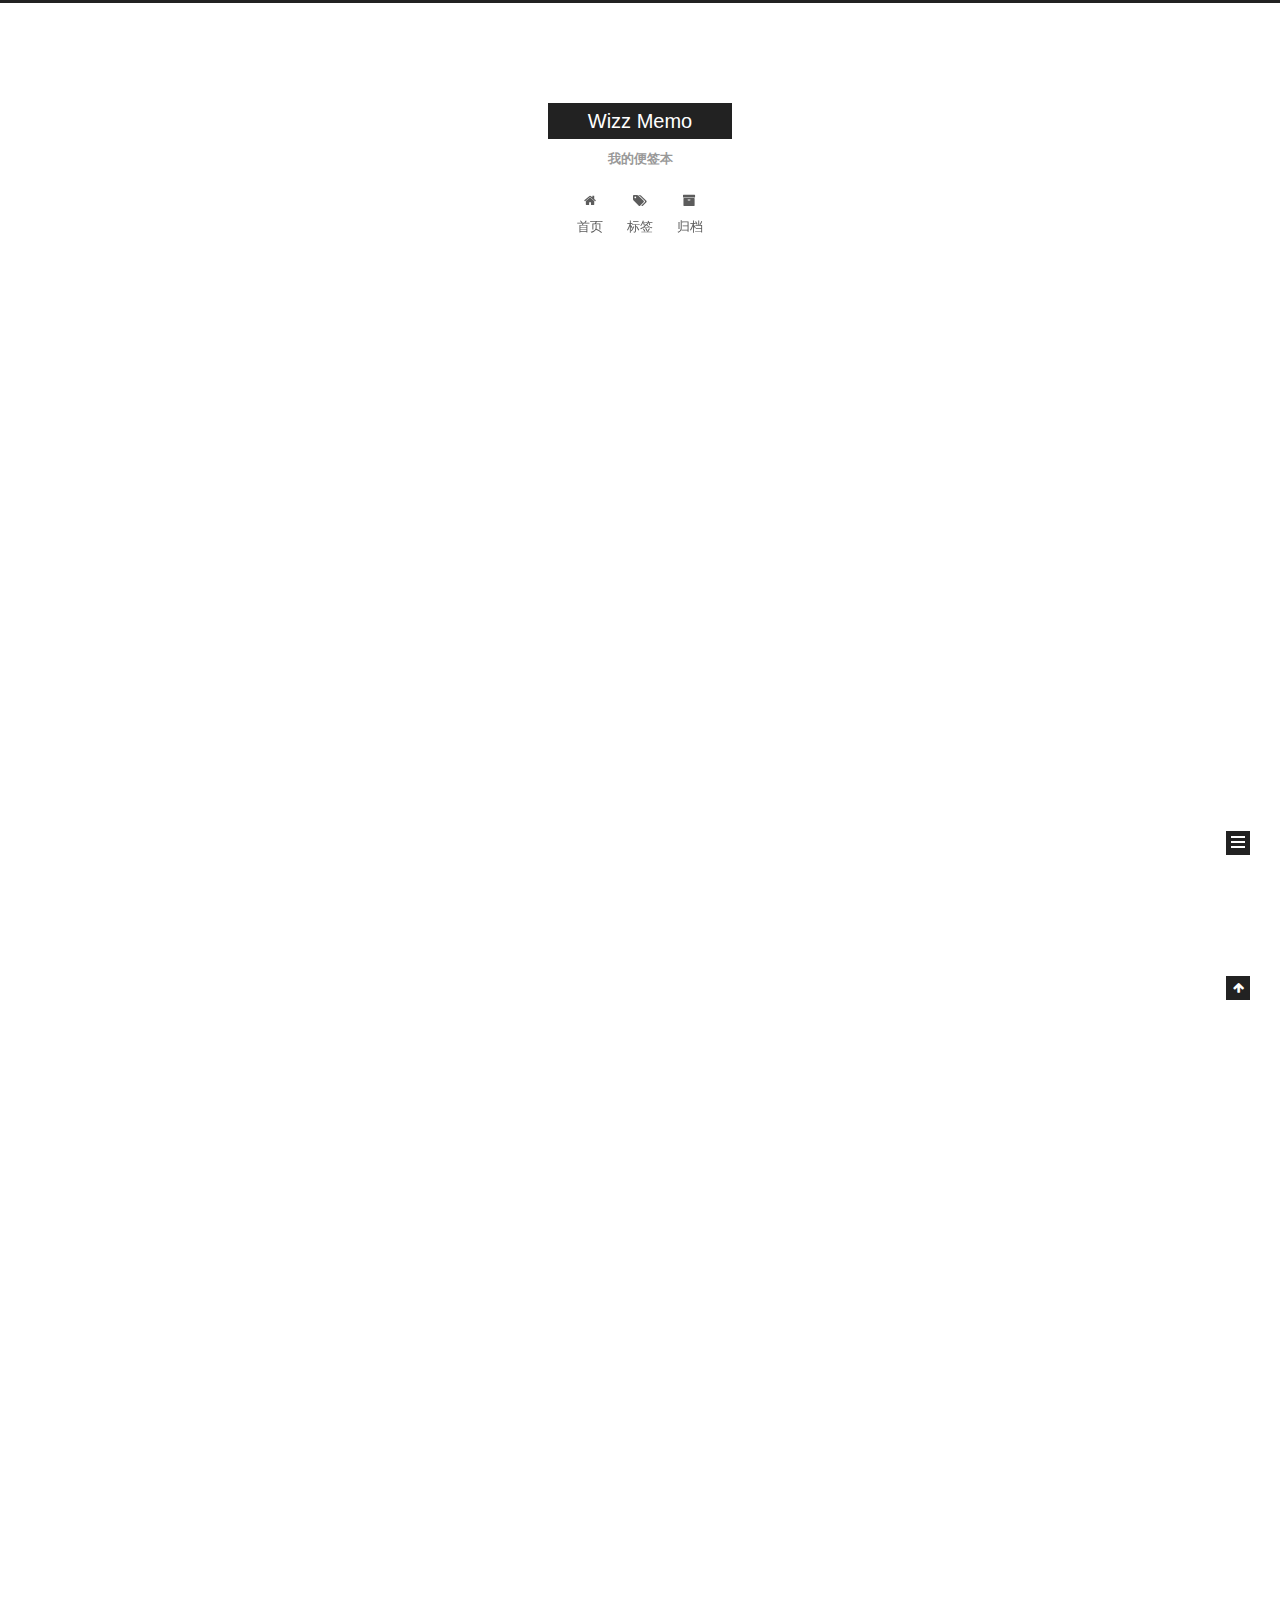
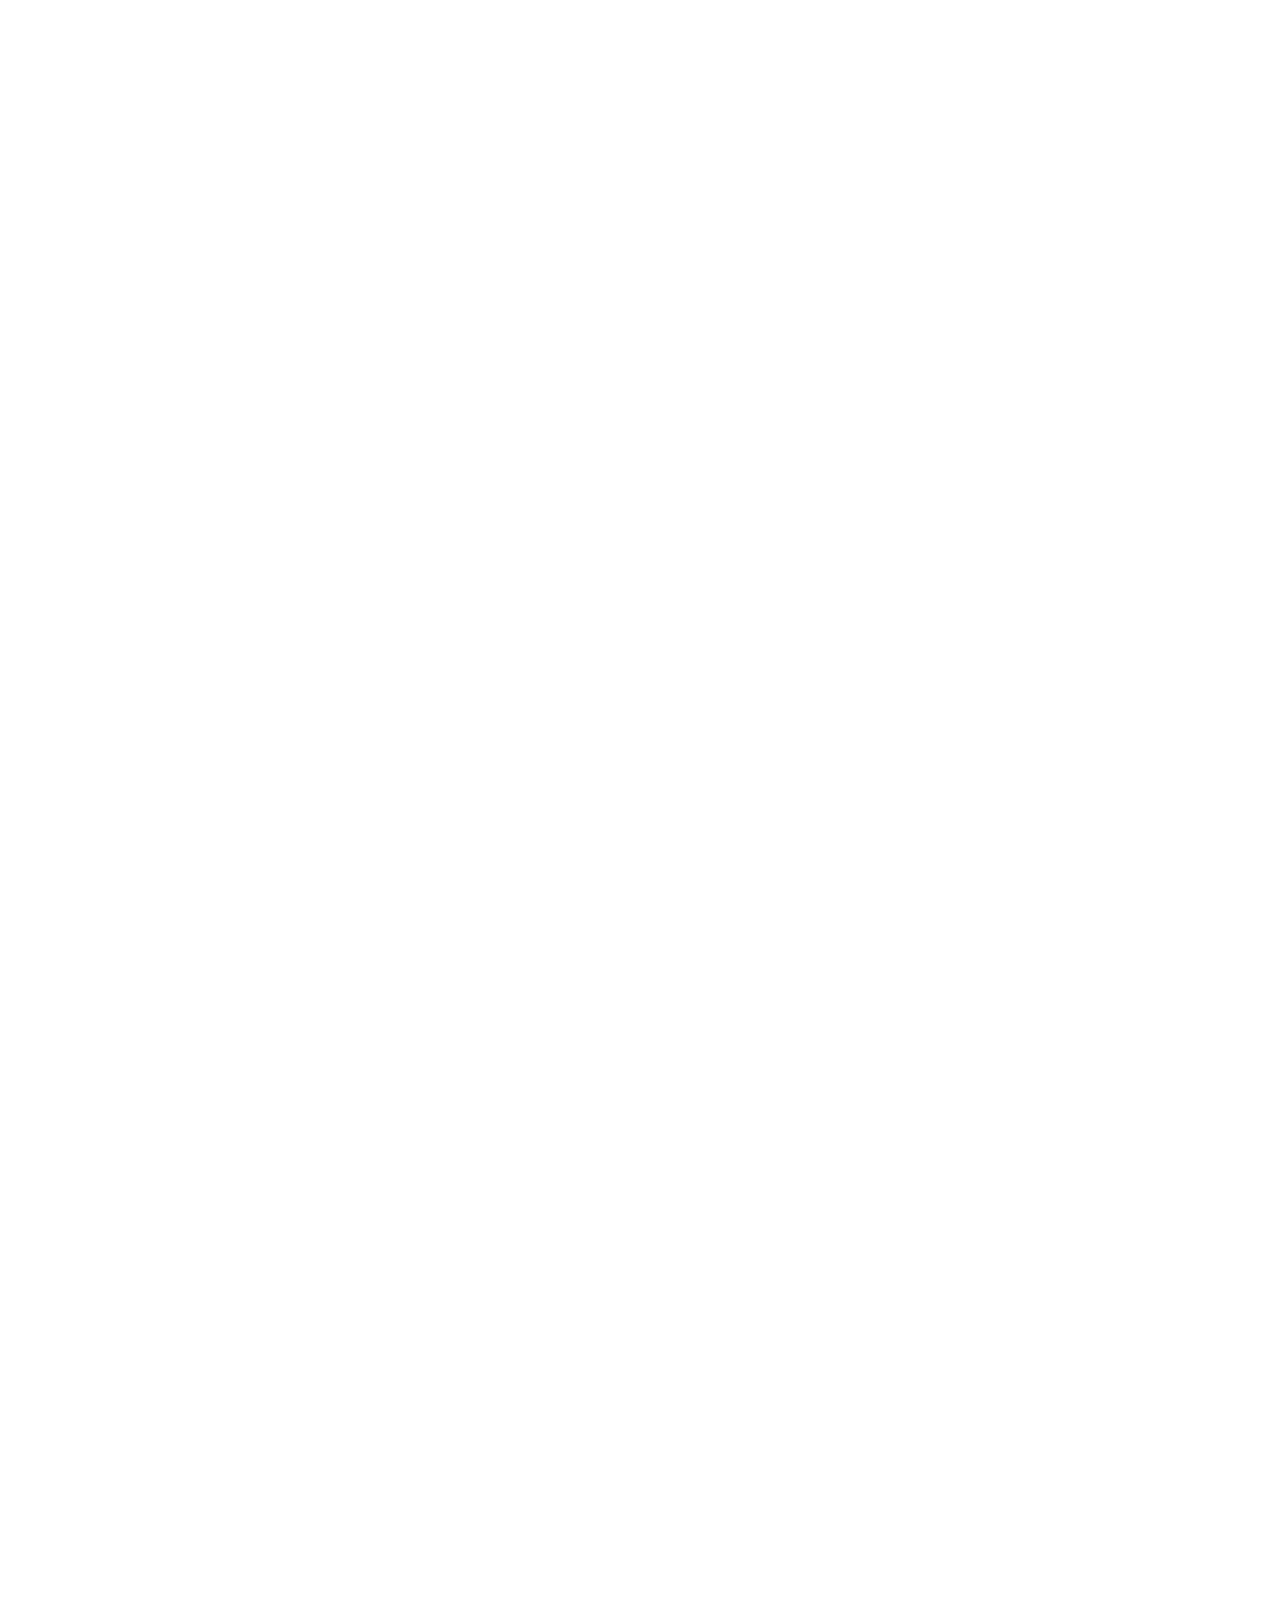
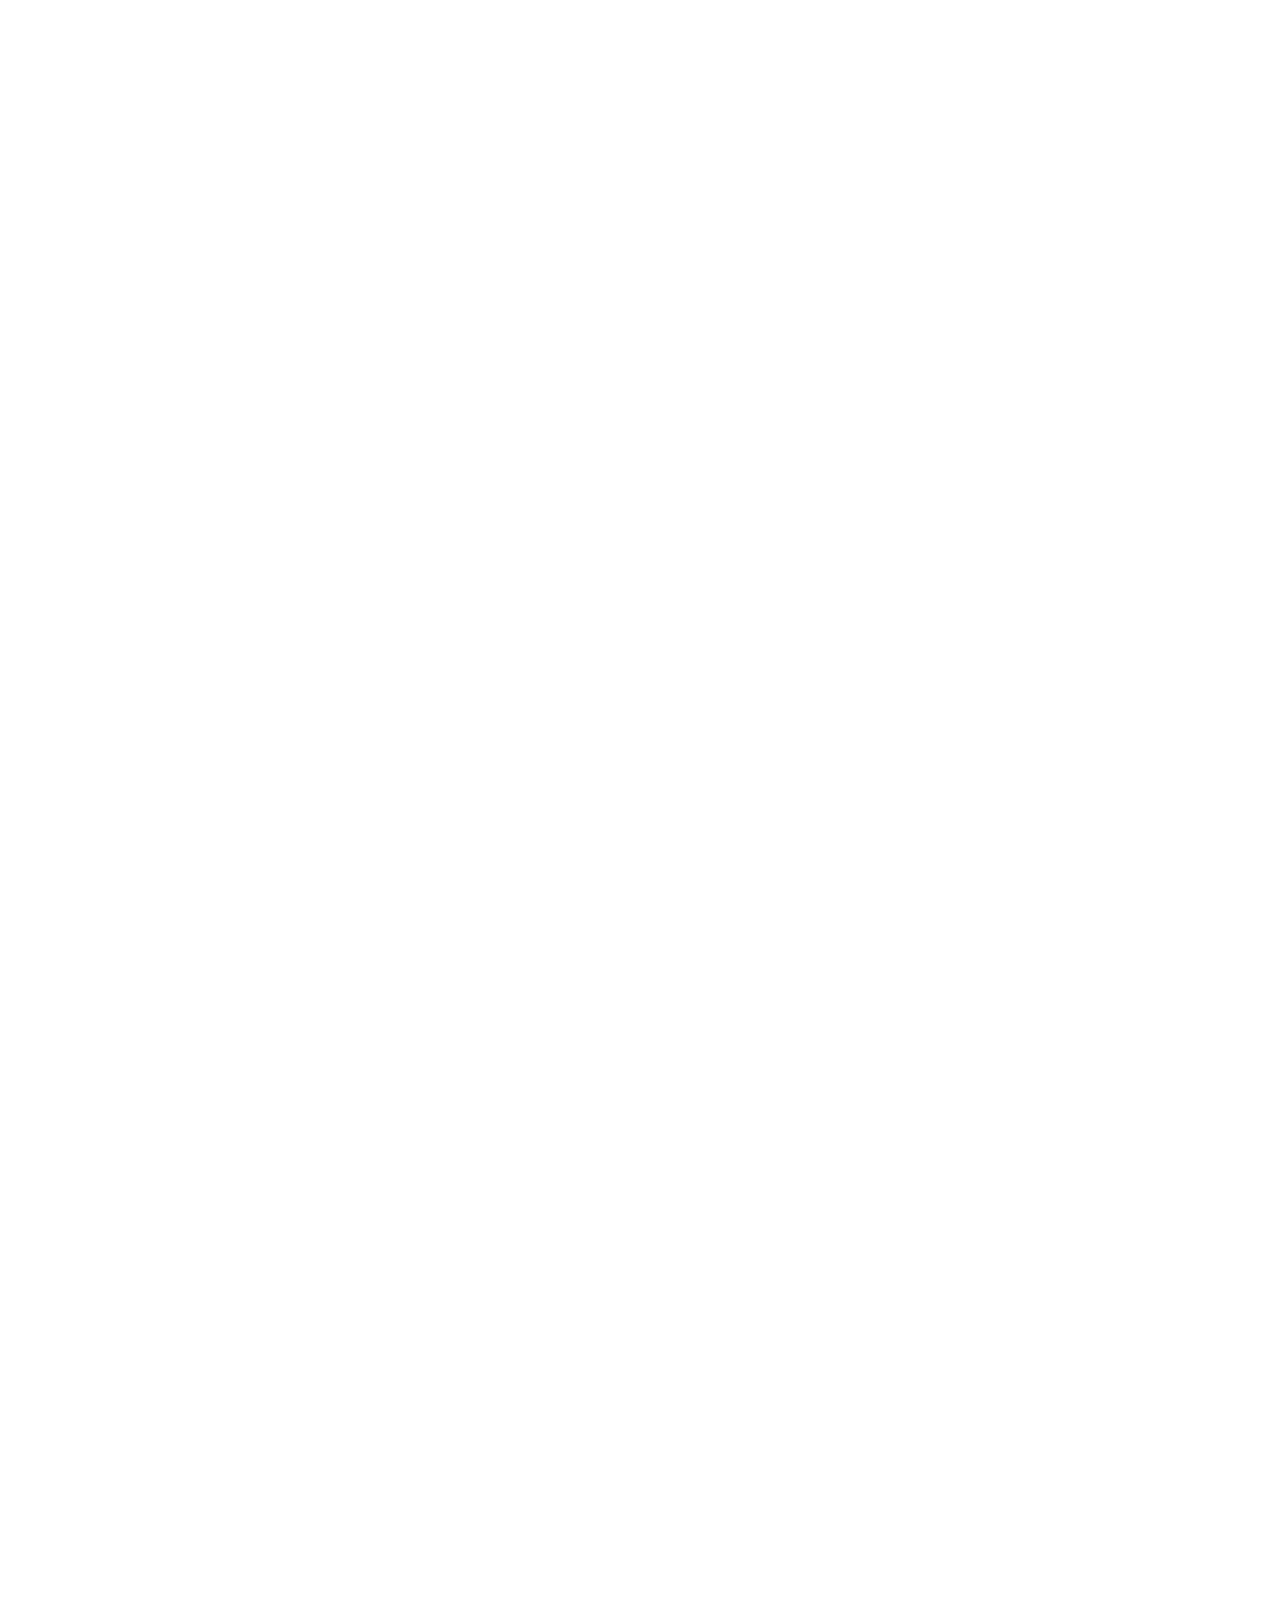
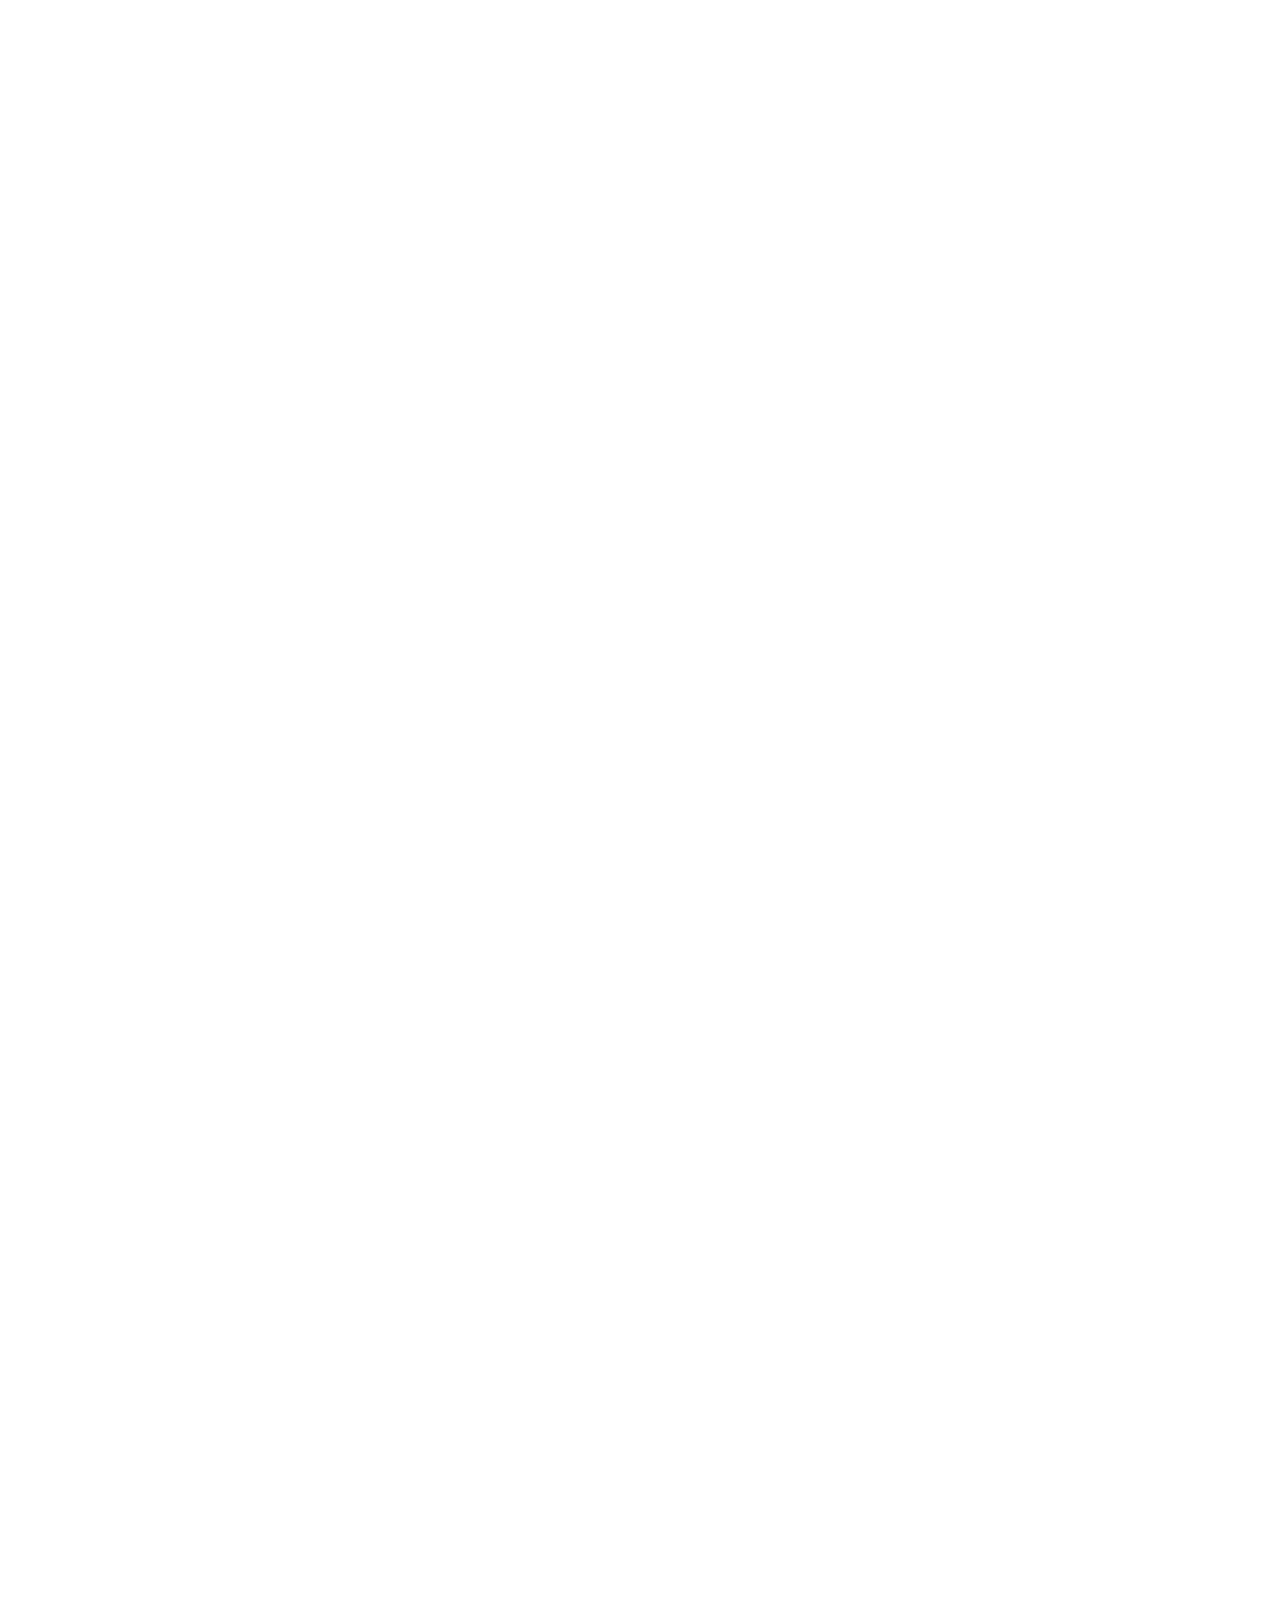
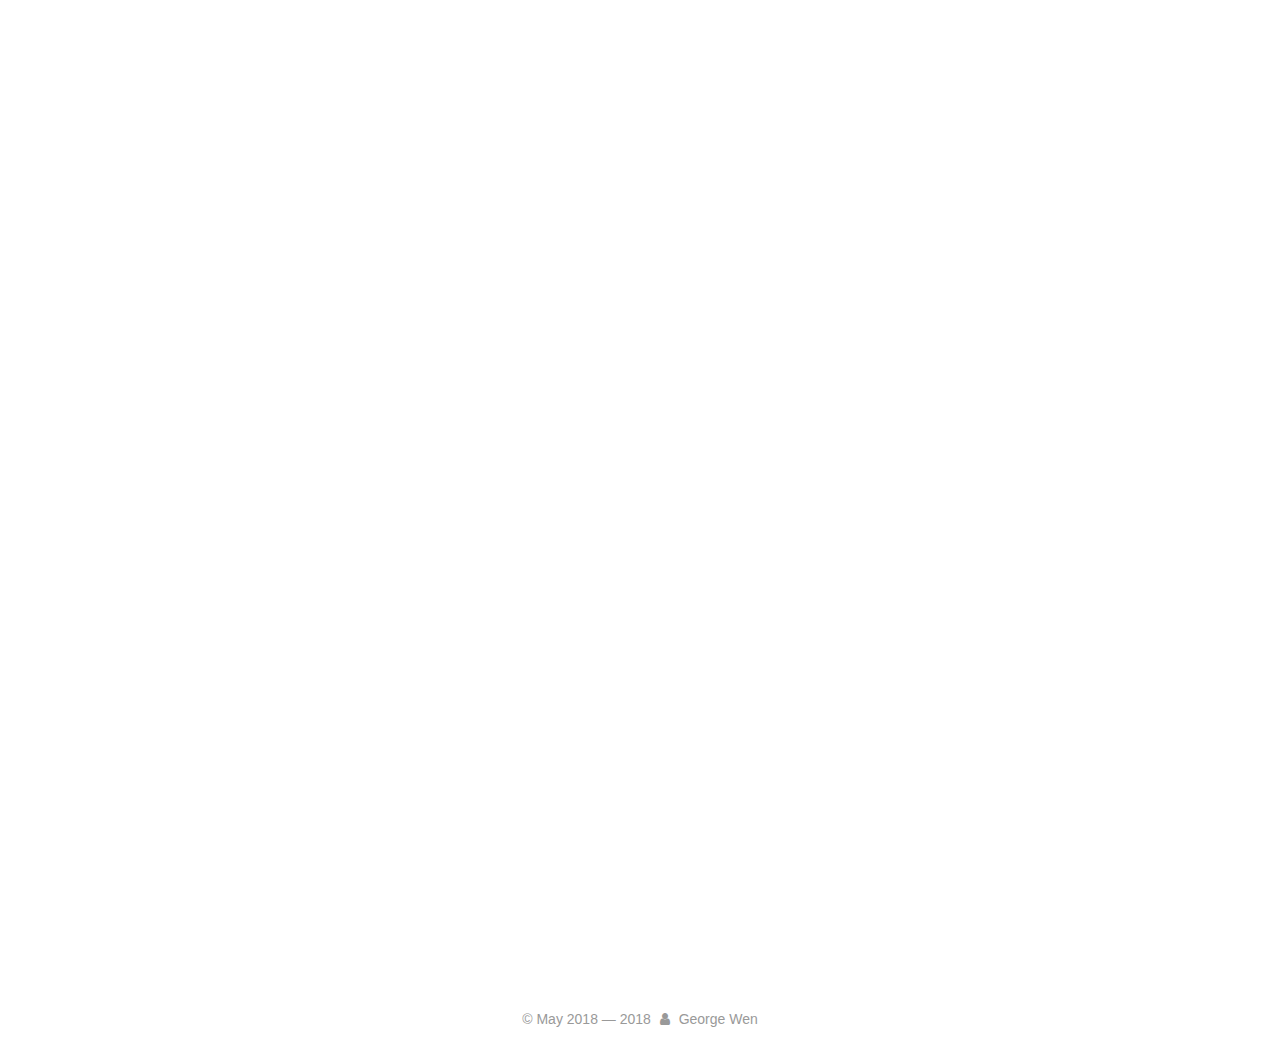
==== index.html @ 34a1b2c3 "Site updated: 2018-05-14 02:49:56" ====
<!DOCTYPE html>



  


<html class="theme-next muse use-motion" lang="zh-Hans">
<head>
  <meta charset="UTF-8"/>
<meta http-equiv="X-UA-Compatible" content="IE=edge" />
<meta name="viewport" content="width=device-width, initial-scale=1, maximum-scale=1"/>
<meta name="theme-color" content="#222">









<meta http-equiv="Cache-Control" content="no-transform" />
<meta http-equiv="Cache-Control" content="no-siteapp" />
















  
  
  <link href="/lib/fancybox/source/jquery.fancybox.css?v=2.1.5" rel="stylesheet" type="text/css" />







<link href="/lib/font-awesome/css/font-awesome.min.css?v=4.6.2" rel="stylesheet" type="text/css" />

<link href="/css/main.css?v=5.1.4" rel="stylesheet" type="text/css" />


  <link rel="apple-touch-icon" sizes="180x180" href="/images/apple-touch-icon-next.png?v=5.1.4">


  <link rel="icon" type="image/png" sizes="32x32" href="/images/favicon-32x32-next.png?v=5.1.4">


  <link rel="icon" type="image/png" sizes="16x16" href="/images/favicon-16x16-next.png?v=5.1.4">


  <link rel="mask-icon" href="/images/logo.svg?v=5.1.4" color="#222">





  <meta name="keywords" content="wizz, wizzhi" />










<meta name="keywords" content="wizz">
<meta property="og:type" content="website">
<meta property="og:title" content="Wizz Memo">
<meta property="og:url" content="http://wizzhi.giethub.io/index.html">
<meta property="og:site_name" content="Wizz Memo">
<meta property="og:locale" content="zh-Hans">
<meta name="twitter:card" content="summary">
<meta name="twitter:title" content="Wizz Memo">



<script type="text/javascript" id="hexo.configurations">
  var NexT = window.NexT || {};
  var CONFIG = {
    root: '/',
    scheme: 'Muse',
    version: '5.1.4',
    sidebar: {"position":"left","display":"post","offset":12,"b2t":false,"scrollpercent":false,"onmobile":false},
    fancybox: true,
    tabs: true,
    motion: {"enable":true,"async":false,"transition":{"post_block":"fadeIn","post_header":"slideDownIn","post_body":"slideDownIn","coll_header":"slideLeftIn","sidebar":"slideUpIn"}},
    duoshuo: {
      userId: '0',
      author: '博主'
    },
    algolia: {
      applicationID: '',
      apiKey: '',
      indexName: '',
      hits: {"per_page":10},
      labels: {"input_placeholder":"Search for Posts","hits_empty":"We didn't find any results for the search: ${query}","hits_stats":"${hits} results found in ${time} ms"}
    }
  };
</script>



  <link rel="canonical" href="http://wizzhi.giethub.io/"/>





  <title>Wizz Memo</title>
  








</head>

<body itemscope itemtype="http://schema.org/WebPage" lang="zh-Hans">

  
  
    
  

  <div class="container sidebar-position-left 
  page-home">
    <div class="headband"></div>

    <header id="header" class="header" itemscope itemtype="http://schema.org/WPHeader">
      <div class="header-inner"><div class="site-brand-wrapper">
  <div class="site-meta ">
    

    <div class="custom-logo-site-title">
      <a href="/"  class="brand" rel="start">
        <span class="logo-line-before"><i></i></span>
        <span class="site-title">Wizz Memo</span>
        <span class="logo-line-after"><i></i></span>
      </a>
    </div>
      
        <h1 class="site-subtitle" itemprop="description">我的便签本</h1>
      
  </div>

  <div class="site-nav-toggle">
    <button>
      <span class="btn-bar"></span>
      <span class="btn-bar"></span>
      <span class="btn-bar"></span>
    </button>
  </div>
</div>

<nav class="site-nav">
  

  
    <ul id="menu" class="menu">
      
        
        <li class="menu-item menu-item-home">
          <a href="/" rel="section">
            
              <i class="menu-item-icon fa fa-fw fa-home"></i> <br />
            
            首页
          </a>
        </li>
      
        
        <li class="menu-item menu-item-tags">
          <a href="/tags/" rel="section">
            
              <i class="menu-item-icon fa fa-fw fa-tags"></i> <br />
            
            标签
          </a>
        </li>
      
        
        <li class="menu-item menu-item-archives">
          <a href="/archives/" rel="section">
            
              <i class="menu-item-icon fa fa-fw fa-archive"></i> <br />
            
            归档
          </a>
        </li>
      

      
    </ul>
  

  
</nav>



 </div>
    </header>

    <main id="main" class="main">
      <div class="main-inner">
        <div class="content-wrap">
          <div id="content" class="content">
            
  <section id="posts" class="posts-expand">
    
      

  

  
  
  

  <article class="post post-type-normal" itemscope itemtype="http://schema.org/Article">
  
  
  
  <div class="post-block">
    <link itemprop="mainEntityOfPage" href="http://wizzhi.giethub.io/2018/05/13/diyWindowScreen/">

    <span hidden itemprop="author" itemscope itemtype="http://schema.org/Person">
      <meta itemprop="name" content="George Wen">
      <meta itemprop="description" content="">
      <meta itemprop="image" content="/images/avatar.gif">
    </span>

    <span hidden itemprop="publisher" itemscope itemtype="http://schema.org/Organization">
      <meta itemprop="name" content="Wizz Memo">
    </span>

    
      <header class="post-header">

        
        
          <h2 class="post-title" itemprop="name headline">
                
                <a class="post-title-link" href="/2018/05/13/diyWindowScreen/" itemprop="url">磁贴纱窗DIY</a></h2>
        

        <div class="post-meta">
          <span class="post-time">
            
              <span class="post-meta-item-icon">
                <i class="fa fa-calendar-o"></i>
              </span>
              
                <span class="post-meta-item-text">发表于</span>
              
              <time title="创建于" itemprop="dateCreated datePublished" datetime="2018-05-13T22:53:47+08:00">
                2018-05-13
              </time>
            

            

            
          </span>

          

          
            
          

          
          

          

          

          

        </div>
      </header>
    

    
    
    
    <div class="post-body" itemprop="articleBody">

      
      

      
        
          
            <h1 id="缘起"><a href="#缘起" class="headerlink" title="缘起"></a>缘起</h1><p>蚊子越来越厉害了，但是家里有几个窗户是外推的，不知道这种窗户该怎么装纱窗。忧桑，难道设计来就是四季全屋新风，窗户根本不开的？一番搜索，发现淘宝有人卖塑料磁条固定的纱窗，茅塞顿开，遂山寨之～</p>
<h1 id="材料"><a href="#材料" class="headerlink" title="材料"></a>材料</h1><p><img src="/img/diyWindowScreen/bom.jpg" alt="“材料”"></p>
<h1 id="步骤"><a href="#步骤" class="headerlink" title="步骤"></a>步骤</h1><h3 id="一、清洁"><a href="#一、清洁" class="headerlink" title="一、清洁"></a>一、清洁</h3><p>不干胶粘比较容易脱落，粘贴表面一定要光滑，清洁，否则分分钟开胶。所以这一步很重要，一定不能偷懒哦～</p>
<h3 id="二、顶部贴魔术贴的钩面"><a href="#二、顶部贴魔术贴的钩面" class="headerlink" title="二、顶部贴魔术贴的钩面"></a>二、顶部贴魔术贴的钩面</h3><p>磁贴开关方便但是牢度不够，魔术贴正好相反，所以上面用魔术贴固定保证不掉，下面用磁贴更加方便。<br>贴上后使劲压实哦！防止脱胶。<br><img src="/img/diyWindowScreen/1.jpg" width="50%" height="50%"></p>
<h3 id="三、下，左，右面贴橡胶磁贴"><a href="#三、下，左，右面贴橡胶磁贴" class="headerlink" title="三、下，左，右面贴橡胶磁贴"></a>三、下，左，右面贴橡胶磁贴</h3><p>重要的事情多说一遍，贴上后使劲按！<br><img src="/img/diyWindowScreen/2.jpg" width="50%" height="50%"></p>
<h3 id="四、顶部贴魔术勾面基础上贴毛面"><a href="#四、顶部贴魔术勾面基础上贴毛面" class="headerlink" title="四、顶部贴魔术勾面基础上贴毛面"></a>四、顶部贴魔术勾面基础上贴毛面</h3><p>贴好后揭开背胶，方便下一步对窗纱位置。<br><img src="/img/diyWindowScreen/3.jpg" width="50%" height="50%"></p>
<h3 id="五、试贴窗纱"><a href="#五、试贴窗纱" class="headerlink" title="五、试贴窗纱"></a>五、试贴窗纱</h3><p>窗纱很软比较难操作，可以先剪富余一些，再在第七步裁掉多余的。</p>
<h3 id="六、吸上第二层磁条，调整窗纱位置"><a href="#六、吸上第二层磁条，调整窗纱位置" class="headerlink" title="六、吸上第二层磁条，调整窗纱位置"></a>六、吸上第二层磁条，调整窗纱位置</h3><p>磁条压上后调节窗纱就容易多了，尽量把纱绷平会比较美观。<br><img src="/img/diyWindowScreen/4.jpg" width="50%" height="50%"></p>
<h3 id="七、切掉多余窗纱，余边翻回来贴在背胶上"><a href="#七、切掉多余窗纱，余边翻回来贴在背胶上" class="headerlink" title="七、切掉多余窗纱，余边翻回来贴在背胶上"></a>七、切掉多余窗纱，余边翻回来贴在背胶上</h3><p><img src="/img/diyWindowScreen/5.jpg" width="50%" height="50%"></p>
<h3 id="八、胶布封边"><a href="#八、胶布封边" class="headerlink" title="八、胶布封边"></a>八、胶布封边</h3><p>最后一次使劲按紧，否则开胶。<br><img src="/img/diyWindowScreen/6.jpg" width="50%" height="50%"></p>
<h1 id="结论"><a href="#结论" class="headerlink" title="结论"></a>结论</h1><p>产品上线一天，系统运行正常，稳定。用户体验良好。随手拉开，一放手，它啪地吸回去，妥妥帖帖，真的有一种强迫症患者的满足感^_^<br>唯一的担心是烈日暴晒会不会开胶，等吧，我想最坏的结果就是多钉一排订书钉了。<br><img src="/img/diyWindowScreen/7.jpg"></p>

          
        
      
    </div>
    
    
    

    

    

    

    <footer class="post-footer">
      

      

      

      
      
        <div class="post-eof"></div>
      
    </footer>
  </div>
  
  
  
  </article>


    
      

  

  
  
  

  <article class="post post-type-normal" itemscope itemtype="http://schema.org/Article">
  
  
  
  <div class="post-block">
    <link itemprop="mainEntityOfPage" href="http://wizzhi.giethub.io/2018/05/09/openemr/">

    <span hidden itemprop="author" itemscope itemtype="http://schema.org/Person">
      <meta itemprop="name" content="George Wen">
      <meta itemprop="description" content="">
      <meta itemprop="image" content="/images/avatar.gif">
    </span>

    <span hidden itemprop="publisher" itemscope itemtype="http://schema.org/Organization">
      <meta itemprop="name" content="Wizz Memo">
    </span>

    
      <header class="post-header">

        
        
          <h2 class="post-title" itemprop="name headline">
                
                <a class="post-title-link" href="/2018/05/09/openemr/" itemprop="url">openemr</a></h2>
        

        <div class="post-meta">
          <span class="post-time">
            
              <span class="post-meta-item-icon">
                <i class="fa fa-calendar-o"></i>
              </span>
              
                <span class="post-meta-item-text">发表于</span>
              
              <time title="创建于" itemprop="dateCreated datePublished" datetime="2018-05-09T08:58:57+08:00">
                2018-05-09
              </time>
            

            

            
          </span>

          

          
            
          

          
          

          

          

          

        </div>
      </header>
    

    
    
    
    <div class="post-body" itemprop="articleBody">

      
      

      
        
          
            <h1 id="安装-XAMPP-vm"><a href="#安装-XAMPP-vm" class="headerlink" title="安装 XAMPP-vm"></a>安装 XAMPP-vm</h1><figure class="highlight bash"><table><tr><td class="gutter"><pre><span class="line">1</span><br><span class="line">2</span><br><span class="line">3</span><br><span class="line">4</span><br><span class="line">5</span><br></pre></td><td class="code"><pre><span class="line"><span class="comment"># 用已有的证书登录到虚机</span></span><br><span class="line">$ ssh -i ~/.bitnami/stackman/machines/xampp/ssh/id_rsa root@192.168.64.2</span><br><span class="line"></span><br><span class="line"><span class="comment"># 连接虚机文件系统</span></span><br><span class="line">$ mount -t nfs 192.168.64.2:/opt/lampp ./lampp</span><br></pre></td></tr></table></figure>
<h1 id="检查php-ini"><a href="#检查php-ini" class="headerlink" title="检查php.ini"></a>检查php.ini</h1><figure class="highlight bash"><table><tr><td class="gutter"><pre><span class="line">1</span><br><span class="line">2</span><br><span class="line">3</span><br><span class="line">4</span><br></pre></td><td class="code"><pre><span class="line">$ vi /opt/lampp/etc/php.ini</span><br><span class="line">  line 533 display_errors=Off</span><br><span class="line"></span><br><span class="line"><span class="comment"># more detail: https://www.open-emr.org/wiki/index.php/FAQ#What_are_the_correct_PHP_settings_.28can_be_found_in_the_php.ini_file.29.3F</span></span><br></pre></td></tr></table></figure>
<h1 id="安装-openemr"><a href="#安装-openemr" class="headerlink" title="安装 openemr"></a>安装 openemr</h1><figure class="highlight bash"><table><tr><td class="gutter"><pre><span class="line">1</span><br><span class="line">2</span><br><span class="line">3</span><br></pre></td><td class="code"><pre><span class="line">$ git <span class="built_in">clone</span> ...</span><br><span class="line">$ git checkout rel-501</span><br><span class="line">$ chmod ...</span><br></pre></td></tr></table></figure>

          
        
      
    </div>
    
    
    

    

    

    

    <footer class="post-footer">
      

      

      

      
      
        <div class="post-eof"></div>
      
    </footer>
  </div>
  
  
  
  </article>


    
      

  

  
  
  

  <article class="post post-type-normal" itemscope itemtype="http://schema.org/Article">
  
  
  
  <div class="post-block">
    <link itemprop="mainEntityOfPage" href="http://wizzhi.giethub.io/2018/05/08/hello-world/">

    <span hidden itemprop="author" itemscope itemtype="http://schema.org/Person">
      <meta itemprop="name" content="George Wen">
      <meta itemprop="description" content="">
      <meta itemprop="image" content="/images/avatar.gif">
    </span>

    <span hidden itemprop="publisher" itemscope itemtype="http://schema.org/Organization">
      <meta itemprop="name" content="Wizz Memo">
    </span>

    
      <header class="post-header">

        
        
          <h2 class="post-title" itemprop="name headline">
                
                <a class="post-title-link" href="/2018/05/08/hello-world/" itemprop="url">Hello World</a></h2>
        

        <div class="post-meta">
          <span class="post-time">
            
              <span class="post-meta-item-icon">
                <i class="fa fa-calendar-o"></i>
              </span>
              
                <span class="post-meta-item-text">发表于</span>
              
              <time title="创建于" itemprop="dateCreated datePublished" datetime="2018-05-08T18:10:57+08:00">
                2018-05-08
              </time>
            

            

            
          </span>

          

          
            
          

          
          

          

          

          

        </div>
      </header>
    

    
    
    
    <div class="post-body" itemprop="articleBody">

      
      

      
        
          
            <h2 id="好吧，我又回来了，希望这次能用久一点"><a href="#好吧，我又回来了，希望这次能用久一点" class="headerlink" title="好吧，我又回来了，希望这次能用久一点~~"></a>好吧，我又回来了，希望这次能用久一点~~</h2><h2 id="简单记一下安装步骤"><a href="#简单记一下安装步骤" class="headerlink" title="简单记一下安装步骤"></a>简单记一下安装步骤</h2><figure class="highlight bash"><table><tr><td class="gutter"><pre><span class="line">1</span><br><span class="line">2</span><br><span class="line">3</span><br><span class="line">4</span><br><span class="line">5</span><br><span class="line">6</span><br><span class="line">7</span><br><span class="line">8</span><br><span class="line">9</span><br><span class="line">10</span><br><span class="line">11</span><br></pre></td><td class="code"><pre><span class="line"><span class="comment"># install homebrew on my new  MacBook</span></span><br><span class="line">$ ruby -e <span class="string">"<span class="variable">$(curl -fsSL https://raw.githubusercontent.com/Homebrew/install/master/install)</span>"</span></span><br><span class="line"></span><br><span class="line"><span class="comment"># install node.js</span></span><br><span class="line">$ homebrew install node</span><br><span class="line"></span><br><span class="line"><span class="comment"># install hexo</span></span><br><span class="line">$ sudo npm install hexo-cli -g</span><br><span class="line">$ npm install hexo-deployer-git --save</span><br><span class="line"></span><br><span class="line"><span class="comment"># basically follow the quick guid at https://www.jianshu.com/p/4eaddcbe4d12</span></span><br></pre></td></tr></table></figure>

          
        
      
    </div>
    
    
    

    

    

    

    <footer class="post-footer">
      

      

      

      
      
        <div class="post-eof"></div>
      
    </footer>
  </div>
  
  
  
  </article>


    
  </section>

  


          </div>
          


          

        </div>
        
          
  
  <div class="sidebar-toggle">
    <div class="sidebar-toggle-line-wrap">
      <span class="sidebar-toggle-line sidebar-toggle-line-first"></span>
      <span class="sidebar-toggle-line sidebar-toggle-line-middle"></span>
      <span class="sidebar-toggle-line sidebar-toggle-line-last"></span>
    </div>
  </div>

  <aside id="sidebar" class="sidebar">
    
    <div class="sidebar-inner">

      

      

      <section class="site-overview-wrap sidebar-panel sidebar-panel-active">
        <div class="site-overview">
          <div class="site-author motion-element" itemprop="author" itemscope itemtype="http://schema.org/Person">
            
              <p class="site-author-name" itemprop="name">George Wen</p>
              <p class="site-description motion-element" itemprop="description"></p>
          </div>

          <nav class="site-state motion-element">

            
              <div class="site-state-item site-state-posts">
              
                <a href="/archives/">
              
                  <span class="site-state-item-count">3</span>
                  <span class="site-state-item-name">日志</span>
                </a>
              </div>
            

            

            
              
              
              <div class="site-state-item site-state-tags">
                <a href="/tags/index.html">
                  <span class="site-state-item-count">7</span>
                  <span class="site-state-item-name">标签</span>
                </a>
              </div>
            

          </nav>

          

          

          
          

          
          

          

        </div>
      </section>

      

      

    </div>
  </aside>


        
      </div>
    </main>

    <footer id="footer" class="footer">
      <div class="footer-inner">
        <div class="copyright">&copy; May 2018 &mdash; <span itemprop="copyrightYear">2018</span>
  <span class="with-love">
    <i class="fa fa-user"></i>
  </span>
  <span class="author" itemprop="copyrightHolder">George Wen</span>

  
</div>









        







        
      </div>
    </footer>

    
      <div class="back-to-top">
        <i class="fa fa-arrow-up"></i>
        
      </div>
    

    

  </div>

  

<script type="text/javascript">
  if (Object.prototype.toString.call(window.Promise) !== '[object Function]') {
    window.Promise = null;
  }
</script>









  












  
  
    <script type="text/javascript" src="/lib/jquery/index.js?v=2.1.3"></script>
  

  
  
    <script type="text/javascript" src="/lib/fastclick/lib/fastclick.min.js?v=1.0.6"></script>
  

  
  
    <script type="text/javascript" src="/lib/jquery_lazyload/jquery.lazyload.js?v=1.9.7"></script>
  

  
  
    <script type="text/javascript" src="/lib/velocity/velocity.min.js?v=1.2.1"></script>
  

  
  
    <script type="text/javascript" src="/lib/velocity/velocity.ui.min.js?v=1.2.1"></script>
  

  
  
    <script type="text/javascript" src="/lib/fancybox/source/jquery.fancybox.pack.js?v=2.1.5"></script>
  


  


  <script type="text/javascript" src="/js/src/utils.js?v=5.1.4"></script>

  <script type="text/javascript" src="/js/src/motion.js?v=5.1.4"></script>



  
  

  

  


  <script type="text/javascript" src="/js/src/bootstrap.js?v=5.1.4"></script>



  


  




	





  





  












  





  

  

  

  
  

  

  

  

</body>
</html>
---- css/main.css ----
/* normalize.css v3.0.2 | MIT License | git.io/normalize */
html {
  font-family: sans-serif; /* 1 */
  -ms-text-size-adjust: 100%; /* 2 */
  -webkit-text-size-adjust: 100%; /* 2 */
}
body {
  margin: 0;
}
article,
aside,
details,
figcaption,
figure,
footer,
header,
hgroup,
main,
menu,
nav,
section,
summary {
  display: block;
}
audio,
canvas,
progress,
video {
  display: inline-block; /* 1 */
  vertical-align: baseline; /* 2 */
}
audio:not([controls]) {
  display: none;
  height: 0;
}
[hidden],
template {
  display: none;
}
a {
  background-color: transparent;
}
a:active,
a:hover {
  outline: 0;
}
abbr[title] {
  border-bottom: 1px dotted;
}
b,
strong {
  font-weight: bold;
}
dfn {
  font-style: italic;
}
h1 {
  font-size: 2em;
  margin: 0.67em 0;
}
mark {
  background: #ff0;
  color: #000;
}
small {
  font-size: 80%;
}
sub,
sup {
  font-size: 75%;
  line-height: 0;
  position: relative;
  vertical-align: baseline;
}
sup {
  top: -0.5em;
}
sub {
  bottom: -0.25em;
}
img {
  border: 0;
}
svg:not(:root) {
  overflow: hidden;
}
figure {
  margin: 1em 40px;
}
hr {
  -moz-box-sizing: content-box;
  box-sizing: content-box;
  height: 0;
}
pre {
  overflow: auto;
}
code,
kbd,
pre,
samp {
  font-family: monospace, monospace;
  font-size: 1em;
}
button,
input,
optgroup,
select,
textarea {
  color: inherit; /* 1 */
  font: inherit; /* 2 */
  margin: 0; /* 3 */
}
button {
  overflow: visible;
}
button,
select {
  text-transform: none;
}
button,
html input[type="button"],
input[type="reset"],
input[type="submit"] {
  -webkit-appearance: button; /* 2 */
  cursor: pointer; /* 3 */
}
button[disabled],
html input[disabled] {
  cursor: default;
}
button::-moz-focus-inner,
input::-moz-focus-inner {
  border: 0;
  padding: 0;
}
input {
  line-height: normal;
}
input[type="checkbox"],
input[type="radio"] {
  box-sizing: border-box; /* 1 */
  padding: 0; /* 2 */
}
input[type="number"]::-webkit-inner-spin-button,
input[type="number"]::-webkit-outer-spin-button {
  height: auto;
}
input[type="search"] {
  -webkit-appearance: textfield; /* 1 */
  -moz-box-sizing: content-box;
  -webkit-box-sizing: content-box; /* 2 */
  box-sizing: content-box;
}
input[type="search"]::-webkit-search-cancel-button,
input[type="search"]::-webkit-search-decoration {
  -webkit-appearance: none;
}
fieldset {
  border: 1px solid #c0c0c0;
  margin: 0 2px;
  padding: 0.35em 0.625em 0.75em;
}
legend {
  border: 0; /* 1 */
  padding: 0; /* 2 */
}
textarea {
  overflow: auto;
}
optgroup {
  font-weight: bold;
}
table {
  border-collapse: collapse;
  border-spacing: 0;
}
td,
th {
  padding: 0;
}
::selection {
  background: #262a30;
  color: #fff;
}
body {
  position: relative;
  font-family: 'Lato', "PingFang SC", "Microsoft YaHei", sans-serif;
  font-size: 14px;
  line-height: 2;
  color: #555;
  background: #fff;
}
@media (max-width: 767px) {
  body {
    padding-right: 0 !important;
  }
}
@media (min-width: 768px) and (max-width: 991px) {
  body {
    padding-right: 0 !important;
  }
}
@media (min-width: 1600px) {
  body {
    font-size: 16px;
  }
}
h1,
h2,
h3,
h4,
h5,
h6 {
  margin: 0;
  padding: 0;
  font-weight: bold;
  line-height: 1.5;
  font-family: 'Lato', "PingFang SC", "Microsoft YaHei", sans-serif;
}
h2,
h3,
h4,
h5,
h6 {
  margin: 20px 0 15px;
}
h1 {
  font-size: 22px;
}
@media (max-width: 767px) {
  h1 {
    font-size: 18px;
  }
}
h2 {
  font-size: 20px;
}
@media (max-width: 767px) {
  h2 {
    font-size: 16px;
  }
}
h3 {
  font-size: 18px;
}
@media (max-width: 767px) {
  h3 {
    font-size: 14px;
  }
}
h4 {
  font-size: 16px;
}
@media (max-width: 767px) {
  h4 {
    font-size: 12px;
  }
}
h5 {
  font-size: 14px;
}
@media (max-width: 767px) {
  h5 {
    font-size: 10px;
  }
}
h6 {
  font-size: 12px;
}
@media (max-width: 767px) {
  h6 {
    font-size: 8px;
  }
}
p {
  margin: 0 0 20px 0;
}
a {
  color: #555;
  text-decoration: none;
  outline: none;
  border-bottom: 1px solid #999;
  word-wrap: break-word;
}
a:hover {
  color: #222;
  border-bottom-color: #222;
}
blockquote {
  margin: 0;
  padding: 0;
}
img {
  display: block;
  margin: auto;
  max-width: 100%;
  height: auto;
}
hr {
  margin: 40px 0;
  height: 3px;
  border: none;
  background-color: #ddd;
  background-image: repeating-linear-gradient(-45deg, #fff, #fff 4px, transparent 4px, transparent 8px);
}
blockquote {
  padding: 0 15px;
  color: #666;
  border-left: 4px solid #ddd;
}
blockquote cite::before {
  content: "-";
  padding: 0 5px;
}
dt {
  font-weight: 700;
}
dd {
  margin: 0;
  padding: 0;
}
kbd {
  border: 1px solid #ccc;
  border-radius: 0.2em;
  box-shadow: 0.1em 0.1em 0.2em rgba(0,0,0,0.1);
  background-color: #f9f9f9;
  font-family: inherit;
  background-image: -webkit-linear-gradient(top, #eee, #fff, #eee);
  padding: 0.1em 0.3em;
  white-space: nowrap;
}
.text-left {
  text-align: left;
}
.text-center {
  text-align: center;
}
.text-right {
  text-align: right;
}
.text-justify {
  text-align: justify;
}
.text-nowrap {
  white-space: nowrap;
}
.text-lowercase {
  text-transform: lowercase;
}
.text-uppercase {
  text-transform: uppercase;
}
.text-capitalize {
  text-transform: capitalize;
}
.center-block {
  display: block;
  margin-left: auto;
  margin-right: auto;
}
.clearfix:before,
.clearfix:after {
  content: " ";
  display: table;
}
.clearfix:after {
  clear: both;
}
.pullquote {
  width: 45%;
}
.pullquote.left {
  float: left;
  margin-left: 5px;
  margin-right: 10px;
}
.pullquote.right {
  float: right;
  margin-left: 10px;
  margin-right: 5px;
}
.affix.affix.affix {
  position: fixed;
}
.translation {
  margin-top: -20px;
  font-size: 14px;
  color: #999;
}
.scrollbar-measure {
  width: 100px;
  height: 100px;
  overflow: scroll;
  position: absolute;
  top: -9999px;
}
.use-motion .motion-element {
  opacity: 0;
}
table {
  margin: 20px 0;
  width: 100%;
  border-collapse: collapse;
  border-spacing: 0;
  border: 1px solid #ddd;
  font-size: 14px;
  table-layout: fixed;
  word-wrap: break-all;
}
table>tbody>tr:nth-of-type(odd) {
  background-color: #f9f9f9;
}
table>tbody>tr:hover {
  background-color: #f5f5f5;
}
caption,
th,
td {
  padding: 8px;
  text-align: left;
  vertical-align: middle;
  font-weight: normal;
}
th,
td {
  border-bottom: 3px solid #ddd;
  border-right: 1px solid #eee;
}
th {
  padding-bottom: 10px;
  font-weight: 700;
}
td {
  border-bottom-width: 1px;
}
html,
body {
  height: 100%;
}
.container {
  position: relative;
  min-height: 100%;
}
.header-inner {
  margin: 0 auto;
  padding: 100px 0 70px;
  width: 700px;
}
@media (min-width: 1600px) {
  .container .header-inner {
    width: 900px;
  }
}
.main {
  padding-bottom: 150px;
}
.main-inner {
  margin: 0 auto;
  width: 700px;
}
@media (min-width: 1600px) {
  .container .main-inner {
    width: 900px;
  }
}
.footer {
  position: absolute;
  left: 0;
  bottom: 0;
  width: 100%;
  min-height: 50px;
}
.footer-inner {
  box-sizing: border-box;
  margin: 20px auto;
  width: 700px;
}
@media (min-width: 1600px) {
  .container .footer-inner {
    width: 900px;
  }
}
pre,
.highlight {
  overflow: auto;
  margin: 20px 0;
  padding: 0;
  font-size: 13px;
  color: #4d4d4c;
  background: #f7f7f7;
  line-height: 1.6;
}
pre,
code {
  font-family: consolas, Menlo, "PingFang SC", "Microsoft YaHei", monospace;
}
code {
  padding: 2px 4px;
  word-wrap: break-word;
  color: #555;
  background: #eee;
  border-radius: 3px;
  font-size: 13px;
}
pre {
  padding: 10px;
}
pre code {
  padding: 0;
  color: #4d4d4c;
  background: none;
  text-shadow: none;
}
.highlight {
  border-radius: 1px;
}
.highlight pre {
  border: none;
  margin: 0;
  padding: 10px 0;
}
.highlight table {
  margin: 0;
  width: auto;
  border: none;
}
.highlight td {
  border: none;
  padding: 0;
}
.highlight figcaption {
  font-size: 1em;
  color: #4d4d4c;
  line-height: 1em;
  margin-bottom: 1em;
}
.highlight figcaption:before,
.highlight figcaption:after {
  content: " ";
  display: table;
}
.highlight figcaption:after {
  clear: both;
}
.highlight figcaption a {
  float: right;
  color: #4d4d4c;
}
.highlight figcaption a:hover {
  border-bottom-color: #4d4d4c;
}
.highlight .gutter pre {
  padding-left: 10px;
  padding-right: 10px;
  color: #869194;
  text-align: right;
  background-color: #eff2f3;
}
.highlight .code pre {
  width: 100%;
  padding-left: 10px;
  padding-right: 10px;
  background-color: #f7f7f7;
}
.highlight .line {
  height: 20px;
}
.gutter {
  -webkit-user-select: none;
  -moz-user-select: none;
  -ms-user-select: none;
  user-select: none;
}
.gist table {
  width: auto;
}
.gist table td {
  border: none;
}
pre .deletion {
  background: #fdd;
}
pre .addition {
  background: #dfd;
}
pre .meta {
  color: #8959a8;
}
pre .comment {
  color: #8e908c;
}
pre .variable,
pre .attribute,
pre .tag,
pre .regexp,
pre .ruby .constant,
pre .xml .tag .title,
pre .xml .pi,
pre .xml .doctype,
pre .html .doctype,
pre .css .id,
pre .css .class,
pre .css .pseudo {
  color: #c82829;
}
pre .number,
pre .preprocessor,
pre .built_in,
pre .literal,
pre .params,
pre .constant,
pre .command {
  color: #f5871f;
}
pre .ruby .class .title,
pre .css .rules .attribute,
pre .string,
pre .value,
pre .inheritance,
pre .header,
pre .ruby .symbol,
pre .xml .cdata,
pre .special,
pre .number,
pre .formula {
  color: #718c00;
}
pre .title,
pre .css .hexcolor {
  color: #3e999f;
}
pre .function,
pre .python .decorator,
pre .python .title,
pre .ruby .function .title,
pre .ruby .title .keyword,
pre .perl .sub,
pre .javascript .title,
pre .coffeescript .title {
  color: #4271ae;
}
pre .keyword,
pre .javascript .function {
  color: #8959a8;
}
.full-image.full-image.full-image.full-image {
  border: none;
  max-width: 100%;
  width: auto;
  margin: 20px auto 25px;
}
@media (min-width: 992px) {
  .full-image.full-image.full-image.full-image {
    max-width: none;
    width: 110%;
    margin: 25px -5%;
  }
}
.blockquote-center,
.page-home .post-type-quote blockquote,
.page-post-detail .post-type-quote blockquote {
  position: relative;
  margin: 40px 0;
  padding: 0;
  border-left: none;
  text-align: center;
}
.blockquote-center::before,
.page-home .post-type-quote blockquote::before,
.page-post-detail .post-type-quote blockquote::before,
.blockquote-center::after,
.page-home .post-type-quote blockquote::after,
.page-post-detail .post-type-quote blockquote::after {
  position: absolute;
  content: ' ';
  display: block;
  width: 100%;
  height: 24px;
  opacity: 0.2;
  background-repeat: no-repeat;
  background-position: 0 -6px;
  background-size: 22px 22px;
}
.blockquote-center::before,
.page-home .post-type-quote blockquote::before,
.page-post-detail .post-type-quote blockquote::before {
  top: -20px;
  background-image: url("../images/quote-l.svg");
  border-top: 1px solid #ccc;
}
.blockquote-center::after,
.page-home .post-type-quote blockquote::after,
.page-post-detail .post-type-quote blockquote::after {
  bottom: -20px;
  background-image: url("../images/quote-r.svg");
  border-bottom: 1px solid #ccc;
  background-position: 100% 8px;
}
.blockquote-center p,
.page-home .post-type-quote blockquote p,
.page-post-detail .post-type-quote blockquote p,
.blockquote-center div,
.page-home .post-type-quote blockquote div,
.page-post-detail .post-type-quote blockquote div {
  text-align: center;
}
.post .post-body .group-picture img {
  box-sizing: border-box;
  padding: 0 3px;
  border: none;
}
.post .group-picture-row {
  overflow: hidden;
  margin-top: 6px;
}
.post .group-picture-row:first-child {
  margin-top: 0;
}
.post .group-picture-column {
  float: left;
}
.page-post-detail .post-body .group-picture-column {
  float: none;
  margin-top: 10px;
  width: auto !important;
}
.page-post-detail .post-body .group-picture-column img {
  margin: 0 auto;
}
.page-archive .group-picture-container {
  overflow: hidden;
}
.page-archive .group-picture-row {
  float: left;
}
.page-archive .group-picture-row:first-child {
  margin-top: 6px;
}
.page-archive .group-picture-column {
  max-width: 150px;
  max-height: 150px;
}
.post-body .note {
  position: relative;
  padding: 15px;
  margin-bottom: 20px;
  border: 1px solid #eee;
  border-left-width: 5px;
  border-radius: 3px;
}
.post-body .note h2,
.post-body .note h3,
.post-body .note h4,
.post-body .note h5,
.post-body .note h6 {
  margin-top: 0;
  margin-bottom: 0;
  border-bottom: initial;
  padding-top: 0 !important;
}
.post-body .note p:first-child,
.post-body .note ul:first-child,
.post-body .note ol:first-child,
.post-body .note table:first-child,
.post-body .note pre:first-child,
.post-body .note blockquote:first-child {
  margin-top: 0;
}
.post-body .note p:last-child,
.post-body .note ul:last-child,
.post-body .note ol:last-child,
.post-body .note table:last-child,
.post-body .note pre:last-child,
.post-body .note blockquote:last-child {
  margin-bottom: 0;
}
.post-body .note.default {
  border-left-color: #777;
}
.post-body .note.default h2,
.post-body .note.default h3,
.post-body .note.default h4,
.post-body .note.default h5,
.post-body .note.default h6 {
  color: #777;
}
.post-body .note.primary {
  border-left-color: #6f42c1;
}
.post-body .note.primary h2,
.post-body .note.primary h3,
.post-body .note.primary h4,
.post-body .note.primary h5,
.post-body .note.primary h6 {
  color: #6f42c1;
}
.post-body .note.info {
  border-left-color: #428bca;
}
.post-body .note.info h2,
.post-body .note.info h3,
.post-body .note.info h4,
.post-body .note.info h5,
.post-body .note.info h6 {
  color: #428bca;
}
.post-body .note.success {
  border-left-color: #5cb85c;
}
.post-body .note.success h2,
.post-body .note.success h3,
.post-body .note.success h4,
.post-body .note.success h5,
.post-body .note.success h6 {
  color: #5cb85c;
}
.post-body .note.warning {
  border-left-color: #f0ad4e;
}
.post-body .note.warning h2,
.post-body .note.warning h3,
.post-body .note.warning h4,
.post-body .note.warning h5,
.post-body .note.warning h6 {
  color: #f0ad4e;
}
.post-body .note.danger {
  border-left-color: #d9534f;
}
.post-body .note.danger h2,
.post-body .note.danger h3,
.post-body .note.danger h4,
.post-body .note.danger h5,
.post-body .note.danger h6 {
  color: #d9534f;
}
.post-body .label {
  display: inline;
  padding: 0 2px;
  white-space: nowrap;
}
.post-body .label.default {
  background-color: #f0f0f0;
}
.post-body .label.primary {
  background-color: #efe6f7;
}
.post-body .label.info {
  background-color: #e5f2f8;
}
.post-body .label.success {
  background-color: #e7f4e9;
}
.post-body .label.warning {
  background-color: #fcf6e1;
}
.post-body .label.danger {
  background-color: #fae8eb;
}
.post-body .tabs {
  position: relative;
  display: block;
  margin-bottom: 20px;
  padding-top: 10px;
}
.post-body .tabs ul.nav-tabs {
  margin: 0;
  padding: 0;
  display: flex;
  margin-bottom: -1px;
}
@media (max-width: 413px) {
  .post-body .tabs ul.nav-tabs {
    display: block;
    margin-bottom: 5px;
  }
}
.post-body .tabs ul.nav-tabs li.tab {
  list-style-type: none !important;
  margin: 0 0.25em 0 0;
  border-top: 3px solid transparent;
  border-left: 1px solid transparent;
  border-right: 1px solid transparent;
}
@media (max-width: 413px) {
  .post-body .tabs ul.nav-tabs li.tab {
    margin: initial;
    border-top: 1px solid transparent;
    border-left: 3px solid transparent;
    border-right: 1px solid transparent;
    border-bottom: 1px solid transparent;
  }
}
.post-body .tabs ul.nav-tabs li.tab a {
  outline: 0;
  border-bottom: initial;
  display: block;
  line-height: 1.8em;
  padding: 0.25em 0.75em;
  transition-duration: 0.2s;
  transition-timing-function: ease-out;
  transition-delay: 0s;
}
.post-body .tabs ul.nav-tabs li.tab a i {
  width: 1.285714285714286em;
}
.post-body .tabs ul.nav-tabs li.tab.active {
  border-top: 3px solid #fc6423;
  border-left: 1px solid #ddd;
  border-right: 1px solid #ddd;
  background-color: #fff;
}
@media (max-width: 413px) {
  .post-body .tabs ul.nav-tabs li.tab.active {
    border-top: 1px solid #ddd;
    border-left: 3px solid #fc6423;
    border-right: 1px solid #ddd;
    border-bottom: 1px solid #ddd;
  }
}
.post-body .tabs ul.nav-tabs li.tab.active a {
  cursor: default;
  color: #555;
}
.post-body .tabs .tab-content {
  background-color: #fff;
}
.post-body .tabs .tab-content .tab-pane {
  border: 1px solid #ddd;
  padding: 20px 20px 0 20px;
}
.post-body .tabs .tab-content .tab-pane:not(.active) {
  display: none !important;
}
.post-body .tabs .tab-content .tab-pane.active {
  display: block !important;
}
.btn {
  display: inline-block;
  padding: 0 20px;
  font-size: 14px;
  color: #fff;
  background: #222;
  border: 2px solid #222;
  text-decoration: none;
  border-radius: 0;
  transition-property: background-color;
  transition-duration: 0.2s;
  transition-timing-function: ease-in-out;
  transition-delay: 0s;
  line-height: 2;
}
.btn:hover {
  border-color: #222;
  color: #222;
  background: #fff;
}
.btn +.btn {
  margin: 0 0 8px 8px;
}
.btn .fa-fw {
  width: 1.285714285714286em;
  text-align: left;
}
.btn-bar {
  display: block;
  width: 22px;
  height: 2px;
  background: #555;
  border-radius: 1px;
}
.btn-bar+.btn-bar {
  margin-top: 4px;
}
.pagination {
  margin: 120px 0 40px;
  text-align: center;
  border-top: 1px solid #eee;
}
.page-number-basic,
.pagination .prev,
.pagination .next,
.pagination .page-number,
.pagination .space {
  display: inline-block;
  position: relative;
  top: -1px;
  margin: 0 10px;
  padding: 0 11px;
}
@media (max-width: 767px) {
  .page-number-basic,
  .pagination .prev,
  .pagination .next,
  .pagination .page-number,
  .pagination .space {
    margin: 0 5px;
  }
}
.pagination .prev,
.pagination .next,
.pagination .page-number {
  border-bottom: 0;
  border-top: 1px solid #eee;
  transition-property: border-color;
  transition-duration: 0.2s;
  transition-timing-function: ease-in-out;
  transition-delay: 0s;
}
.pagination .prev:hover,
.pagination .next:hover,
.pagination .page-number:hover {
  border-top-color: #222;
}
.pagination .space {
  padding: 0;
  margin: 0;
}
.pagination .prev {
  margin-left: 0;
}
.pagination .next {
  margin-right: 0;
}
.pagination .page-number.current {
  color: #fff;
  background: #ccc;
  border-top-color: #ccc;
}
@media (max-width: 767px) {
  .pagination {
    border-top: none;
  }
  .pagination .prev,
  .pagination .next,
  .pagination .page-number {
    margin-bottom: 10px;
    border-top: 0;
    border-bottom: 1px solid #eee;
    padding: 0 10px;
  }
  .pagination .prev:hover,
  .pagination .next:hover,
  .pagination .page-number:hover {
    border-bottom-color: #222;
  }
}
.comments {
  margin: 60px 20px 0;
}
.tag-cloud {
  text-align: center;
}
.tag-cloud a {
  display: inline-block;
  margin: 10px;
}
.back-to-top {
  box-sizing: border-box;
  position: fixed;
  bottom: -100px;
  right: 30px;
  z-index: 1050;
  padding: 0 6px;
  width: 24px;
  background: #222;
  font-size: 12px;
  opacity: 1;
  color: #fff;
  cursor: pointer;
  text-align: center;
  -webkit-transform: translateZ(0);
  transition-property: bottom;
  transition-duration: 0.2s;
  transition-timing-function: ease-in-out;
  transition-delay: 0s;
}
@media (min-width: 768px) and (max-width: 991px) {
  .back-to-top {
    display: none !important;
  }
}
@media (max-width: 767px) {
  .back-to-top {
    display: none !important;
  }
}
.back-to-top.back-to-top-on {
  bottom: 19px;
}
.header {
  background: transparent;
}
.header-inner {
  position: relative;
}
.headband {
  height: 3px;
  background: #222;
}
.site-meta {
  margin: 0;
  text-align: center;
}
@media (max-width: 767px) {
  .site-meta {
    text-align: center;
  }
}
.brand {
  position: relative;
  display: inline-block;
  padding: 0 40px;
  color: #fff;
  background: #222;
  border-bottom: none;
}
.brand:hover {
  color: #fff;
}
.logo {
  display: inline-block;
  margin-right: 5px;
  line-height: 36px;
  vertical-align: top;
}
.site-title {
  display: inline-block;
  vertical-align: top;
  line-height: 36px;
  font-size: 20px;
  font-weight: normal;
  font-family: 'Lato', "PingFang SC", "Microsoft YaHei", sans-serif;
}
.site-subtitle {
  margin-top: 10px;
  font-size: 13px;
  color: #999;
}
.use-motion .brand {
  opacity: 0;
}
.use-motion .logo,
.use-motion .site-title,
.use-motion .site-subtitle {
  opacity: 0;
  position: relative;
  top: -10px;
}
.site-nav-toggle {
  display: none;
  position: absolute;
  top: 10px;
  left: 10px;
}
@media (max-width: 767px) {
  .site-nav-toggle {
    display: block;
  }
}
.site-nav-toggle button {
  margin-top: 2px;
  padding: 9px 10px;
  background: transparent;
  border: none;
}
@media (max-width: 767px) {
  .site-nav {
    display: none;
    margin: 0 -10px;
    padding: 0 10px;
    clear: both;
    border-top: 1px solid #ddd;
  }
}
@media (min-width: 768px) and (max-width: 991px) {
  .site-nav {
    display: block !important;
  }
}
@media (min-width: 992px) {
  .site-nav {
    display: block !important;
  }
}
.menu {
  margin-top: 20px;
  padding-left: 0;
  text-align: center;
}
.menu .menu-item {
  display: inline-block;
  margin: 0 10px;
  list-style: none;
}
@media screen and (max-width: 767px) {
  .menu .menu-item {
    margin-top: 10px;
  }
}
.menu .menu-item a {
  display: block;
  font-size: 13px;
  line-height: inherit;
  border-bottom: 1px solid transparent;
  transition-property: border-color;
  transition-duration: 0.2s;
  transition-timing-function: ease-in-out;
  transition-delay: 0s;
}
.menu .menu-item a:hover {
  border-bottom-color: #222;
}
.menu .menu-item .fa {
  margin-right: 5px;
}
.use-motion .menu-item {
  opacity: 0;
}
.post-body {
  font-family: 'Lato', "PingFang SC", "Microsoft YaHei", sans-serif;
}
@media (max-width: 767px) {
  .post-body {
    word-break: break-word;
  }
}
.post-body .fancybox img {
  display: block !important;
  margin: 0 auto;
  cursor: pointer;
  cursor: zoom-in;
  cursor: -webkit-zoom-in;
}
.post-body .image-caption,
.post-body .figure .caption {
  margin: -20px auto 15px;
  text-align: center;
  font-size: 14px;
  color: #999;
  font-weight: bold;
  line-height: 1;
}
.post-sticky-flag {
  display: inline-block;
  font-size: 16px;
  -ms-transform: rotate(30deg);
  -webkit-transform: rotate(30deg);
  -moz-transform: rotate(30deg);
  -ms-transform: rotate(30deg);
  -o-transform: rotate(30deg);
  transform: rotate(30deg);
}
.use-motion .post-block,
.use-motion .pagination,
.use-motion .comments {
  opacity: 0;
}
.use-motion .post-header {
  opacity: 0;
}
.use-motion .post-body {
  opacity: 0;
}
.use-motion .collection-title {
  opacity: 0;
}
.posts-expand {
  padding-top: 40px;
}
@media (max-width: 767px) {
  .posts-expand {
    margin: 0 20px;
  }
  .post-body pre .gutter pre {
    padding-right: 10px;
  }
  .post-body .highlight {
    margin-left: 0px;
    margin-right: 0px;
    padding: 0;
  }
  .post-body .highlight .gutter pre {
    padding-right: 10px;
  }
}
@media (min-width: 992px) {
  .posts-expand .post-body {
    text-align: justify;
  }
}
.posts-expand .post-body h2,
.posts-expand .post-body h3,
.posts-expand .post-body h4,
.posts-expand .post-body h5,
.posts-expand .post-body h6 {
  padding-top: 10px;
}
.posts-expand .post-body h2 .header-anchor,
.posts-expand .post-body h3 .header-anchor,
.posts-expand .post-body h4 .header-anchor,
.posts-expand .post-body h5 .header-anchor,
.posts-expand .post-body h6 .header-anchor {
  float: right;
  margin-left: 10px;
  color: #ccc;
  border-bottom-style: none;
  visibility: hidden;
}
.posts-expand .post-body h2 .header-anchor:hover,
.posts-expand .post-body h3 .header-anchor:hover,
.posts-expand .post-body h4 .header-anchor:hover,
.posts-expand .post-body h5 .header-anchor:hover,
.posts-expand .post-body h6 .header-anchor:hover {
  color: inherit;
}
.posts-expand .post-body h2:hover .header-anchor,
.posts-expand .post-body h3:hover .header-anchor,
.posts-expand .post-body h4:hover .header-anchor,
.posts-expand .post-body h5:hover .header-anchor,
.posts-expand .post-body h6:hover .header-anchor {
  visibility: visible;
}
.posts-expand .post-body ul li {
  list-style: circle;
}
.posts-expand .post-body img {
  box-sizing: border-box;
  margin: auto;
  padding: 3px;
  border: 1px solid #ddd;
}
.posts-expand .post-body .fancybox img {
  margin: 0 auto 25px;
}
@media (max-width: 767px) {
  .posts-collapse {
    margin: 0 20px;
  }
  .posts-collapse .post-title,
  .posts-collapse .post-meta {
    display: block;
    width: auto;
    text-align: left;
  }
}
.posts-collapse {
  position: relative;
  z-index: 1010;
  margin-left: 55px;
}
.posts-collapse::after {
  content: " ";
  position: absolute;
  top: 20px;
  left: 0;
  margin-left: -2px;
  width: 4px;
  height: 100%;
  background: #f5f5f5;
  z-index: -1;
}
@media (max-width: 767px) {
  .posts-collapse {
    margin: 0 20px;
  }
}
.posts-collapse .collection-title {
  position: relative;
  margin: 60px 0;
}
.posts-collapse .collection-title h1,
.posts-collapse .collection-title h2 {
  margin-left: 20px;
}
.posts-collapse .collection-title small {
  color: #bbb;
  margin-left: 5px;
}
.posts-collapse .collection-title::before {
  content: " ";
  position: absolute;
  left: 0;
  top: 50%;
  margin-left: -4px;
  margin-top: -4px;
  width: 8px;
  height: 8px;
  background: #bbb;
  border-radius: 50%;
}
.posts-collapse .post {
  margin: 30px 0;
}
.posts-collapse .post-header {
  position: relative;
  transition-duration: 0.2s;
  transition-timing-function: ease-in-out;
  transition-delay: 0s;
  transition-property: border;
  border-bottom: 1px dashed #ccc;
}
.posts-collapse .post-header::before {
  content: " ";
  position: absolute;
  left: 0;
  top: 12px;
  width: 6px;
  height: 6px;
  margin-left: -4px;
  background: #bbb;
  border-radius: 50%;
  border: 1px solid #fff;
  transition-duration: 0.2s;
  transition-timing-function: ease-in-out;
  transition-delay: 0s;
  transition-property: background;
}
.posts-collapse .post-header:hover {
  border-bottom-color: #666;
}
.posts-collapse .post-header:hover::before {
  background: #222;
}
.posts-collapse .post-meta {
  position: absolute;
  font-size: 12px;
  left: 20px;
  top: 5px;
}
.posts-collapse .post-comments-count {
  display: none;
}
.posts-collapse .post-title {
  margin-left: 60px;
  font-size: 16px;
  font-weight: normal;
  line-height: inherit;
}
.posts-collapse .post-title::after {
  margin-left: 3px;
  opacity: 0.6;
}
.posts-collapse .post-title a {
  color: #666;
  border-bottom: none;
}
.page-home .post-type-quote .post-header,
.page-post-detail .post-type-quote .post-header,
.page-home .post-type-quote .post-tags,
.page-post-detail .post-type-quote .post-tags {
  display: none;
}
.posts-expand .post-title {
  text-align: center;
  word-break: break-word;
  font-weight: 400;
}
.posts-expand .post-title-link {
  display: inline-block;
  position: relative;
  color: #555;
  border-bottom: none;
  line-height: 1.2;
  vertical-align: top;
}
.posts-expand .post-title-link::before {
  content: "";
  position: absolute;
  width: 100%;
  height: 2px;
  bottom: 0;
  left: 0;
  background-color: #000;
  visibility: hidden;
  -webkit-transform: scaleX(0);
  -moz-transform: scaleX(0);
  -ms-transform: scaleX(0);
  -o-transform: scaleX(0);
  transform: scaleX(0);
  transition-duration: 0.2s;
  transition-timing-function: ease-in-out;
  transition-delay: 0s;
}
.posts-expand .post-title-link:hover::before {
  visibility: visible;
  -webkit-transform: scaleX(1);
  -moz-transform: scaleX(1);
  -ms-transform: scaleX(1);
  -o-transform: scaleX(1);
  transform: scaleX(1);
}
.posts-expand .post-title-link .fa {
  font-size: 16px;
}
.posts-expand .post-meta {
  margin: 3px 0 60px 0;
  color: #999;
  font-family: 'Lato', "PingFang SC", "Microsoft YaHei", sans-serif;
  font-size: 12px;
  text-align: center;
}
.posts-expand .post-meta .post-category-list {
  display: inline-block;
  margin: 0;
  padding: 3px;
}
.posts-expand .post-meta .post-category-list-link {
  color: #999;
}
.posts-expand .post-meta .post-description {
  font-size: 14px;
  margin-top: 2px;
}
.post-meta-divider {
  margin: 0 0.5em;
}
.post-meta-item-icon {
  margin-right: 3px;
}
@media (min-width: 768px) and (max-width: 991px) {
  .post-meta-item-icon {
    display: inline-block;
  }
}
@media (max-width: 767px) {
  .post-meta-item-icon {
    display: inline-block;
  }
}
@media (min-width: 768px) and (max-width: 991px) {
  .post-meta-item-text {
    display: none;
  }
}
@media (max-width: 767px) {
  .post-meta-item-text {
    display: none;
  }
}
@media (max-width: 767px) {
  .posts-expand .post-comments-count {
    display: none;
  }
}
.post-button {
  margin-top: 40px;
}
.posts-expand .post-tags {
  margin-top: 40px;
  text-align: center;
}
.posts-expand .post-tags a {
  display: inline-block;
  margin-right: 10px;
  font-size: 13px;
}
.post-nav {
  display: table;
  margin-top: 15px;
  width: 100%;
  border-top: 1px solid #eee;
}
.post-nav-divider {
  display: table-cell;
  width: 10%;
}
.post-nav-item {
  display: table-cell;
  padding: 10px 0 0 0;
  width: 45%;
  vertical-align: top;
}
.post-nav-item a {
  position: relative;
  display: block;
  line-height: 25px;
  font-size: 14px;
  color: #555;
  border-bottom: none;
}
.post-nav-item a:hover {
  color: #222;
  border-bottom: none;
}
.post-nav-item a:active {
  top: 2px;
}
.post-nav-item .fa {
  position: absolute;
  top: 8px;
  left: 0;
  font-size: 12px;
}
.post-nav-next a {
  padding-left: 15px;
}
.post-nav-prev {
  text-align: right;
}
.post-nav-prev a {
  padding-right: 15px;
}
.post-nav-prev .fa {
  right: 0;
  left: auto;
}
.posts-expand .post-eof {
  display: block;
  margin: 80px auto 60px;
  width: 8%;
  height: 1px;
  background: #ccc;
  text-align: center;
}
.post:last-child .post-eof.post-eof.post-eof {
  display: none;
}
.post-gallery {
  display: table;
  table-layout: fixed;
  width: 100%;
  border-collapse: separate;
}
.post-gallery-row {
  display: table-row;
}
.post-gallery .post-gallery-img {
  display: table-cell;
  text-align: center;
  vertical-align: middle;
  border: none;
}
.post-gallery .post-gallery-img img {
  max-width: 100%;
  max-height: 100%;
  border: none;
}
.fancybox-close,
.fancybox-close:hover {
  border: none;
}
.rtl.post-body p,
.rtl.post-body a,
.rtl.post-body h1,
.rtl.post-body h2,
.rtl.post-body h3,
.rtl.post-body h4,
.rtl.post-body h5,
.rtl.post-body h6,
.rtl.post-body li,
.rtl.post-body ul,
.rtl.post-body ol {
  direction: rtl;
  font-family: UKIJ Ekran;
}
.rtl.post-title {
  font-family: UKIJ Ekran;
}
.sidebar {
  position: fixed;
  right: 0;
  top: 0;
  bottom: 0;
  width: 0;
  z-index: 1040;
  box-shadow: inset 0 2px 6px #000;
  background: #222;
  -webkit-transform: translateZ(0);
}
.sidebar a {
  color: #999;
  border-bottom-color: #555;
}
.sidebar a:hover {
  color: #eee;
}
@media (min-width: 768px) and (max-width: 991px) {
  .sidebar {
    display: none !important;
  }
}
@media (max-width: 767px) {
  .sidebar {
    display: none !important;
  }
}
.sidebar-inner {
  position: relative;
  padding: 20px 10px;
  color: #999;
  text-align: center;
}
.site-overview-wrap {
  overflow: hidden;
}
.site-overview {
  overflow-y: auto;
  overflow-x: hidden;
}
.sidebar-toggle {
  position: fixed;
  right: 30px;
  bottom: 45px;
  width: 14px;
  height: 14px;
  padding: 5px;
  background: #222;
  line-height: 0;
  z-index: 1050;
  cursor: pointer;
  -webkit-transform: translateZ(0);
}
@media (min-width: 768px) and (max-width: 991px) {
  .sidebar-toggle {
    display: none !important;
  }
}
@media (max-width: 767px) {
  .sidebar-toggle {
    display: none !important;
  }
}
.sidebar-toggle-line {
  position: relative;
  display: inline-block;
  vertical-align: top;
  height: 2px;
  width: 100%;
  background: #fff;
  margin-top: 3px;
}
.sidebar-toggle-line:first-child {
  margin-top: 0;
}
.site-author-image {
  display: block;
  margin: 0 auto;
  padding: 2px;
  max-width: 96px;
  height: auto;
  border: 2px solid #333;
}
.site-author-name {
  margin: 5px 0 0;
  text-align: center;
  color: #f5f5f5;
  font-weight: normal;
}
.site-description {
  margin-top: 5px;
  text-align: center;
  font-size: 14px;
  color: #999;
}
.site-state {
  overflow: hidden;
  line-height: 1.4;
  white-space: nowrap;
  text-align: center;
}
.site-state-item {
  display: inline-block;
  padding: 0 15px;
  border-left: 1px solid #333;
}
.site-state-item:first-child {
  border-left: none;
}
.site-state-item a {
  border-bottom: none;
}
.site-state-item-count {
  display: block;
  text-align: center;
  color: inherit;
  font-weight: 600;
  font-size: 18px;
}
.site-state-item-name {
  font-size: 13px;
  color: inherit;
}
.feed-link {
  margin-top: 20px;
}
.feed-link a {
  display: inline-block;
  padding: 0 15px;
  color: #fc6423;
  border: 1px solid #fc6423;
  border-radius: 4px;
}
.feed-link a i {
  color: #fc6423;
  font-size: 14px;
}
.feed-link a:hover {
  color: #fff;
  background: #fc6423;
}
.feed-link a:hover i {
  color: #fff;
}
.links-of-author {
  margin-top: 20px;
}
.links-of-author a {
  display: inline-block;
  vertical-align: middle;
  margin-right: 10px;
  margin-bottom: 10px;
  border-bottom-color: #555;
  font-size: 13px;
}
.links-of-author a:before {
  display: inline-block;
  vertical-align: middle;
  margin-right: 3px;
  content: " ";
  width: 4px;
  height: 4px;
  border-radius: 50%;
  background: #91c4ff;
}
.links-of-blogroll {
  font-size: 13px;
}
.links-of-blogroll-title {
  margin-top: 20px;
  font-size: 14px;
  font-weight: 600;
}
.links-of-blogroll-list {
  margin: 0;
  padding: 0;
  list-style: none;
}
.links-of-blogroll-item {
  padding: 2px 10px;
}
.links-of-blogroll-item a {
  max-width: 280px;
  box-sizing: border-box;
  display: inline-block;
  overflow: hidden;
  white-space: nowrap;
  text-overflow: ellipsis;
}
.sidebar-nav {
  margin: 0 0 20px;
  padding-left: 0;
}
.sidebar-nav li {
  display: inline-block;
  cursor: pointer;
  border-bottom: 1px solid transparent;
  font-size: 14px;
  color: #555;
}
.sidebar-nav li:hover {
  color: #f5f5f5;
}
.page-post-detail .sidebar-nav-toc {
  padding: 0 5px;
}
.page-post-detail .sidebar-nav-overview {
  margin-left: 10px;
}
.sidebar-nav .sidebar-nav-active {
  color: #87daff;
  border-bottom-color: #87daff;
}
.sidebar-nav .sidebar-nav-active:hover {
  color: #87daff;
}
.sidebar-panel {
  display: none;
}
.sidebar-panel-active {
  display: block;
}
.post-toc-empty {
  font-size: 14px;
  color: #666;
}
.post-toc-wrap {
  overflow: hidden;
}
.post-toc {
  overflow: auto;
}
.post-toc ol {
  margin: 0;
  padding: 0 2px 5px 10px;
  text-align: left;
  list-style: none;
  font-size: 14px;
}
.post-toc ol > ol {
  padding-left: 0;
}
.post-toc ol a {
  transition-duration: 0.2s;
  transition-timing-function: ease-in-out;
  transition-delay: 0s;
  transition-property: all;
  color: #999;
  border-bottom-color: #555;
}
.post-toc ol a:hover {
  color: #ccc;
  border-bottom-color: #ccc;
}
.post-toc .nav-item {
  overflow: hidden;
  text-overflow: ellipsis;
  text-align: justify;
  white-space: nowrap;
  line-height: 1.8;
}
.post-toc .nav .nav-child {
  display: none;
}
.post-toc .nav .active > .nav-child {
  display: block;
}
.post-toc .nav .active-current > .nav-child {
  display: block;
}
.post-toc .nav .active-current > .nav-child > .nav-item {
  display: block;
}
.post-toc .nav .active > a {
  color: #87daff;
  border-bottom-color: #87daff;
}
.post-toc .nav .active-current > a {
  color: #87daff;
}
.post-toc .nav .active-current > a:hover {
  color: #87daff;
}
.footer {
  font-size: 14px;
  color: #999;
}
.footer img {
  border: none;
}
.footer-inner {
  text-align: center;
}
.with-love {
  display: inline-block;
  margin: 0 5px;
}
.powered-by,
.theme-info {
  display: inline-block;
}
.cc-license {
  margin-top: 10px;
  text-align: center;
}
.cc-license .cc-opacity {
  opacity: 0.7;
  border-bottom: none;
}
.cc-license .cc-opacity:hover {
  opacity: 0.9;
}
.cc-license img {
  display: inline-block;
}
.theme-next #ds-thread #ds-reset {
  color: #555;
}
.theme-next #ds-thread #ds-reset .ds-replybox {
  margin-bottom: 30px;
}
.theme-next #ds-thread #ds-reset .ds-replybox .ds-avatar,
.theme-next #ds-reset .ds-avatar img {
  box-shadow: none;
}
.theme-next #ds-thread #ds-reset .ds-textarea-wrapper {
  border-color: #c7d4e1;
  background: none;
  border-top-right-radius: 3px;
  border-top-left-radius: 3px;
}
.theme-next #ds-thread #ds-reset .ds-textarea-wrapper textarea {
  height: 60px;
}
.theme-next #ds-reset .ds-rounded-top {
  border-radius: 0;
}
.theme-next #ds-thread #ds-reset .ds-post-toolbar {
  box-sizing: border-box;
  border: 1px solid #c7d4e1;
  background: #f6f8fa;
}
.theme-next #ds-thread #ds-reset .ds-post-options {
  height: 40px;
  border: none;
  background: none;
}
.theme-next #ds-thread #ds-reset .ds-toolbar-buttons {
  top: 11px;
}
.theme-next #ds-thread #ds-reset .ds-sync {
  top: 5px;
}
.theme-next #ds-thread #ds-reset .ds-post-button {
  top: 4px;
  right: 5px;
  width: 90px;
  height: 30px;
  border: 1px solid #c5ced7;
  border-radius: 3px;
  background-image: linear-gradient(#fbfbfc, #f5f7f9);
  color: #60676d;
}
.theme-next #ds-thread #ds-reset .ds-post-button:hover {
  background-position: 0 -30px;
  color: #60676d;
}
.theme-next #ds-thread #ds-reset .ds-comments-info {
  padding: 10px 0;
}
.theme-next #ds-thread #ds-reset .ds-sort {
  display: none;
}
.theme-next #ds-thread #ds-reset li.ds-tab a.ds-current {
  border: none;
  background: #f6f8fa;
  color: #60676d;
}
.theme-next #ds-thread #ds-reset li.ds-tab a.ds-current:hover {
  background-color: #e9f0f7;
  color: #60676d;
}
.theme-next #ds-thread #ds-reset li.ds-tab a {
  border-radius: 2px;
  padding: 5px;
}
.theme-next #ds-thread #ds-reset .ds-login-buttons p {
  color: #999;
  line-height: 36px;
}
.theme-next #ds-thread #ds-reset .ds-login-buttons .ds-service-list li {
  height: 28px;
}
.theme-next #ds-thread #ds-reset .ds-service-list a {
  background: none;
  padding: 5px;
  border: 1px solid;
  border-radius: 3px;
  text-align: center;
}
.theme-next #ds-thread #ds-reset .ds-service-list a:hover {
  color: #fff;
  background: #666;
}
.theme-next #ds-thread #ds-reset .ds-service-list .ds-weibo {
  color: #fc9b00;
  border-color: #fc9b00;
}
.theme-next #ds-thread #ds-reset .ds-service-list .ds-weibo:hover {
  background: #fc9b00;
}
.theme-next #ds-thread #ds-reset .ds-service-list .ds-qq {
  color: #60a3ec;
  border-color: #60a3ec;
}
.theme-next #ds-thread #ds-reset .ds-service-list .ds-qq:hover {
  background: #60a3ec;
}
.theme-next #ds-thread #ds-reset .ds-service-list .ds-renren {
  color: #2e7ac4;
  border-color: #2e7ac4;
}
.theme-next #ds-thread #ds-reset .ds-service-list .ds-renren:hover {
  background: #2e7ac4;
}
.theme-next #ds-thread #ds-reset .ds-service-list .ds-douban {
  color: #37994c;
  border-color: #37994c;
}
.theme-next #ds-thread #ds-reset .ds-service-list .ds-douban:hover {
  background: #37994c;
}
.theme-next #ds-thread #ds-reset .ds-service-list .ds-kaixin {
  color: #fef20d;
  border-color: #fef20d;
}
.theme-next #ds-thread #ds-reset .ds-service-list .ds-kaixin:hover {
  background: #fef20d;
}
.theme-next #ds-thread #ds-reset .ds-service-list .ds-netease {
  color: #f00;
  border-color: #f00;
}
.theme-next #ds-thread #ds-reset .ds-service-list .ds-netease:hover {
  background: #f00;
}
.theme-next #ds-thread #ds-reset .ds-service-list .ds-sohu {
  color: #ffcb05;
  border-color: #ffcb05;
}
.theme-next #ds-thread #ds-reset .ds-service-list .ds-sohu:hover {
  background: #ffcb05;
}
.theme-next #ds-thread #ds-reset .ds-service-list .ds-baidu {
  color: #2831e0;
  border-color: #2831e0;
}
.theme-next #ds-thread #ds-reset .ds-service-list .ds-baidu:hover {
  background: #2831e0;
}
.theme-next #ds-thread #ds-reset .ds-service-list .ds-google {
  color: #166bec;
  border-color: #166bec;
}
.theme-next #ds-thread #ds-reset .ds-service-list .ds-google:hover {
  background: #166bec;
}
.theme-next #ds-thread #ds-reset .ds-service-list .ds-weixin {
  color: #00ce0d;
  border-color: #00ce0d;
}
.theme-next #ds-thread #ds-reset .ds-service-list .ds-weixin:hover {
  background: #00ce0d;
}
.theme-next #ds-thread #ds-reset .ds-service-list .ds-more-services {
  border: none;
}
.theme-next #ds-thread #ds-reset .ds-service-list .ds-more-services:hover {
  background: none;
}
.theme-next #ds-reset .duoshuo-ua-admin {
  display: inline-block;
  color: #f00;
}
.theme-next #ds-reset .duoshuo-ua-platform,
.theme-next #ds-reset .duoshuo-ua-browser {
  color: #ccc;
}
.theme-next #ds-reset .duoshuo-ua-platform .fa,
.theme-next #ds-reset .duoshuo-ua-browser .fa {
  display: inline-block;
  margin-right: 3px;
}
.theme-next #ds-reset .duoshuo-ua-separator {
  display: inline-block;
  margin-left: 5px;
}
.theme-next .this_ua {
  background-color: #ccc !important;
  border-radius: 4px;
  padding: 0 5px !important;
  margin: 1px 1px !important;
  border: 1px solid #bbb !important;
  color: #fff;
  display: inline-block !important;
}
.theme-next .this_ua.admin {
  background-color: #d9534f !important;
  border-color: #d9534f !important;
}
.theme-next .this_ua.platform.iOS,
.theme-next .this_ua.platform.Mac,
.theme-next .this_ua.platform.Windows {
  background-color: #39b3d7 !important;
  border-color: #46b8da !important;
}
.theme-next .this_ua.platform.Linux {
  background-color: #3a3a3a !important;
  border-color: #1f1f1f !important;
}
.theme-next .this_ua.platform.Android {
  background-color: #00c47d !important;
  border-color: #01b171 !important;
}
.theme-next .this_ua.browser.Mobile,
.theme-next .this_ua.browser.Chrome {
  background-color: #5cb85c !important;
  border-color: #4cae4c !important;
}
.theme-next .this_ua.browser.Firefox {
  background-color: #f0ad4e !important;
  border-color: #eea236 !important;
}
.theme-next .this_ua.browser.Maxthon,
.theme-next .this_ua.browser.IE {
  background-color: #428bca !important;
  border-color: #357ebd !important;
}
.theme-next .this_ua.browser.baidu,
.theme-next .this_ua.browser.UCBrowser,
.theme-next .this_ua.browser.Opera {
  background-color: #d9534f !important;
  border-color: #d43f3a !important;
}
.theme-next .this_ua.browser.Android,
.theme-next .this_ua.browser.QQBrowser {
  background-color: #78ace9 !important;
  border-color: #4cae4c !important;
}
.post-spread {
  margin-top: 20px;
  text-align: center;
}
.jiathis_style {
  display: inline-block;
}
.jiathis_style a {
  border: none;
}
.fa {
  font-family: FontAwesome !important;
}
.post-spread {
  margin-top: 20px;
  text-align: center;
}
.bdshare-slide-button-box a {
  border: none;
}
.bdsharebuttonbox {
  display: inline-block;
}
.bdsharebuttonbox a {
  border: none;
}
.local-search-pop-overlay {
  position: fixed;
  width: 100%;
  height: 100%;
  top: 0;
  left: 0;
  z-index: 2080;
  background-color: rgba(0,0,0,0.3);
}
.local-search-popup {
  display: none;
  position: fixed;
  top: 10%;
  left: 50%;
  margin-left: -350px;
  width: 700px;
  height: 80%;
  padding: 0;
  background: #fff;
  color: #333;
  z-index: 9999;
  border-radius: 5px;
}
@media (max-width: 767px) {
  .local-search-popup {
    padding: 0;
    top: 0;
    left: 0;
    margin: 0;
    width: 100%;
    height: 100%;
    border-radius: 0;
  }
}
.local-search-popup ul.search-result-list {
  padding: 0;
  margin: 0 5px;
}
.local-search-popup p.search-result {
  border-bottom: 1px dashed #ccc;
  padding: 5px 0;
}
.local-search-popup a.search-result-title {
  font-weight: bold;
  font-size: 16px;
}
.local-search-popup .search-keyword {
  border-bottom: 1px dashed #f00;
  font-weight: bold;
  color: #f00;
}
.local-search-popup .local-search-header {
  padding: 5px;
  height: 36px;
  background: #f5f5f5;
  border-top-left-radius: 5px;
  border-top-right-radius: 5px;
}
.local-search-popup #local-search-result {
  overflow: auto;
  position: relative;
  padding: 5px 25px;
  height: calc(100% - 55px);
}
.local-search-popup .local-search-input-wrapper {
  display: inline-block;
  width: calc(100% - 90px);
  height: 36px;
  line-height: 36px;
  padding: 0 5px;
}
.local-search-popup .local-search-input-wrapper input {
  padding: 8px 0;
  height: 20px;
  display: block;
  width: 100%;
  outline: none;
  border: none;
  background: transparent;
  vertical-align: middle;
}
.local-search-popup .search-icon,
.local-search-popup .popup-btn-close {
  display: inline-block;
  font-size: 18px;
  color: #999;
  height: 36px;
  width: 18px;
  padding-left: 10px;
  padding-right: 10px;
}
.local-search-popup .search-icon {
  float: left;
}
.local-search-popup .popup-btn-close {
  border-left: 1px solid #eee;
  float: right;
  cursor: pointer;
}
.local-search-popup #no-result {
  position: absolute;
  left: 50%;
  top: 50%;
  -webkit-transform: translate(-50%, -50%);
  -webkit-transform: translate(-50%, -50%);
  -moz-transform: translate(-50%, -50%);
  -ms-transform: translate(-50%, -50%);
  -o-transform: translate(-50%, -50%);
  transform: translate(-50%, -50%);
  color: #ccc;
}
.site-uv,
.site-pv,
.page-pv {
  display: inline-block;
}
.site-uv .busuanzi-value,
.site-pv .busuanzi-value,
.page-pv .busuanzi-value {
  margin: 0 5px;
}
.site-uv {
  margin-right: 10px;
}
.site-uv::after {
  content: "|";
  padding-left: 10px;
}
.page-archive .archive-page-counter {
  position: relative;
  top: 3px;
  left: 20px;
}
@media (max-width: 767px) {
  .page-archive .archive-page-counter {
    top: 5px;
  }
}
.page-archive .posts-collapse .archive-move-on {
  position: absolute;
  top: 11px;
  left: 0;
  margin-left: -6px;
  width: 10px;
  height: 10px;
  opacity: 0.5;
  background: #555;
  border: 1px solid #fff;
  border-radius: 50%;
}
.category-all-page .category-all-title {
  text-align: center;
}
.category-all-page .category-all {
  margin-top: 20px;
}
.category-all-page .category-list {
  margin: 0;
  padding: 0;
  list-style: none;
}
.category-all-page .category-list-item {
  margin: 5px 10px;
}
.category-all-page .category-list-count {
  color: #bbb;
}
.category-all-page .category-list-count:before {
  display: inline;
  content: " (";
}
.category-all-page .category-list-count:after {
  display: inline;
  content: ") ";
}
.category-all-page .category-list-child {
  padding-left: 10px;
}
#schedule ul#event-list {
  padding-left: 30px;
}
#schedule ul#event-list hr {
  margin: 20px 0 45px 0 !important;
  background: #222;
}
#schedule ul#event-list hr:after {
  display: inline-block;
  content: 'NOW';
  background: #222;
  color: #fff;
  font-weight: bold;
  text-align: right;
  padding: 0 5px;
}
#schedule ul#event-list li.event {
  margin: 20px 0px;
  background: #f9f9f9;
  padding-left: 10px;
  min-height: 40px;
}
#schedule ul#event-list li.event h2.event-summary {
  margin: 0;
  padding-bottom: 3px;
}
#schedule ul#event-list li.event h2.event-summary:before {
  display: inline-block;
  font-family: FontAwesome;
  font-size: 8px;
  content: '\f111';
  vertical-align: middle;
  margin-right: 25px;
  color: #bbb;
}
#schedule ul#event-list li.event span.event-relative-time {
  display: inline-block;
  font-size: 12px;
  font-weight: 400;
  padding-left: 12px;
  color: #bbb;
}
#schedule ul#event-list li.event span.event-details {
  display: block;
  color: #bbb;
  margin-left: 56px;
  padding-top: 3px;
  padding-bottom: 6px;
  text-indent: -24px;
  line-height: 18px;
}
#schedule ul#event-list li.event span.event-details:before {
  text-indent: 0;
  display: inline-block;
  width: 14px;
  font-family: FontAwesome;
  text-align: center;
  margin-right: 9px;
  color: #bbb;
}
#schedule ul#event-list li.event span.event-details.event-location:before {
  content: '\f041';
}
#schedule ul#event-list li.event span.event-details.event-duration:before {
  content: '\f017';
}
#schedule ul#event-list li.event-past {
  background: #fcfcfc;
}
#schedule ul#event-list li.event-past > * {
  opacity: 0.6;
}
#schedule ul#event-list li.event-past h2.event-summary {
  color: #bbb;
}
#schedule ul#event-list li.event-past h2.event-summary:before {
  color: #dfdfdf;
}
#schedule ul#event-list li.event-now {
  background: #222;
  color: #fff;
  padding: 15px 0 15px 10px;
}
#schedule ul#event-list li.event-now h2.event-summary:before {
  -webkit-transform: scale(1.2);
  -moz-transform: scale(1.2);
  -ms-transform: scale(1.2);
  -o-transform: scale(1.2);
  transform: scale(1.2);
  color: #fff;
  animation: dot-flash 1s alternate infinite ease-in-out;
}
#schedule ul#event-list li.event-now * {
  color: #fff !important;
}
@-moz-keyframes dot-flash {
  from {
    opacity: 1;
    -webkit-transform: scale(1.1);
    -moz-transform: scale(1.1);
    -ms-transform: scale(1.1);
    -o-transform: scale(1.1);
    transform: scale(1.1);
  }
  to {
    opacity: 0;
    -webkit-transform: scale(1);
    -moz-transform: scale(1);
    -ms-transform: scale(1);
    -o-transform: scale(1);
    transform: scale(1);
  }
}
@-webkit-keyframes dot-flash {
  from {
    opacity: 1;
    -webkit-transform: scale(1.1);
    -moz-transform: scale(1.1);
    -ms-transform: scale(1.1);
    -o-transform: scale(1.1);
    transform: scale(1.1);
  }
  to {
    opacity: 0;
    -webkit-transform: scale(1);
    -moz-transform: scale(1);
    -ms-transform: scale(1);
    -o-transform: scale(1);
    transform: scale(1);
  }
}
@-o-keyframes dot-flash {
  from {
    opacity: 1;
    -webkit-transform: scale(1.1);
    -moz-transform: scale(1.1);
    -ms-transform: scale(1.1);
    -o-transform: scale(1.1);
    transform: scale(1.1);
  }
  to {
    opacity: 0;
    -webkit-transform: scale(1);
    -moz-transform: scale(1);
    -ms-transform: scale(1);
    -o-transform: scale(1);
    transform: scale(1);
  }
}
@keyframes dot-flash {
  from {
    opacity: 1;
    -webkit-transform: scale(1.1);
    -moz-transform: scale(1.1);
    -ms-transform: scale(1.1);
    -o-transform: scale(1.1);
    transform: scale(1.1);
  }
  to {
    opacity: 0;
    -webkit-transform: scale(1);
    -moz-transform: scale(1);
    -ms-transform: scale(1);
    -o-transform: scale(1);
    transform: scale(1);
  }
}
.page-post-detail .sidebar-toggle-line {
  background: #87daff;
}
.page-post-detail .comments {
  overflow: hidden;
}
@media (max-width: 767px) {
  .header-inner,
  .container .main-inner,
  .footer-inner {
    width: auto;
  }
}
embed {
  display: block;
  margin: 0px auto 25px auto;
}
.custom-logo .site-meta-headline {
  text-align: center;
}
.custom-logo .brand {
  background: none;
}
.custom-logo .site-title {
  margin: 10px auto 0;
  font-size: 24px;
  color: #222;
}
.custom-logo .site-title a {
  border: none;
}
.custom-logo-image {
  margin: 0 auto;
  padding: 5px;
  max-width: 150px;
  background: #fff;
}
@media (max-width: 767px) {
  .site-nav {
    position: absolute;
    left: 0;
    top: 52px;
    margin: 0;
    width: 100%;
    padding: 0;
    background: #fff;
    border-bottom: 1px solid #ddd;
    z-index: 1030;
  }
}
@media (max-width: 767px) {
  .menu {
    text-align: left;
  }
}
@media (max-width: 767px) {
  .menu .menu-item {
    display: block;
    margin: 0 10px;
    vertical-align: top;
  }
}
@media (max-width: 767px) {
  .menu .menu-item br {
    display: none;
  }
}
@media (max-width: 767px) {
  .menu .menu-item a {
    padding: 5px 10px;
  }
}
.menu .menu-item .fa {
  margin-right: 0;
}
.site-search form {
  display: none;
}
.links-of-blogroll-inline .links-of-blogroll-item {
  display: inline-block;
}
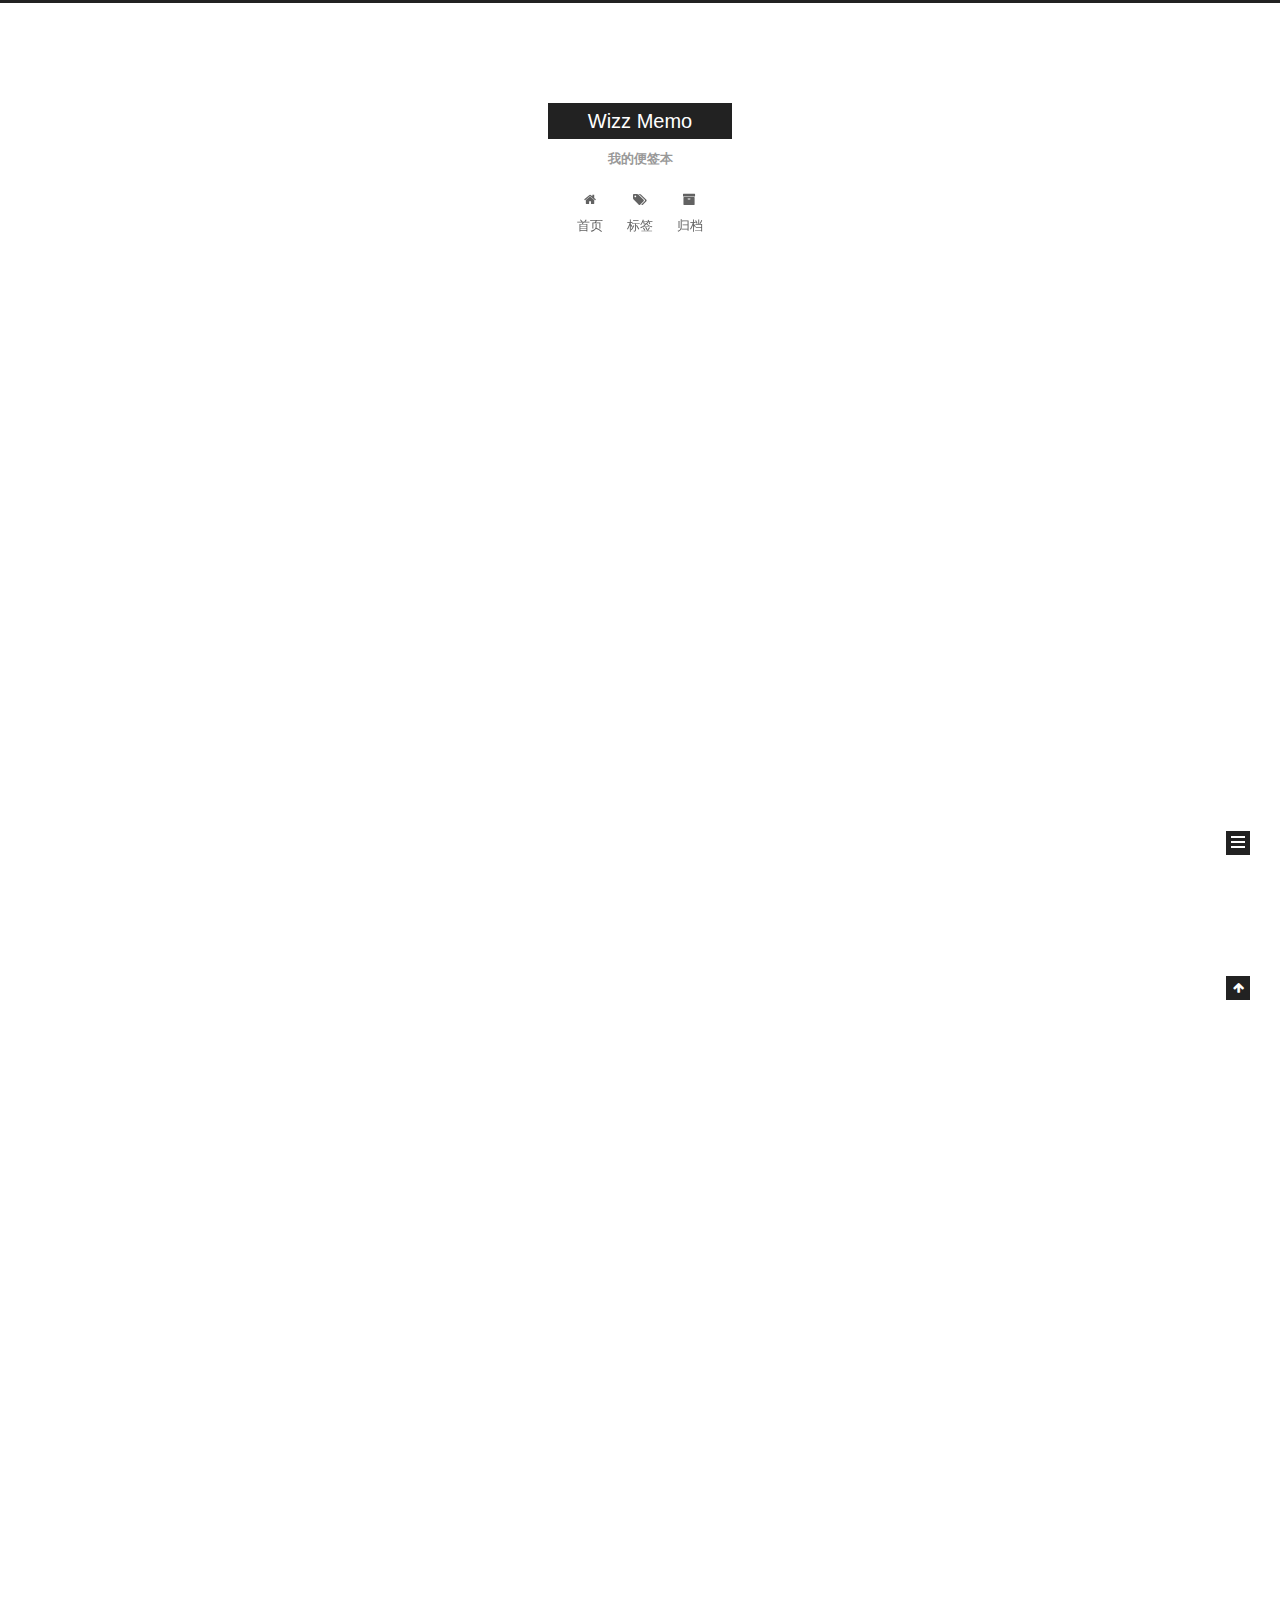
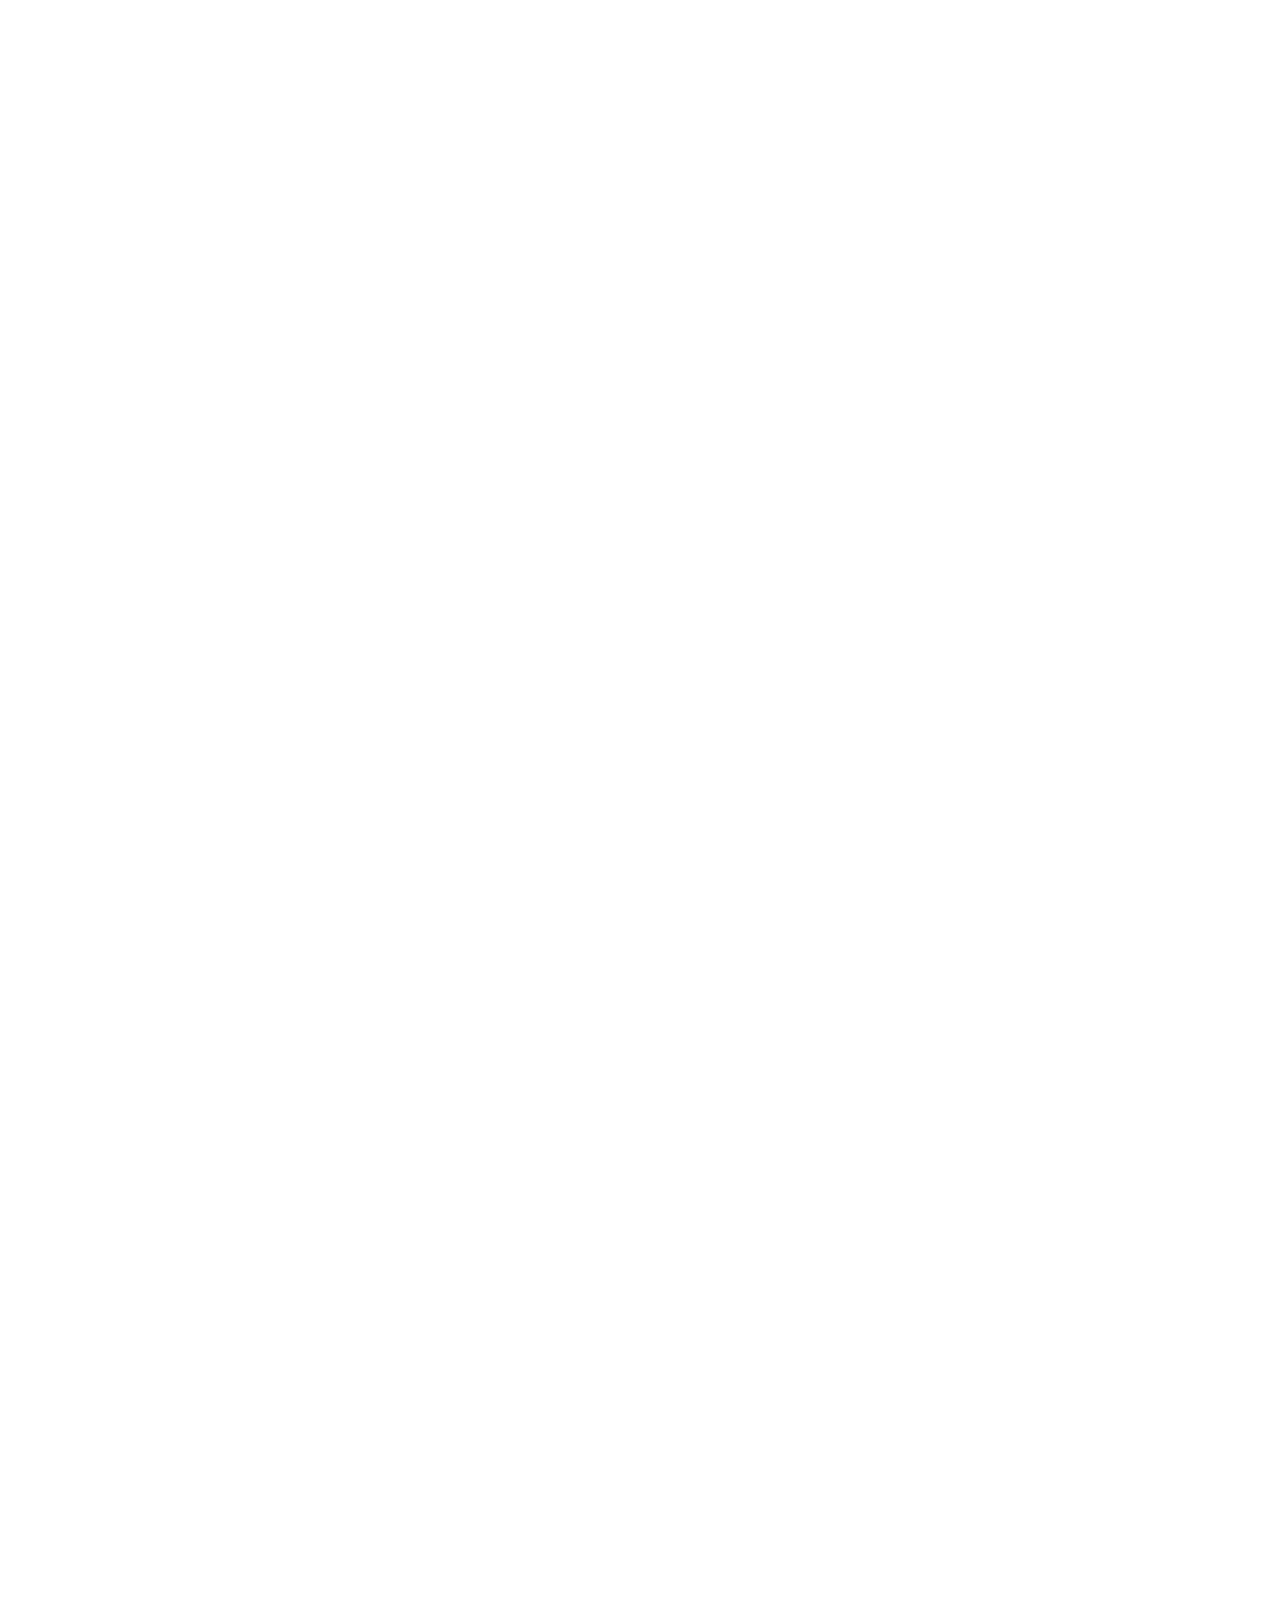
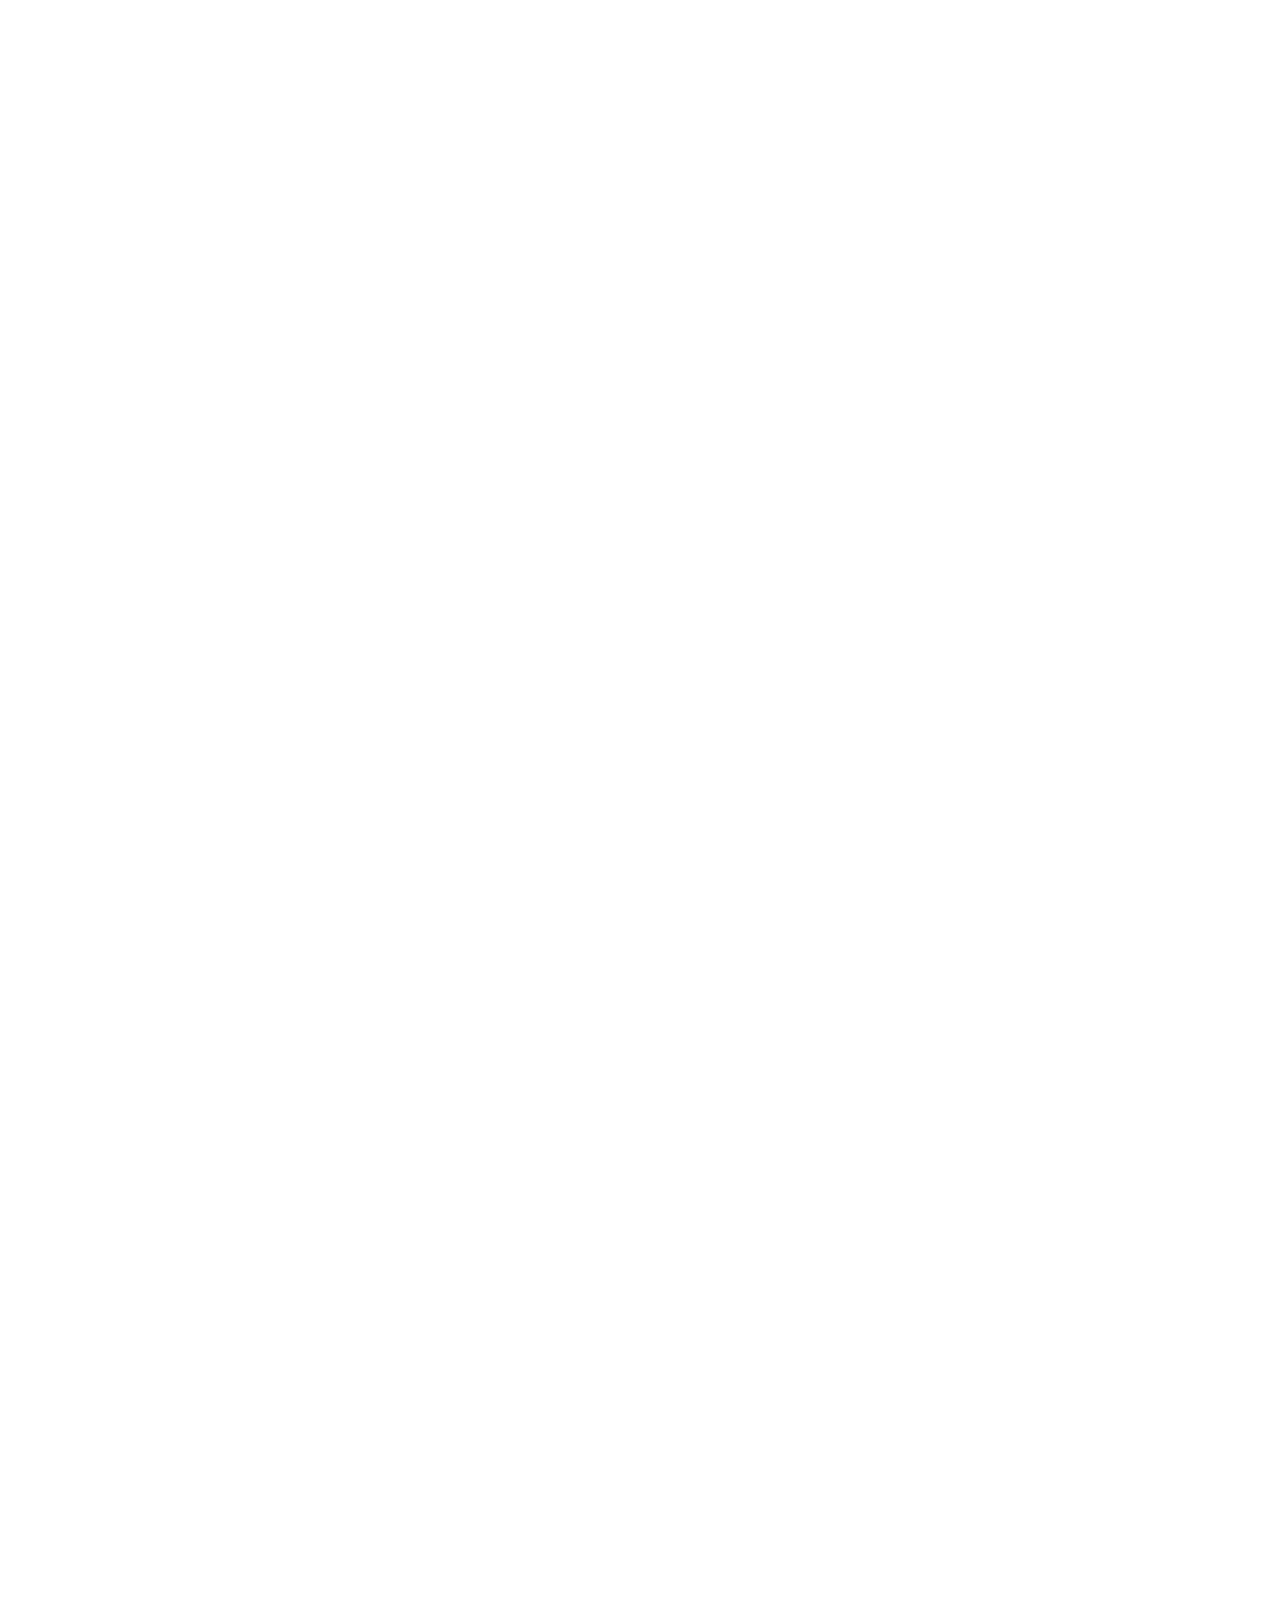
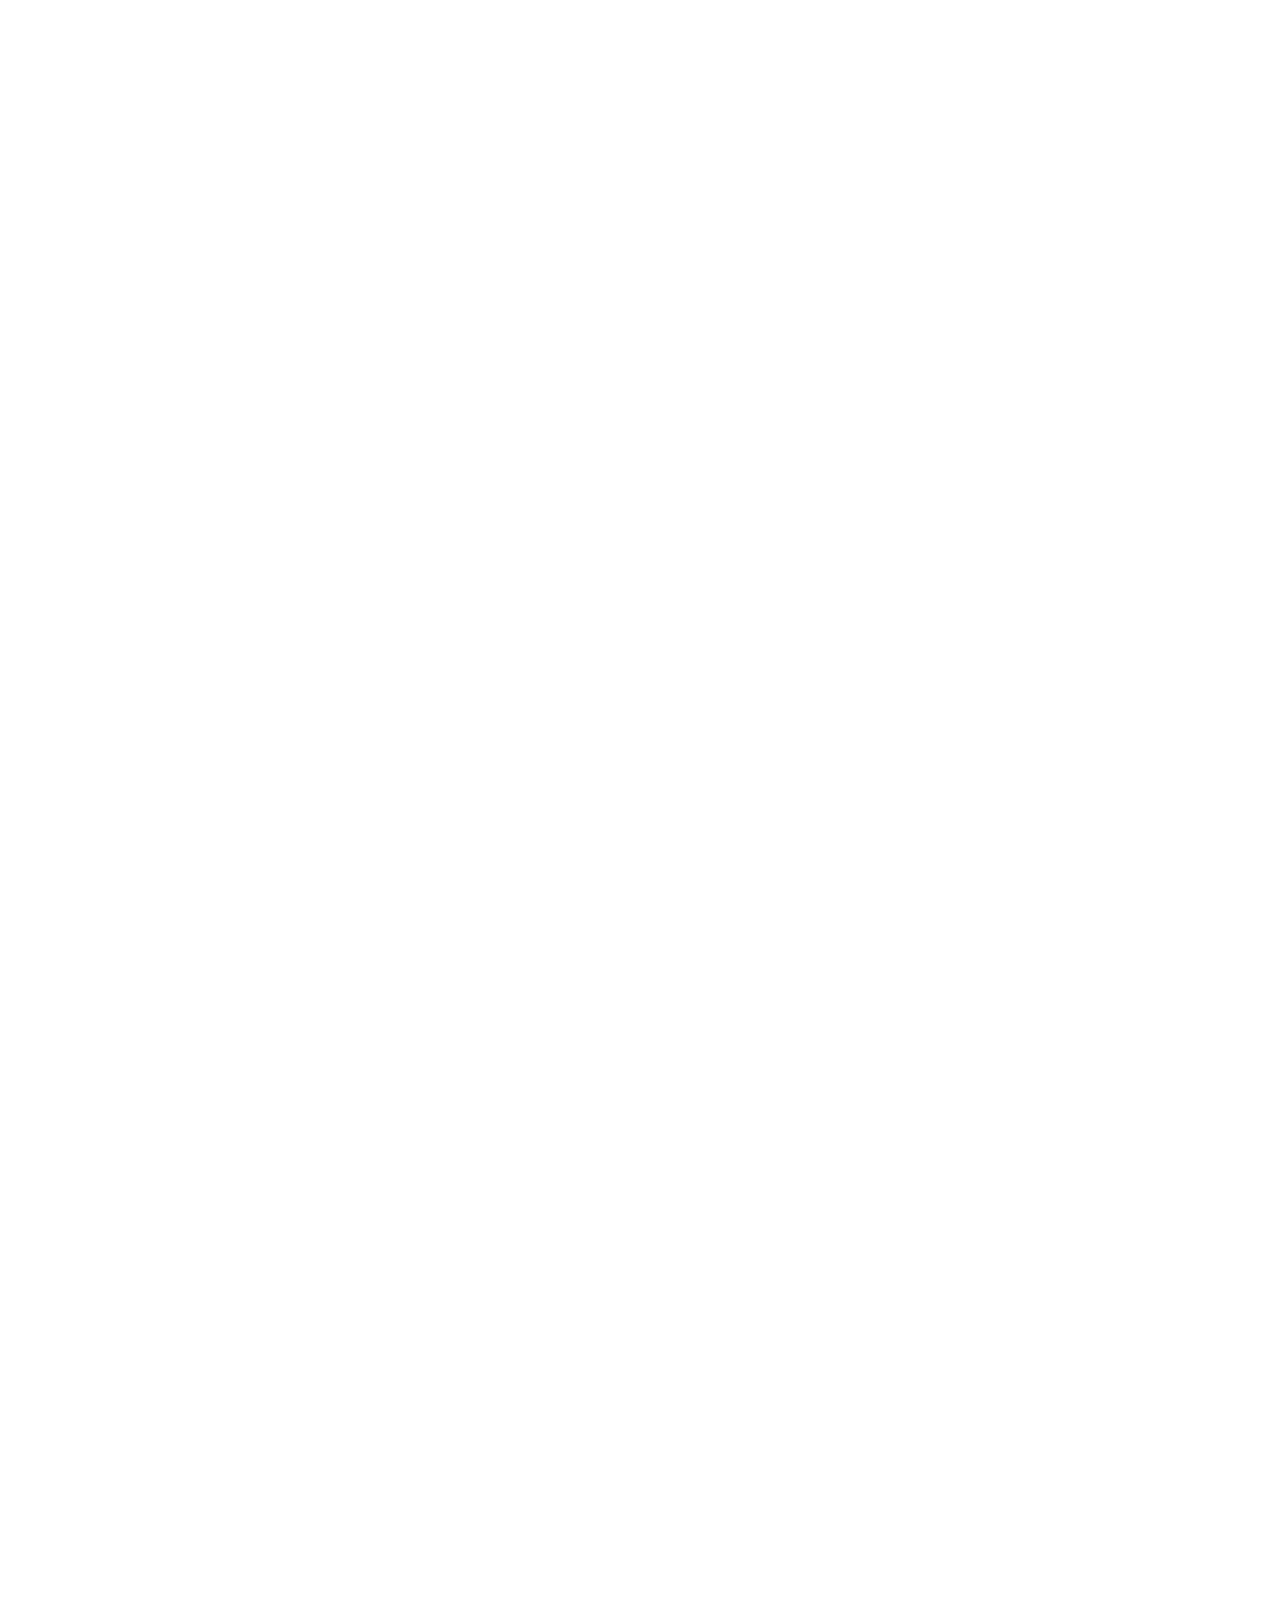
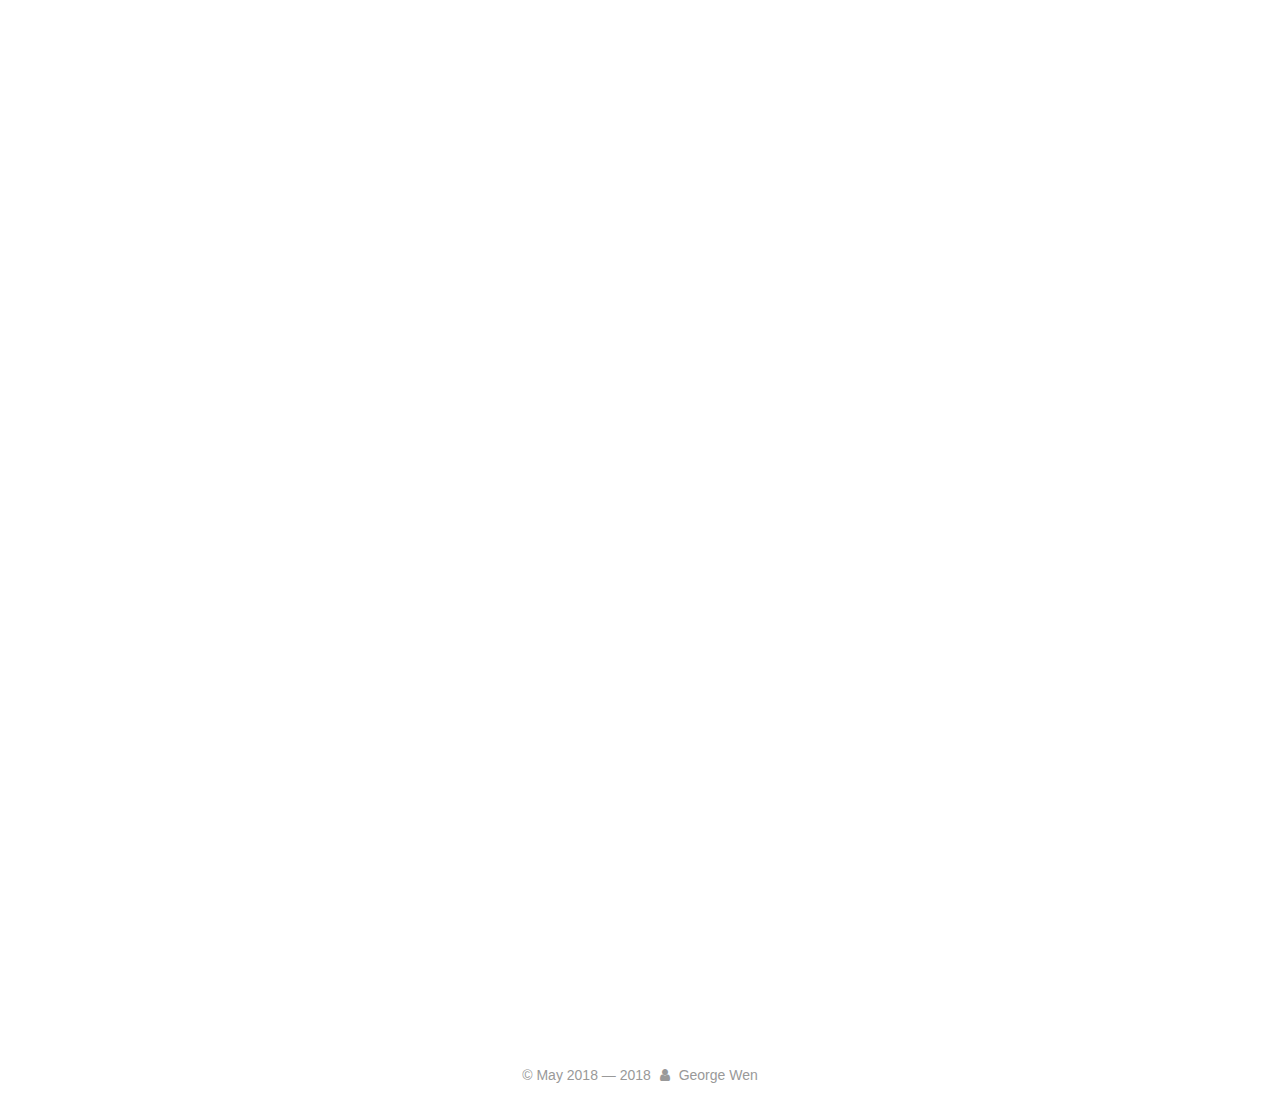
==== commit 9910f9d2: "Site updated: 2018-05-14 09:57:23" ====
--- a/index.html
+++ b/index.html
@@ -313,14 +313,14 @@
           
             <h1 id="缘起"><a href="#缘起" class="headerlink" title="缘起"></a>缘起</h1><p>蚊子越来越厉害了，但是家里有几个窗户是外推的，不知道这种窗户该怎么装纱窗。忧桑，难道设计来就是四季全屋新风，窗户根本不开的？一番搜索，发现淘宝有人卖塑料磁条固定的纱窗，茅塞顿开，遂山寨之～</p>
 <h1 id="材料"><a href="#材料" class="headerlink" title="材料"></a>材料</h1><p><img src="/img/diyWindowScreen/bom.jpg" alt="“材料”"></p>
-<h1 id="步骤"><a href="#步骤" class="headerlink" title="步骤"></a>步骤</h1><h3 id="一、清洁"><a href="#一、清洁" class="headerlink" title="一、清洁"></a>一、清洁</h3><p>不干胶粘比较容易脱落，粘贴表面一定要光滑，清洁，否则分分钟开胶。所以这一步很重要，一定不能偷懒哦～</p>
-<h3 id="二、顶部贴魔术贴的钩面"><a href="#二、顶部贴魔术贴的钩面" class="headerlink" title="二、顶部贴魔术贴的钩面"></a>二、顶部贴魔术贴的钩面</h3><p>磁贴开关方便但是牢度不够，魔术贴正好相反，所以上面用魔术贴固定保证不掉，下面用磁贴更加方便。<br>贴上后使劲压实哦！防止脱胶。<br><img src="/img/diyWindowScreen/1.jpg" width="50%" height="50%"></p>
-<h3 id="三、下，左，右面贴橡胶磁贴"><a href="#三、下，左，右面贴橡胶磁贴" class="headerlink" title="三、下，左，右面贴橡胶磁贴"></a>三、下，左，右面贴橡胶磁贴</h3><p>重要的事情多说一遍，贴上后使劲按！<br><img src="/img/diyWindowScreen/2.jpg" width="50%" height="50%"></p>
+<h1 id="步骤"><a href="#步骤" class="headerlink" title="步骤"></a>步骤</h1><h3 id="一、清洁"><a href="#一、清洁" class="headerlink" title="一、清洁"></a>一、清洁</h3><p>不干胶粘接比较容易脱落，粘贴表面一定要光滑，清洁，否则分分钟开胶。所以清洁很重要，一定不能偷懒哦～</p>
+<h3 id="二、顶部贴魔术贴的钩面"><a href="#二、顶部贴魔术贴的钩面" class="headerlink" title="二、顶部贴魔术贴的钩面"></a>二、顶部贴魔术贴的钩面</h3><p>磁力比较轻柔，用来固定窗帘开关很方便，但是牢度不够。魔术贴正好相反，所以顶边用魔术贴固定保证不掉，下面三边用磁贴更加方便。<br>贴上后使劲压实哦！防止脱胶。<br><img src="/img/diyWindowScreen/1.jpg" width="50%" height="50%"></p>
+<h3 id="三、下，左，右三边贴橡胶磁贴"><a href="#三、下，左，右三边贴橡胶磁贴" class="headerlink" title="三、下，左，右三边贴橡胶磁贴"></a>三、下，左，右三边贴橡胶磁贴</h3><p>重要的事情多说一遍，贴上后使劲按！<br><img src="/img/diyWindowScreen/2.jpg" width="50%" height="50%"></p>
 <h3 id="四、顶部贴魔术勾面基础上贴毛面"><a href="#四、顶部贴魔术勾面基础上贴毛面" class="headerlink" title="四、顶部贴魔术勾面基础上贴毛面"></a>四、顶部贴魔术勾面基础上贴毛面</h3><p>贴好后揭开背胶，方便下一步对窗纱位置。<br><img src="/img/diyWindowScreen/3.jpg" width="50%" height="50%"></p>
 <h3 id="五、试贴窗纱"><a href="#五、试贴窗纱" class="headerlink" title="五、试贴窗纱"></a>五、试贴窗纱</h3><p>窗纱很软比较难操作，可以先剪富余一些，再在第七步裁掉多余的。</p>
-<h3 id="六、吸上第二层磁条，调整窗纱位置"><a href="#六、吸上第二层磁条，调整窗纱位置" class="headerlink" title="六、吸上第二层磁条，调整窗纱位置"></a>六、吸上第二层磁条，调整窗纱位置</h3><p>磁条压上后调节窗纱就容易多了，尽量把纱绷平会比较美观。<br><img src="/img/diyWindowScreen/4.jpg" width="50%" height="50%"></p>
+<h3 id="六、吸上第二层磁条，调整窗纱位置"><a href="#六、吸上第二层磁条，调整窗纱位置" class="headerlink" title="六、吸上第二层磁条，调整窗纱位置"></a>六、吸上第二层磁条，调整窗纱位置</h3><p>磁条压上后调节窗纱就容易多了，尽量把纱绷平会比较美观。这里注意一下两条磁贴互吸是有方向的，方向不对两条会互相错开一点，这样的话换一头就好了。<br><img src="/img/diyWindowScreen/4.jpg" width="50%" height="50%"></p>
 <h3 id="七、切掉多余窗纱，余边翻回来贴在背胶上"><a href="#七、切掉多余窗纱，余边翻回来贴在背胶上" class="headerlink" title="七、切掉多余窗纱，余边翻回来贴在背胶上"></a>七、切掉多余窗纱，余边翻回来贴在背胶上</h3><p><img src="/img/diyWindowScreen/5.jpg" width="50%" height="50%"></p>
-<h3 id="八、胶布封边"><a href="#八、胶布封边" class="headerlink" title="八、胶布封边"></a>八、胶布封边</h3><p>最后一次使劲按紧，否则开胶。<br><img src="/img/diyWindowScreen/6.jpg" width="50%" height="50%"></p>
+<h3 id="八、胶布封边"><a href="#八、胶布封边" class="headerlink" title="八、胶布封边"></a>八、胶布封边</h3><p>直接平贴，还是注意按紧，否则开胶。<br><img src="/img/diyWindowScreen/6.jpg" width="50%" height="50%"></p>
 <h1 id="结论"><a href="#结论" class="headerlink" title="结论"></a>结论</h1><p>产品上线一天，系统运行正常，稳定。用户体验良好。随手拉开，一放手，它啪地吸回去，妥妥帖帖，真的有一种强迫症患者的满足感^_^<br>唯一的担心是烈日暴晒会不会开胶，等吧，我想最坏的结果就是多钉一排订书钉了。<br><img src="/img/diyWindowScreen/7.jpg"></p>
 
           
@@ -658,7 +658,7 @@
               
               <div class="site-state-item site-state-tags">
                 <a href="/tags/index.html">
-                  <span class="site-state-item-count">7</span>
+                  <span class="site-state-item-count">6</span>
                   <span class="site-state-item-name">标签</span>
                 </a>
               </div>
--- a/css/main.css
+++ b/css/main.css
@@ -1822,7 +1822,7 @@
   width: 4px;
   height: 4px;
   border-radius: 50%;
-  background: #91c4ff;
+  background: #ff09ff;
 }
 .links-of-blogroll {
   font-size: 13px;
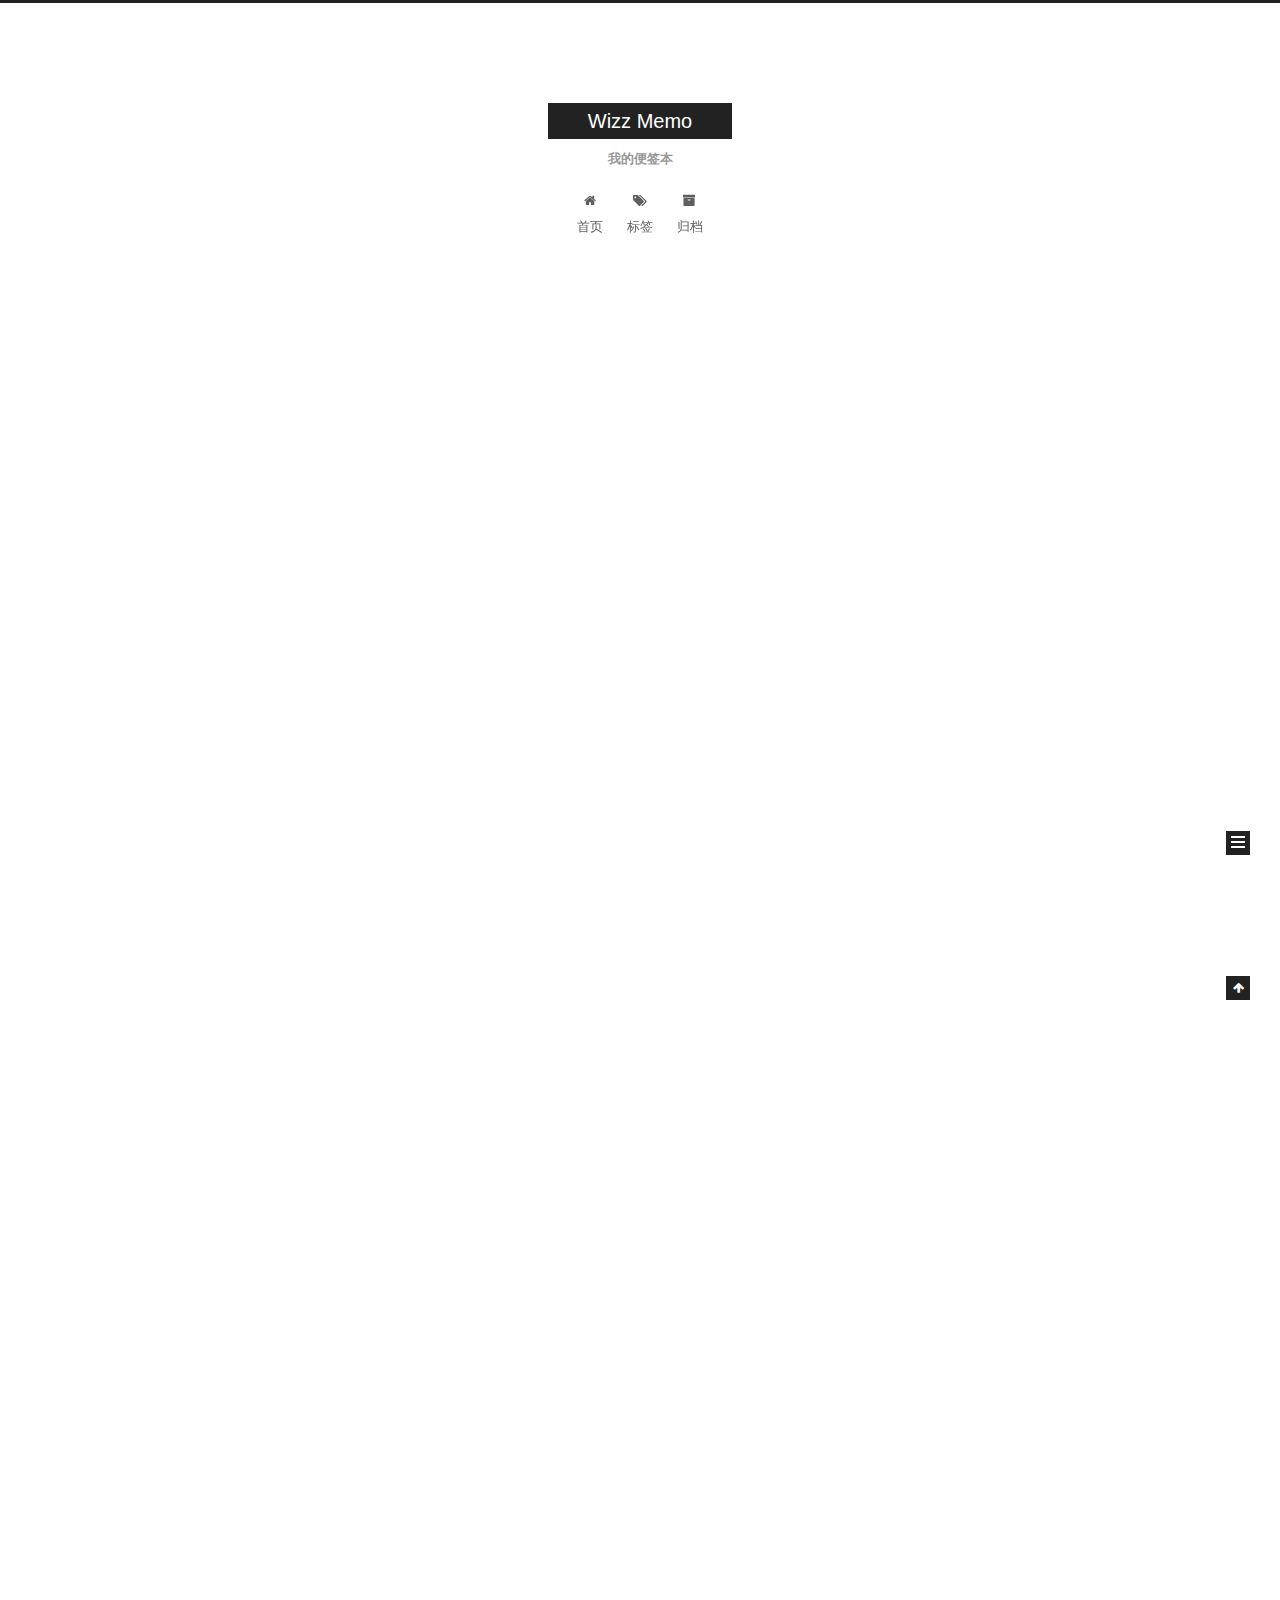
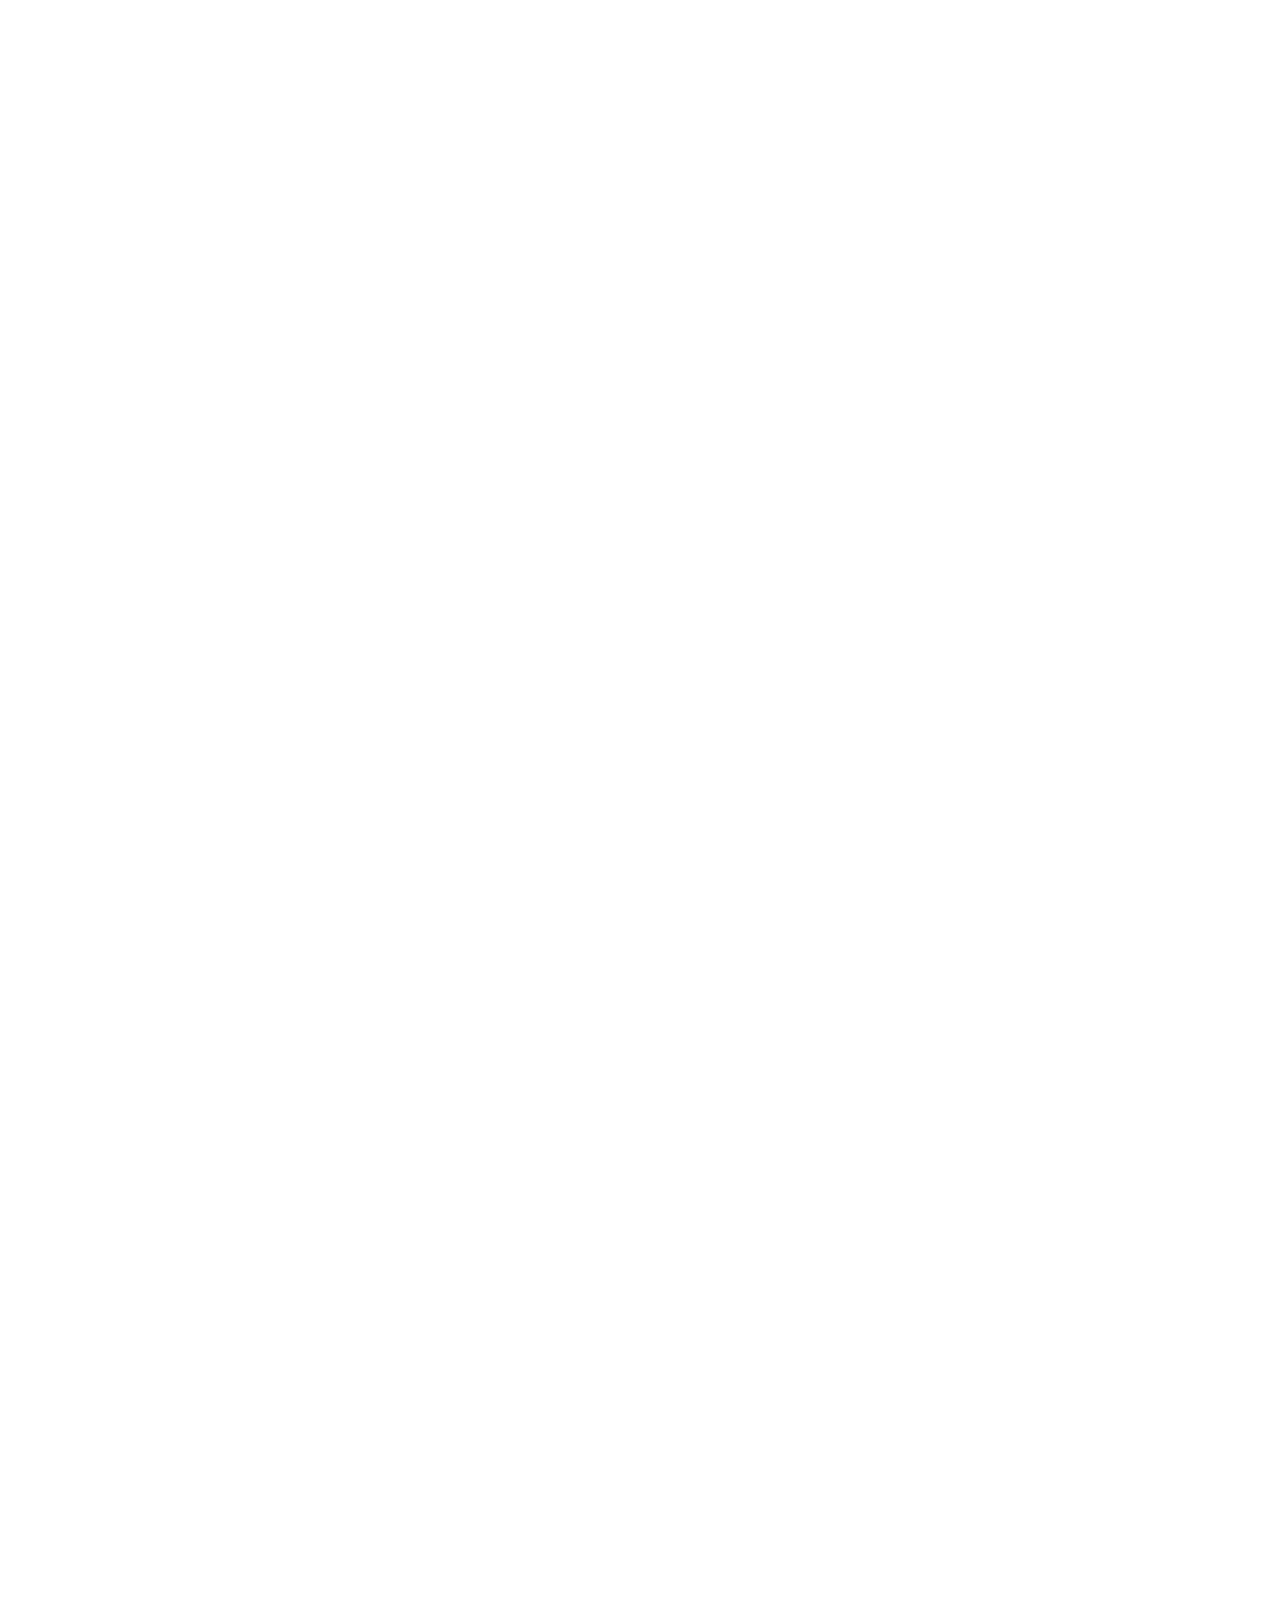
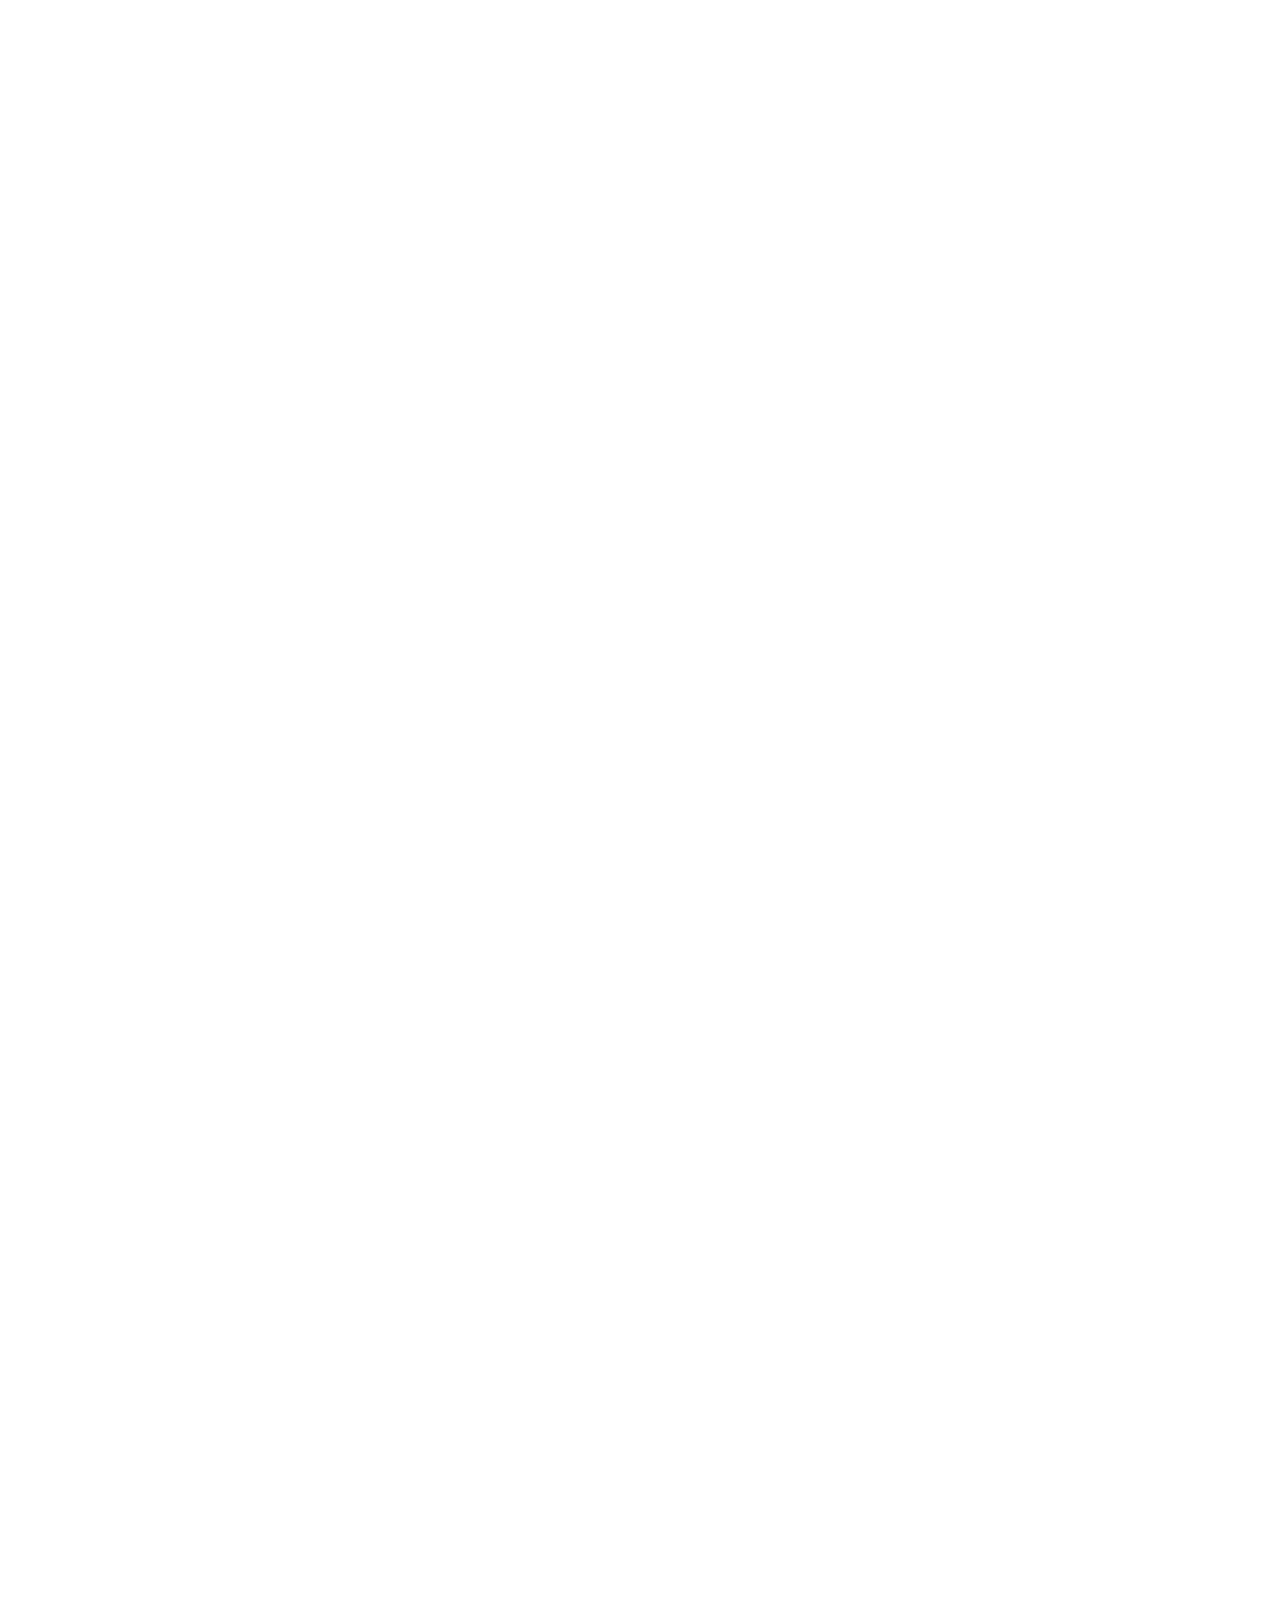
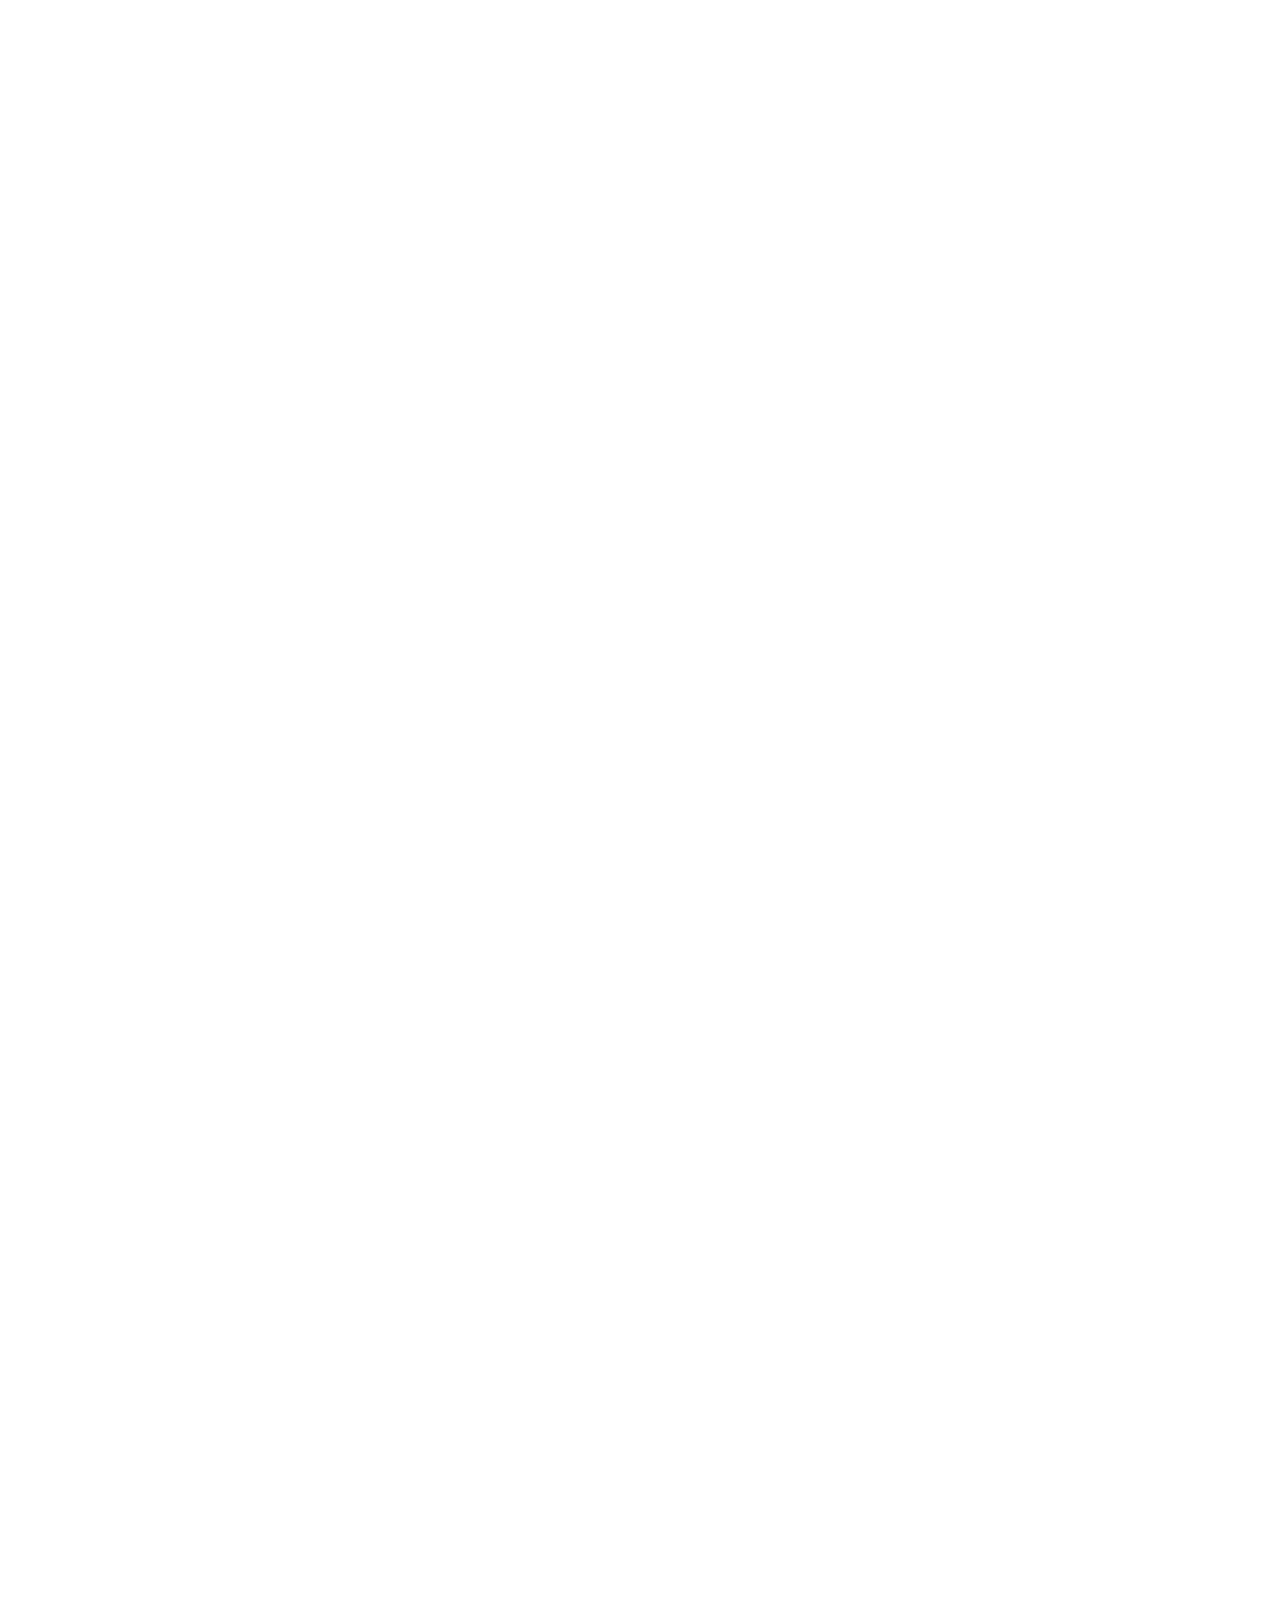
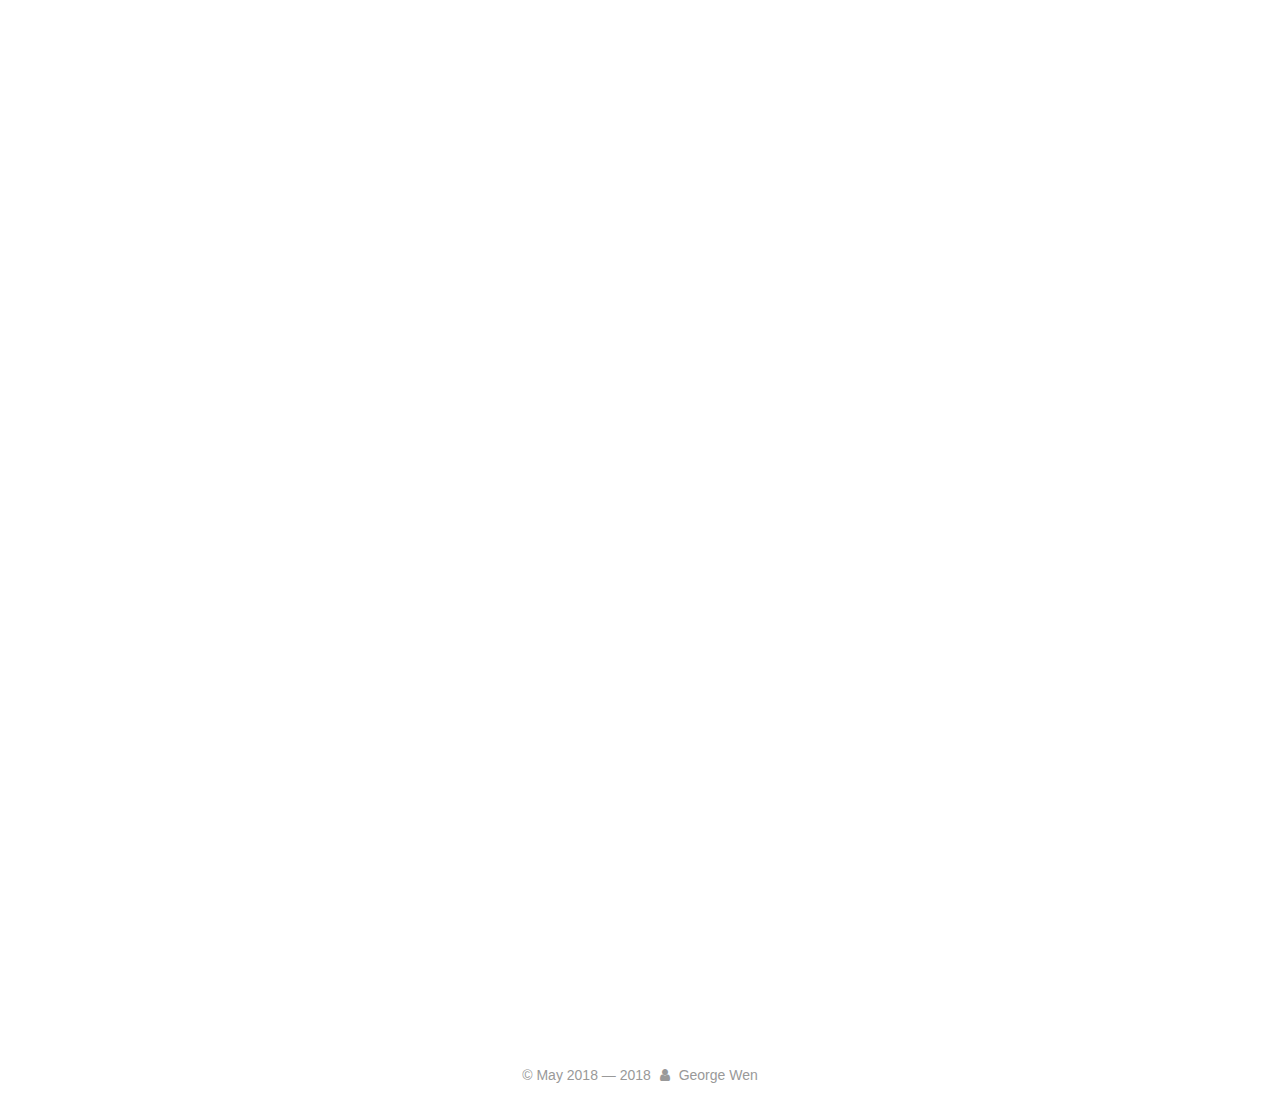
==== commit 63aecea5: "Site updated: 2018-05-14 21:30:22" ====
--- a/index.html
+++ b/index.html
@@ -317,10 +317,10 @@
 <h3 id="二、顶部贴魔术贴的钩面"><a href="#二、顶部贴魔术贴的钩面" class="headerlink" title="二、顶部贴魔术贴的钩面"></a>二、顶部贴魔术贴的钩面</h3><p>磁力比较轻柔，用来固定窗帘开关很方便，但是牢度不够。魔术贴正好相反，所以顶边用魔术贴固定保证不掉，下面三边用磁贴更加方便。<br>贴上后使劲压实哦！防止脱胶。<br><img src="/img/diyWindowScreen/1.jpg" width="50%" height="50%"></p>
 <h3 id="三、下，左，右三边贴橡胶磁贴"><a href="#三、下，左，右三边贴橡胶磁贴" class="headerlink" title="三、下，左，右三边贴橡胶磁贴"></a>三、下，左，右三边贴橡胶磁贴</h3><p>重要的事情多说一遍，贴上后使劲按！<br><img src="/img/diyWindowScreen/2.jpg" width="50%" height="50%"></p>
 <h3 id="四、顶部贴魔术勾面基础上贴毛面"><a href="#四、顶部贴魔术勾面基础上贴毛面" class="headerlink" title="四、顶部贴魔术勾面基础上贴毛面"></a>四、顶部贴魔术勾面基础上贴毛面</h3><p>贴好后揭开背胶，方便下一步对窗纱位置。<br><img src="/img/diyWindowScreen/3.jpg" width="50%" height="50%"></p>
-<h3 id="五、试贴窗纱"><a href="#五、试贴窗纱" class="headerlink" title="五、试贴窗纱"></a>五、试贴窗纱</h3><p>窗纱很软比较难操作，可以先剪富余一些，再在第七步裁掉多余的。</p>
+<h3 id="五、试贴窗纱"><a href="#五、试贴窗纱" class="headerlink" title="五、试贴窗纱"></a>五、试贴窗纱</h3><p>窗纱很软比较难操作，最好有个帮手，没有的话可以先剪富余一些，再在第七步裁掉多余的。</p>
 <h3 id="六、吸上第二层磁条，调整窗纱位置"><a href="#六、吸上第二层磁条，调整窗纱位置" class="headerlink" title="六、吸上第二层磁条，调整窗纱位置"></a>六、吸上第二层磁条，调整窗纱位置</h3><p>磁条压上后调节窗纱就容易多了，尽量把纱绷平会比较美观。这里注意一下两条磁贴互吸是有方向的，方向不对两条会互相错开一点，这样的话换一头就好了。<br><img src="/img/diyWindowScreen/4.jpg" width="50%" height="50%"></p>
 <h3 id="七、切掉多余窗纱，余边翻回来贴在背胶上"><a href="#七、切掉多余窗纱，余边翻回来贴在背胶上" class="headerlink" title="七、切掉多余窗纱，余边翻回来贴在背胶上"></a>七、切掉多余窗纱，余边翻回来贴在背胶上</h3><p><img src="/img/diyWindowScreen/5.jpg" width="50%" height="50%"></p>
-<h3 id="八、胶布封边"><a href="#八、胶布封边" class="headerlink" title="八、胶布封边"></a>八、胶布封边</h3><p>直接平贴，还是注意按紧，否则开胶。<br><img src="/img/diyWindowScreen/6.jpg" width="50%" height="50%"></p>
+<h3 id="八、胶布封边"><a href="#八、胶布封边" class="headerlink" title="八、胶布封边"></a>八、胶布封边</h3><p>直接平贴，还是注意按紧。如果有个金属滚轮一路压过来就好了，手工一点一点压还真有点累。<br><img src="/img/diyWindowScreen/6.jpg" width="50%" height="50%"></p>
 <h1 id="结论"><a href="#结论" class="headerlink" title="结论"></a>结论</h1><p>产品上线一天，系统运行正常，稳定。用户体验良好。随手拉开，一放手，它啪地吸回去，妥妥帖帖，真的有一种强迫症患者的满足感^_^<br>唯一的担心是烈日暴晒会不会开胶，等吧，我想最坏的结果就是多钉一排订书钉了。<br><img src="/img/diyWindowScreen/7.jpg"></p>
 
           
--- a/css/main.css
+++ b/css/main.css
@@ -1822,7 +1822,7 @@
   width: 4px;
   height: 4px;
   border-radius: 50%;
-  background: #ff09ff;
+  background: #34ffc4;
 }
 .links-of-blogroll {
   font-size: 13px;
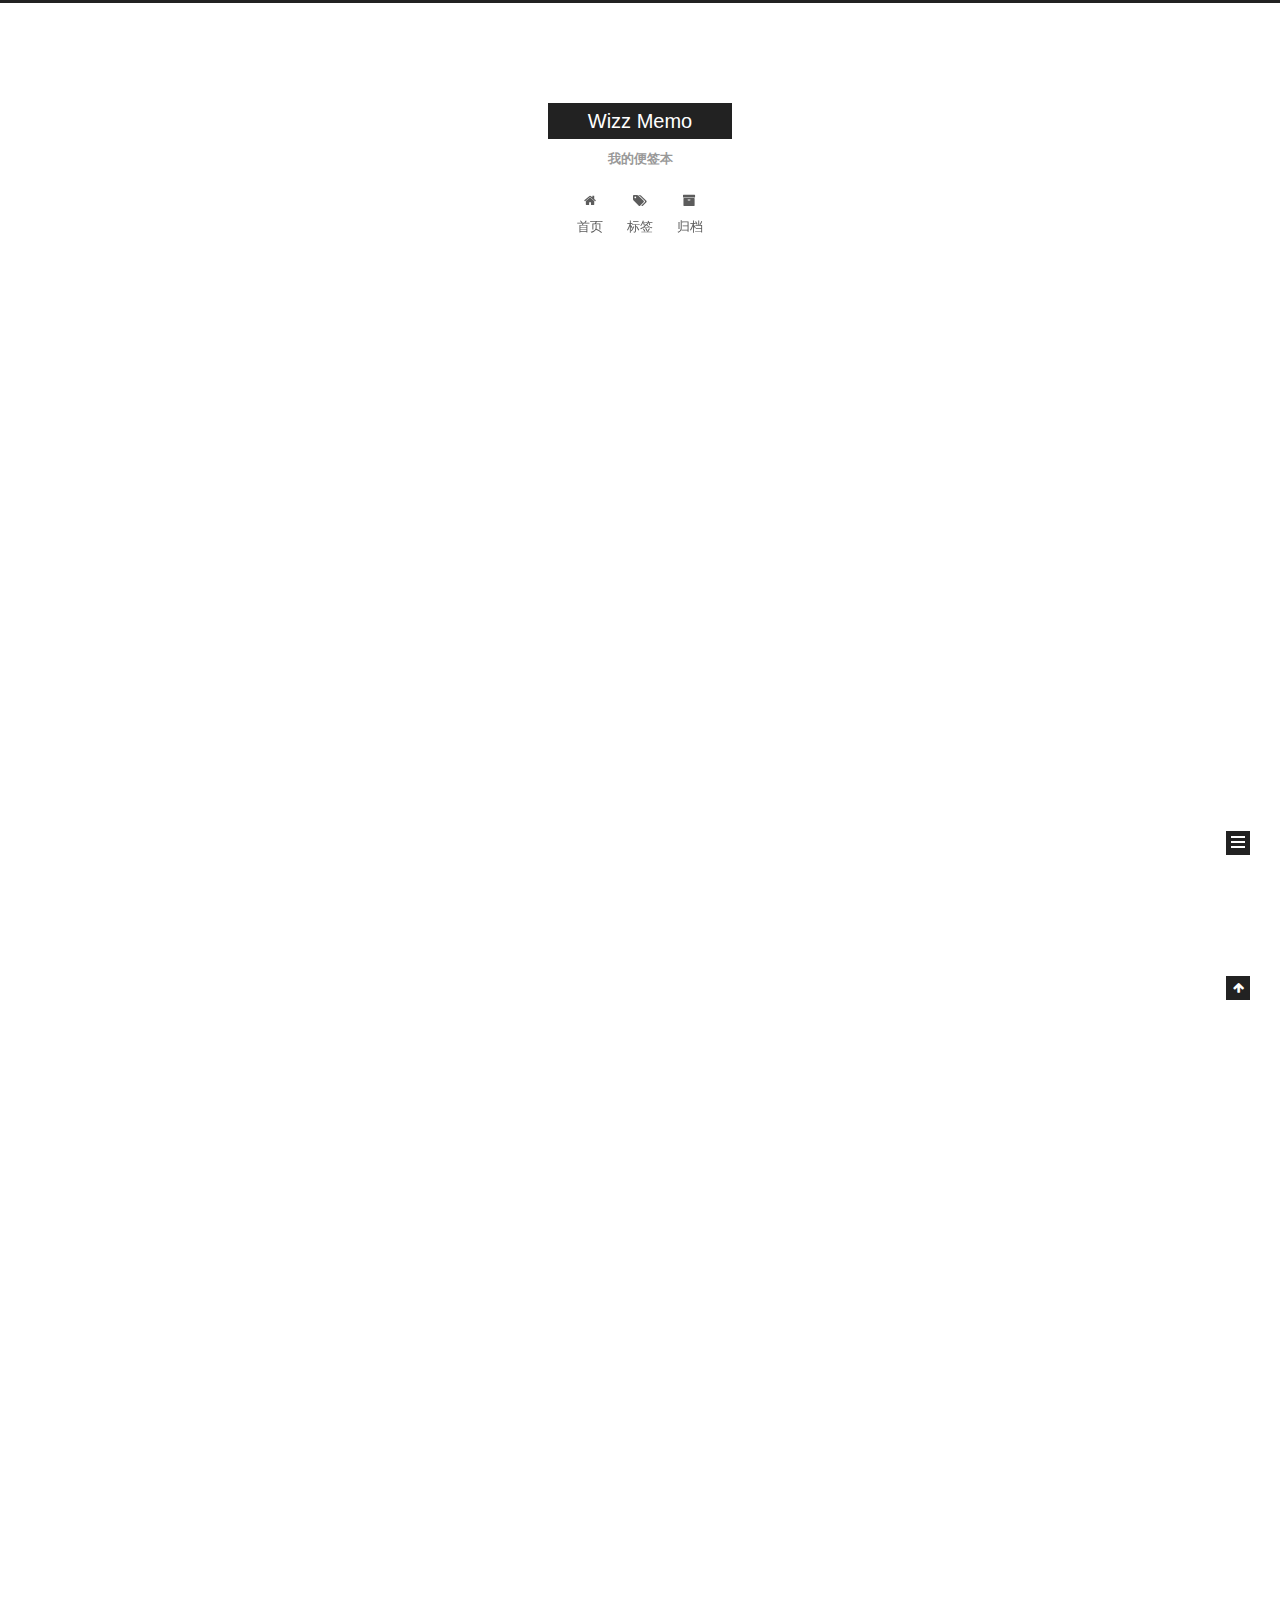
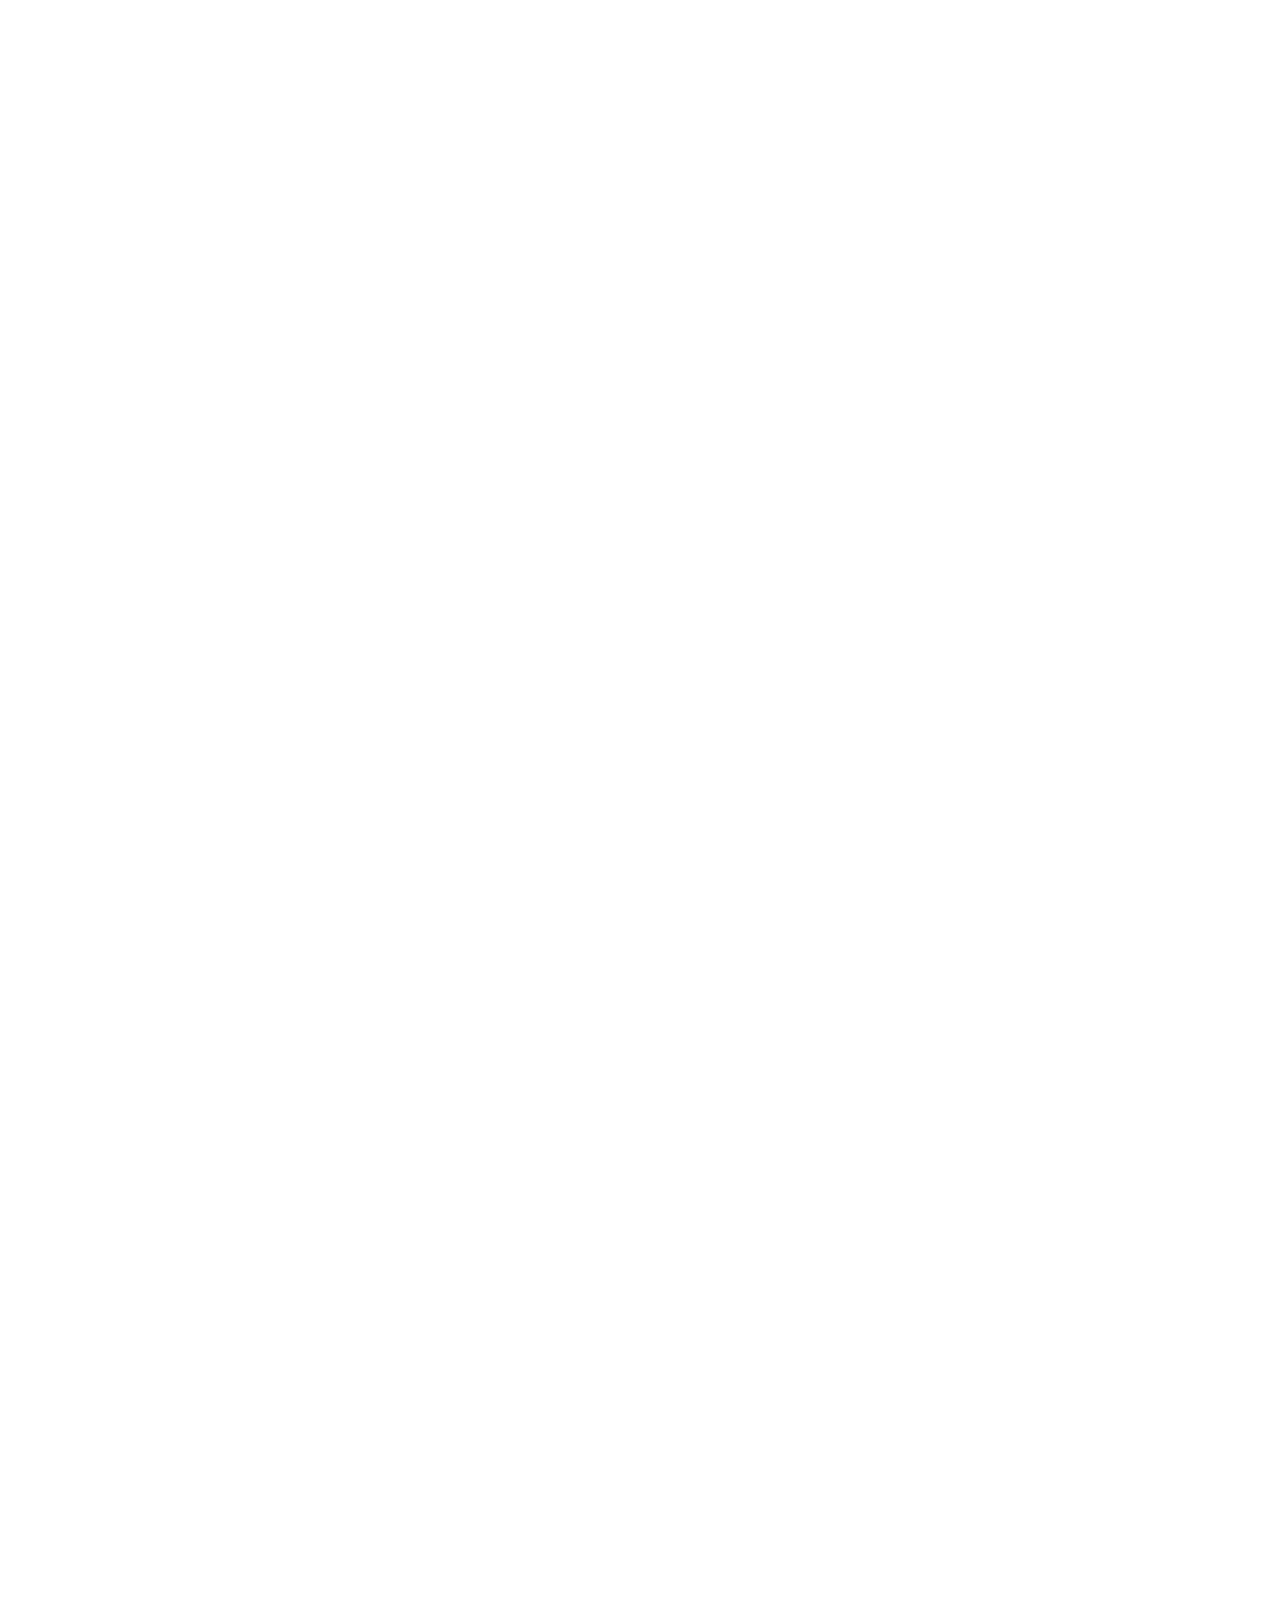
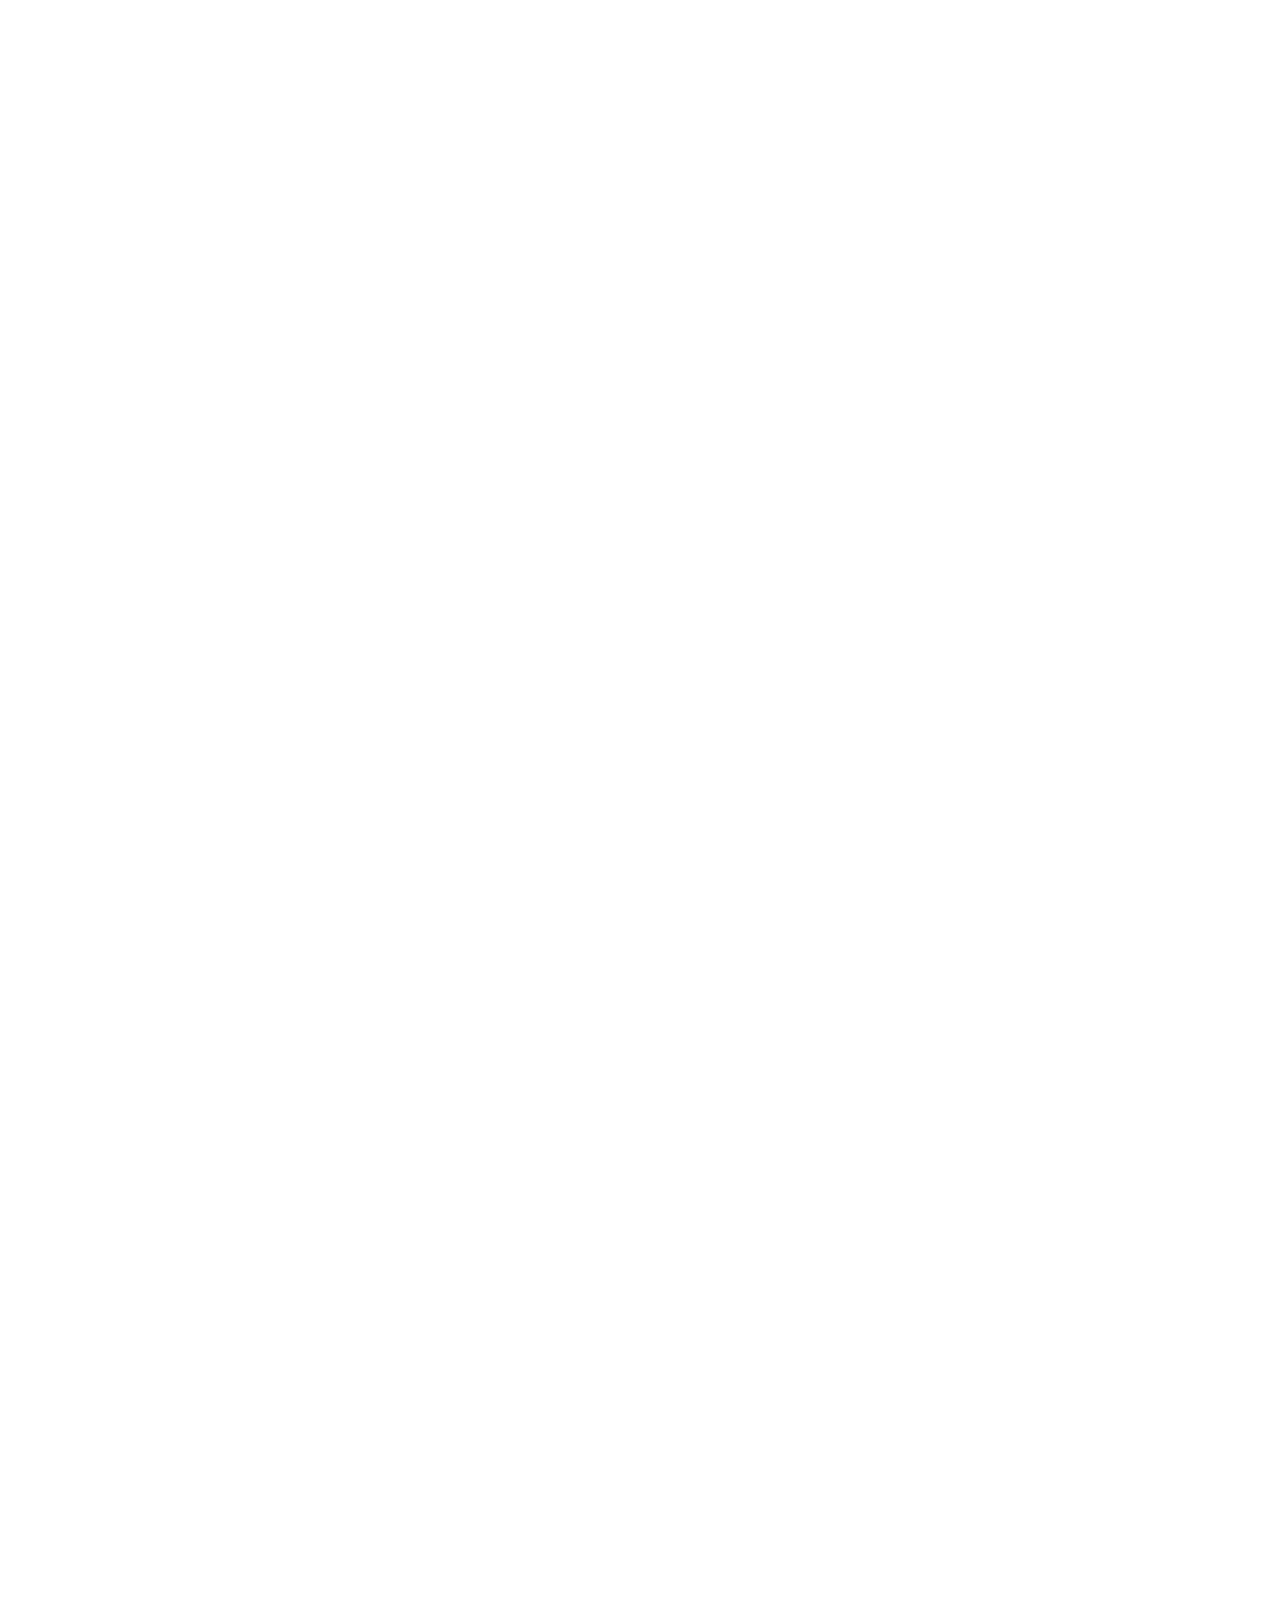
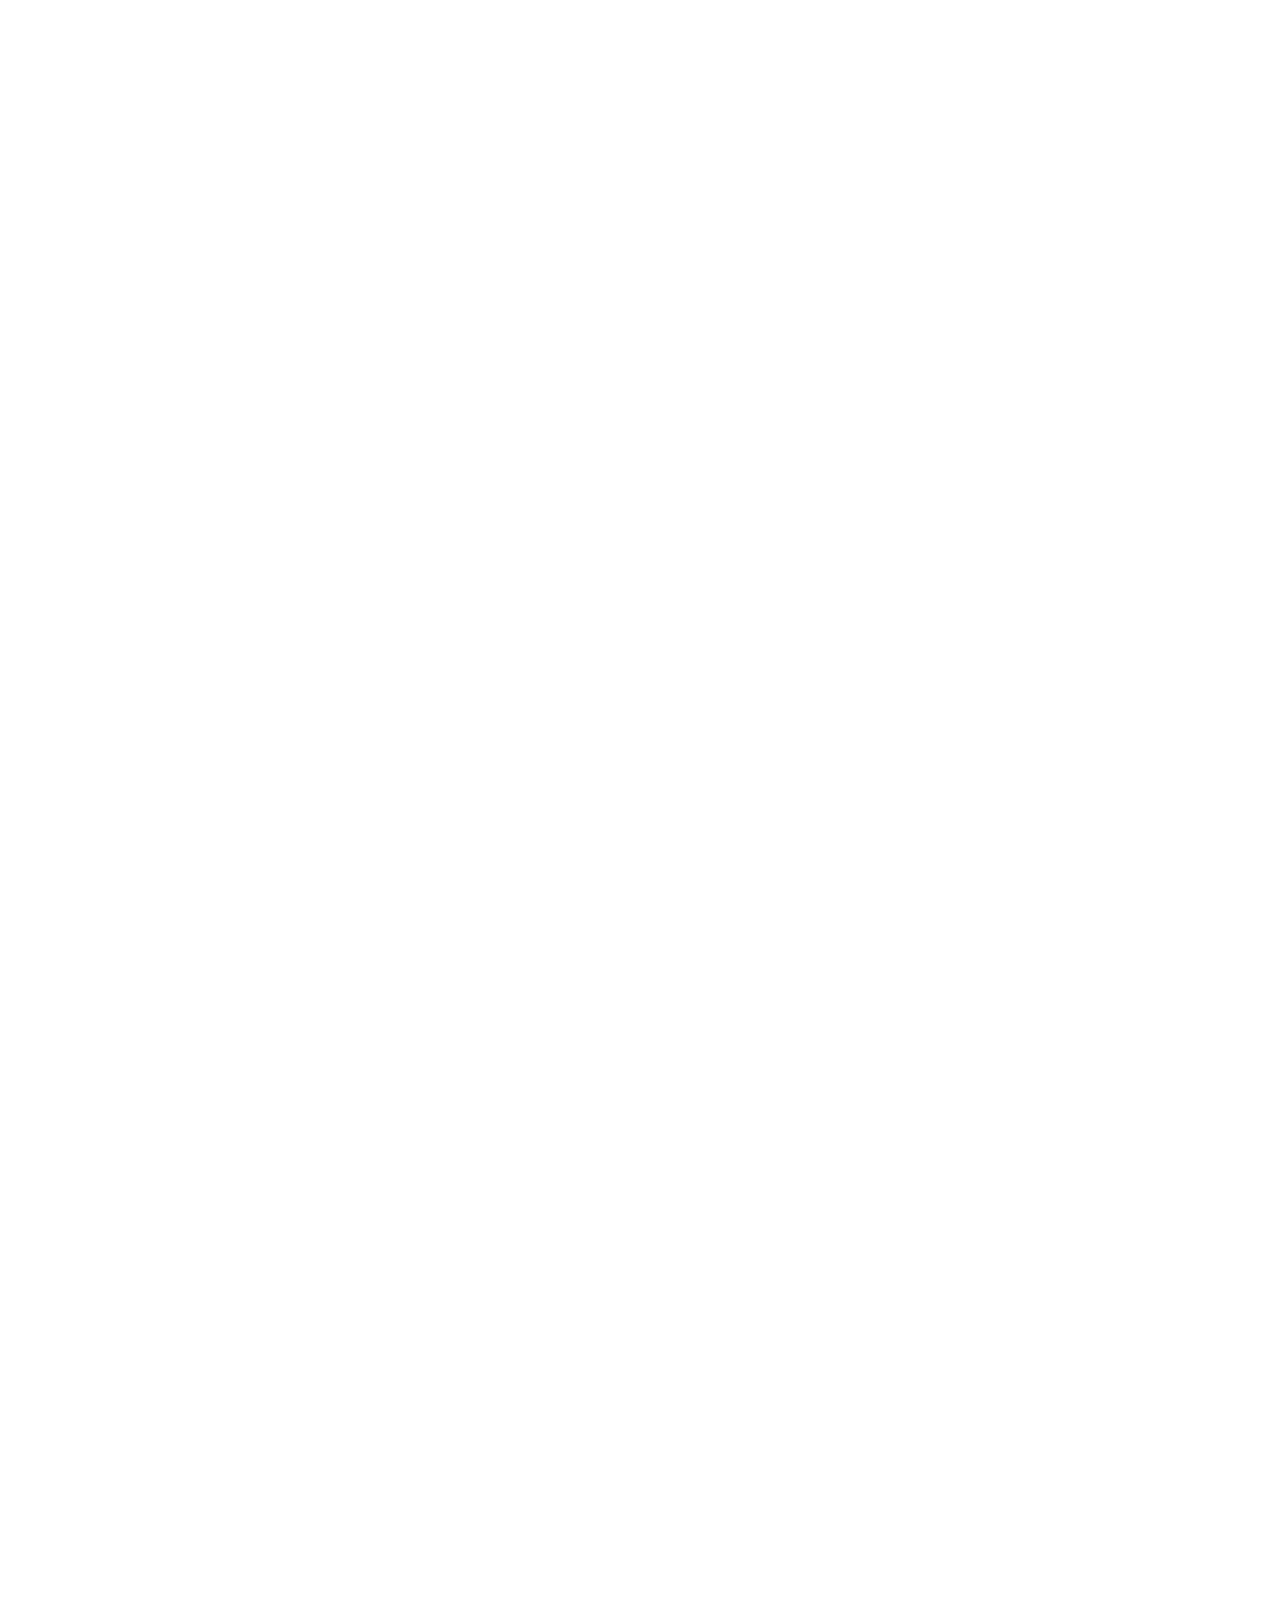
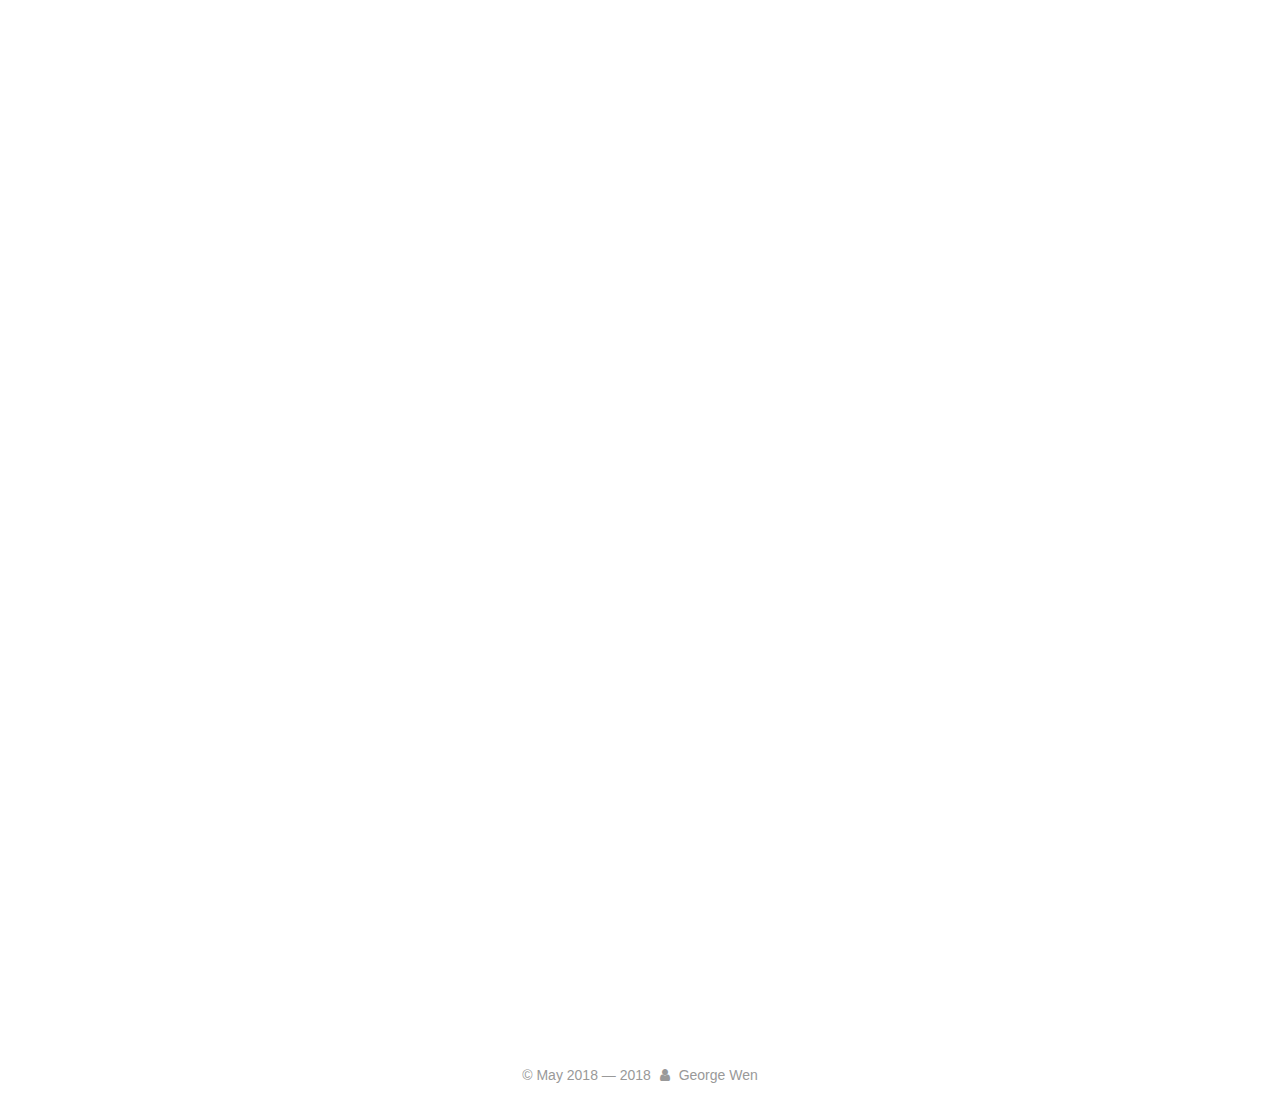
==== commit a3674ffa: "Site updated: 2018-05-17 00:35:11" ====
--- a/index.html
+++ b/index.html
@@ -53,13 +53,13 @@
 <link href="/css/main.css?v=5.1.4" rel="stylesheet" type="text/css" />
 
 
-  <link rel="apple-touch-icon" sizes="180x180" href="/images/apple-touch-icon-next.png?v=5.1.4">
-
-
-  <link rel="icon" type="image/png" sizes="32x32" href="/images/favicon-32x32-next.png?v=5.1.4">
-
-
-  <link rel="icon" type="image/png" sizes="16x16" href="/images/favicon-16x16-next.png?v=5.1.4">
+  <link rel="apple-touch-icon" sizes="180x180" href="/images/apple-touch-icon.png?v=5.1.4">
+
+
+  <link rel="icon" type="image/png" sizes="32x32" href="/images/favicon-32x32.png?v=5.1.4">
+
+
+  <link rel="icon" type="image/png" sizes="16x16" href="/images/favicon-16x16.png?v=5.1.4">
 
 
   <link rel="mask-icon" href="/images/logo.svg?v=5.1.4" color="#222">
--- a/css/main.css
+++ b/css/main.css
@@ -1822,7 +1822,7 @@
   width: 4px;
   height: 4px;
   border-radius: 50%;
-  background: #34ffc4;
+  background: #ffff18;
 }
 .links-of-blogroll {
   font-size: 13px;
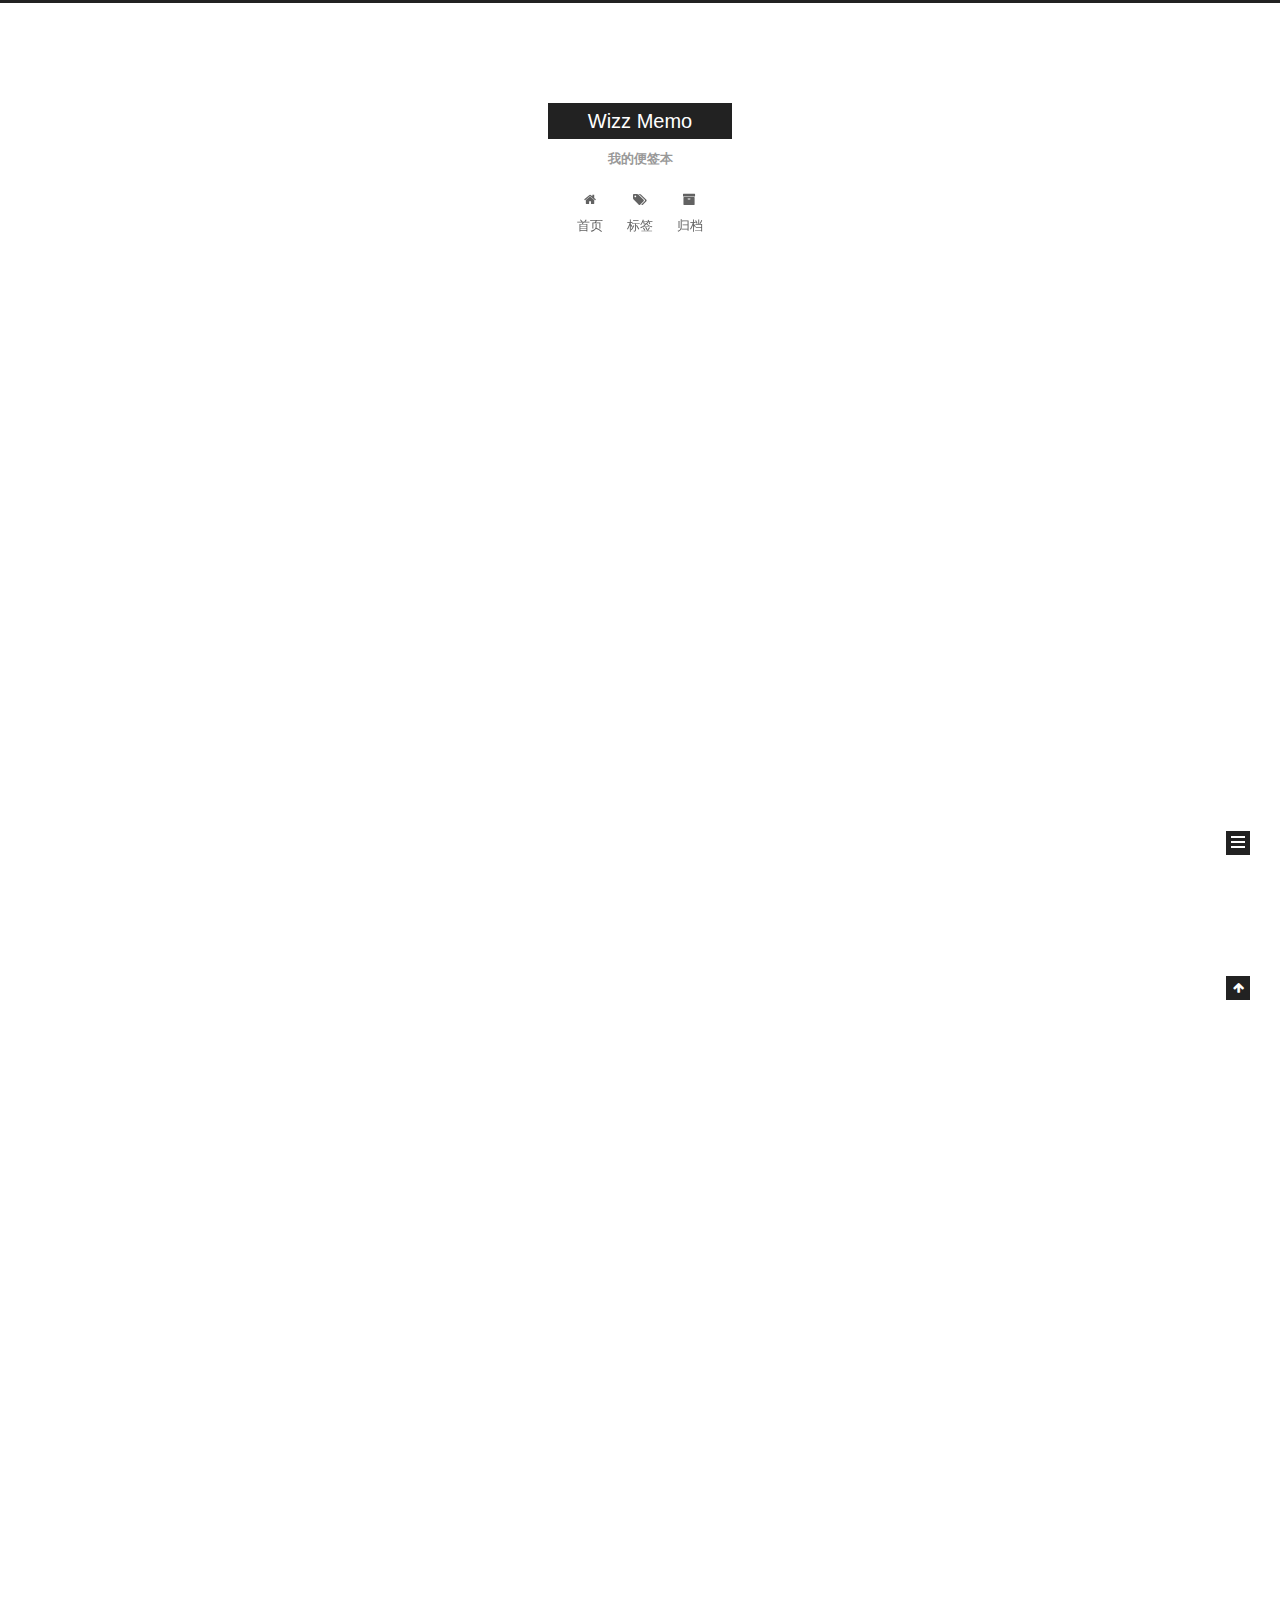
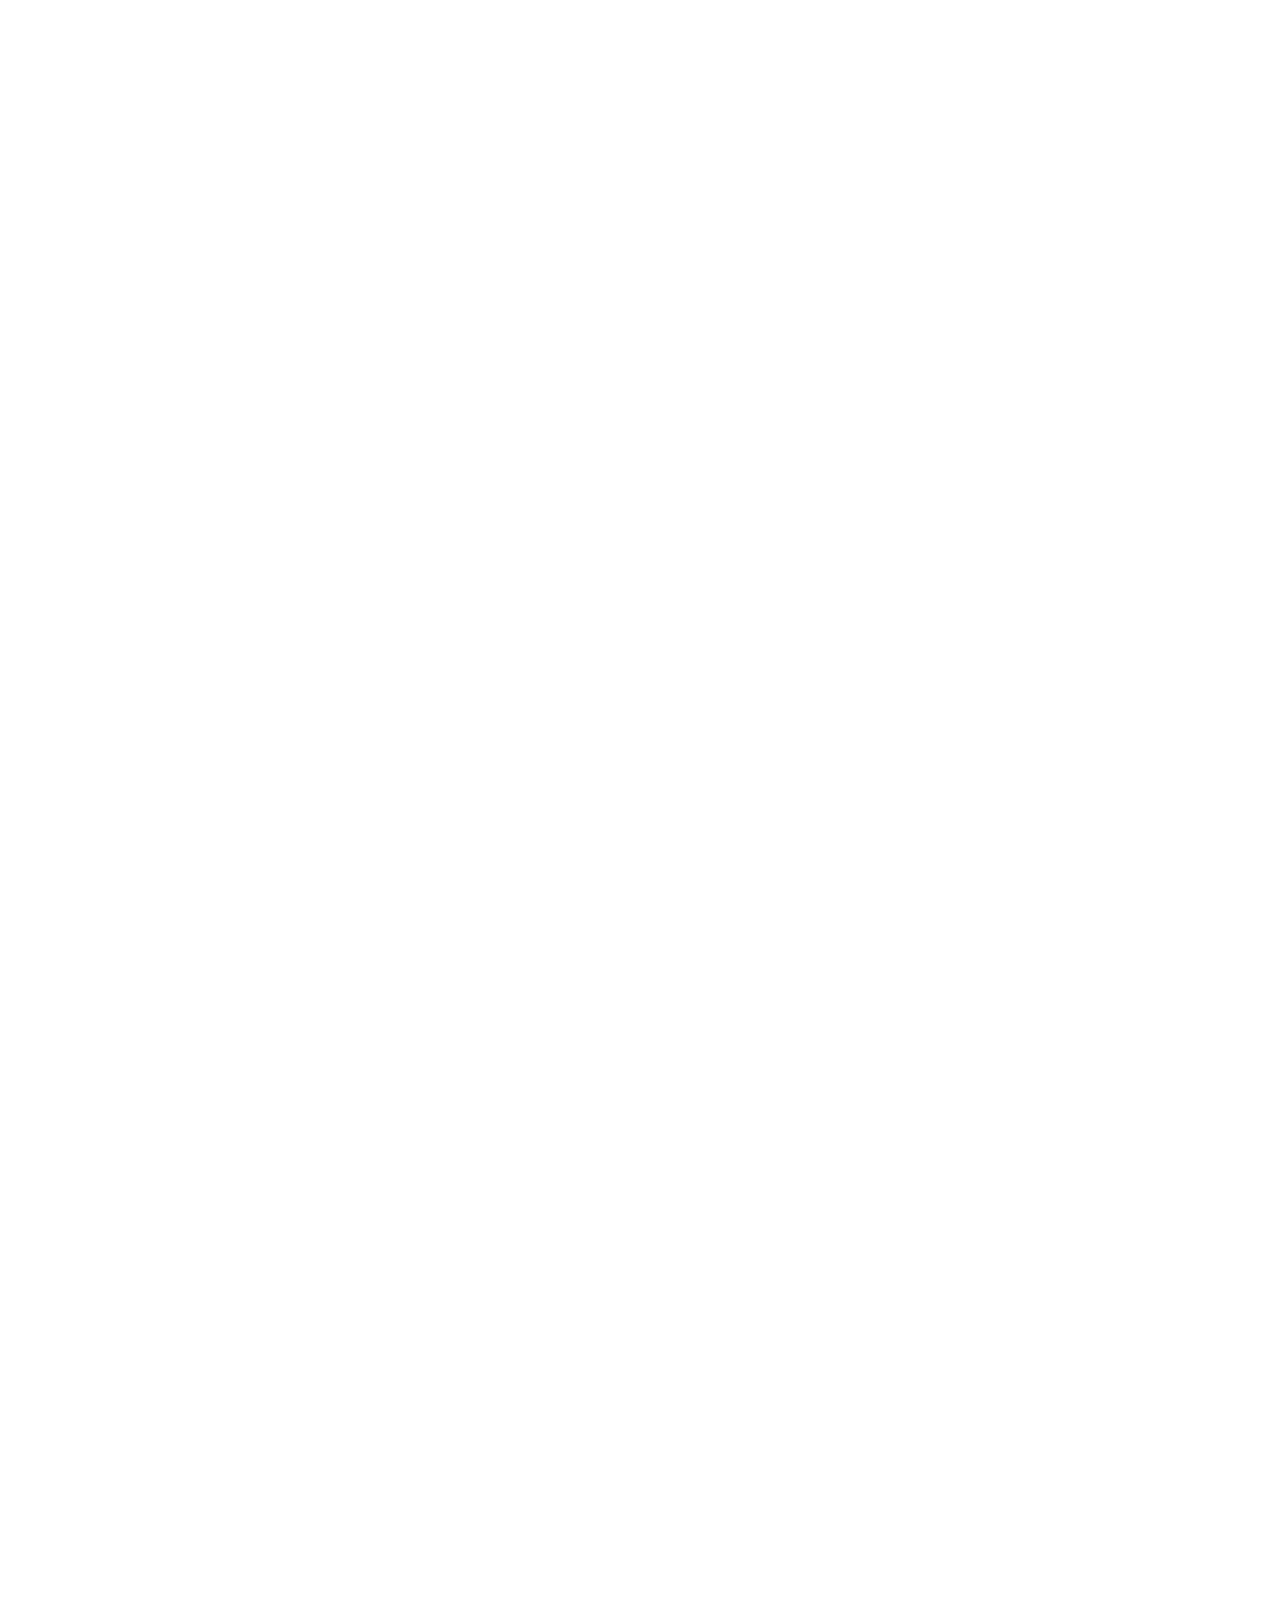
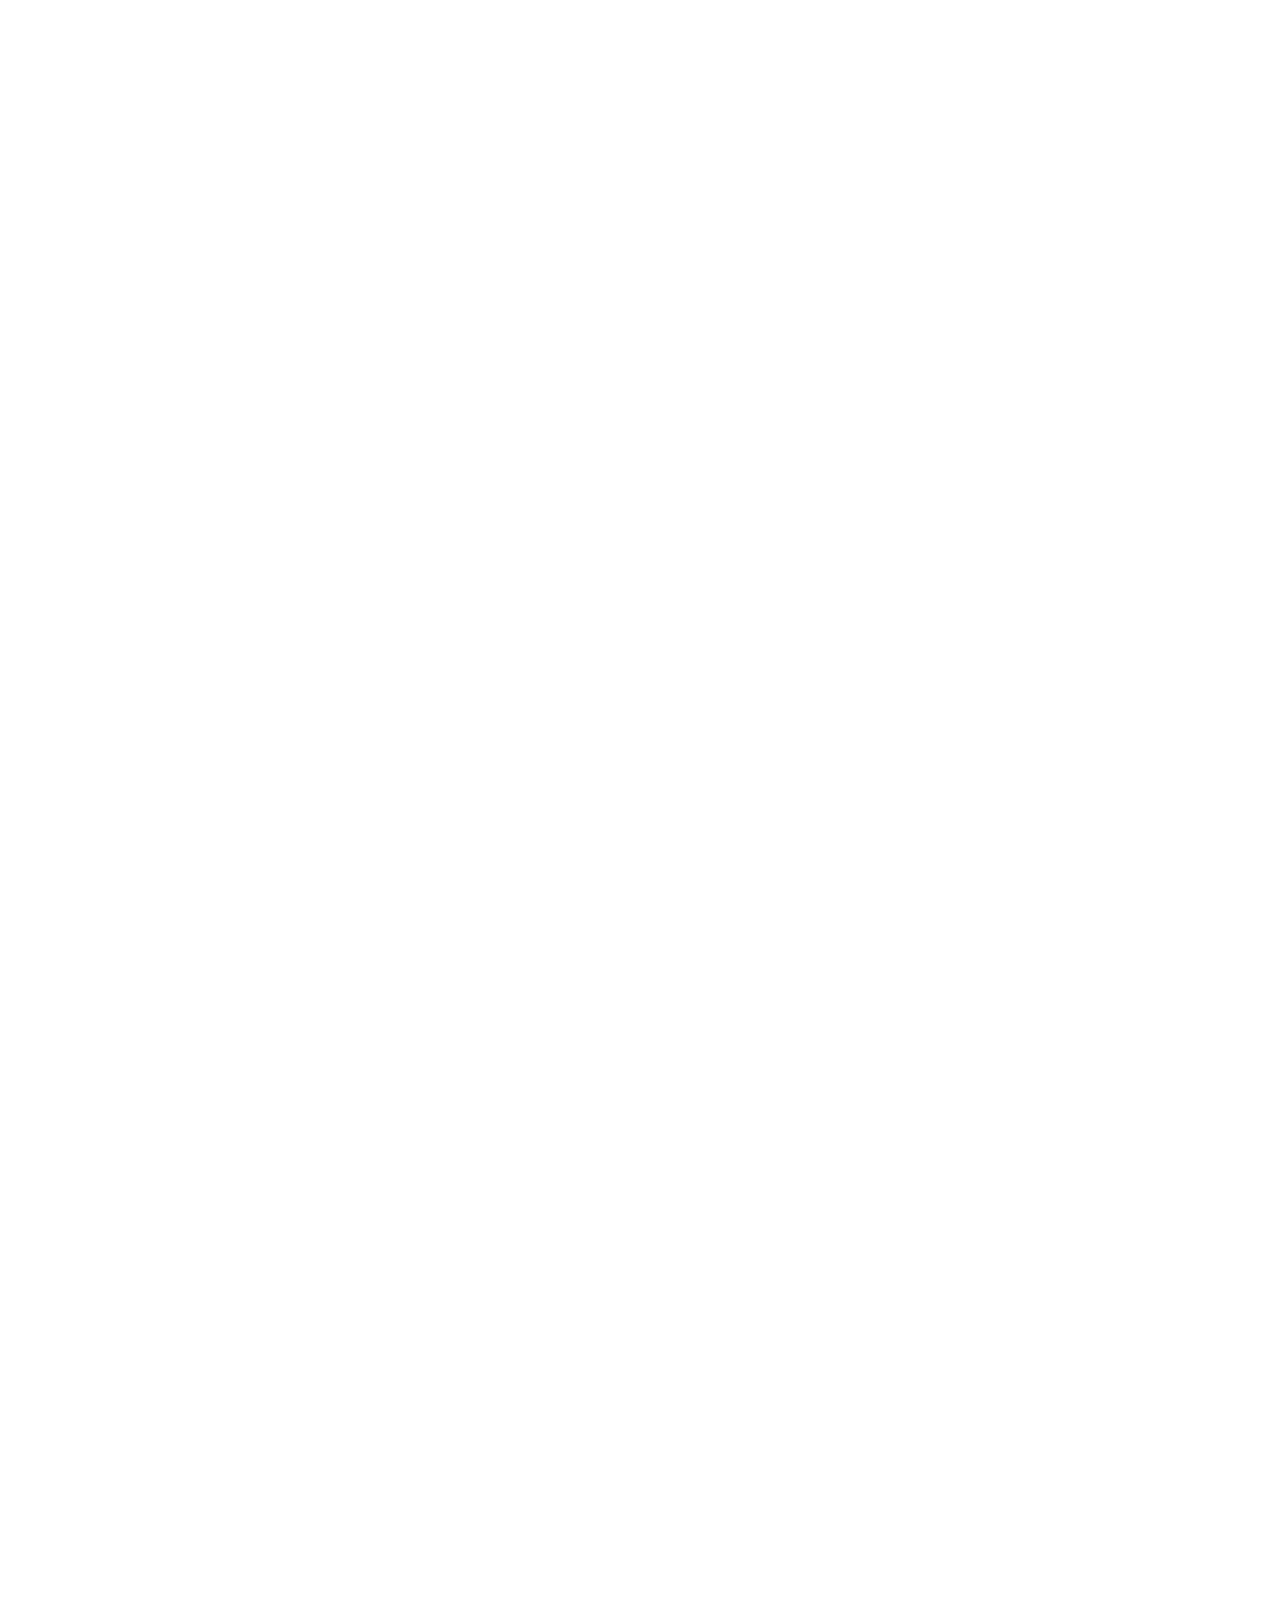
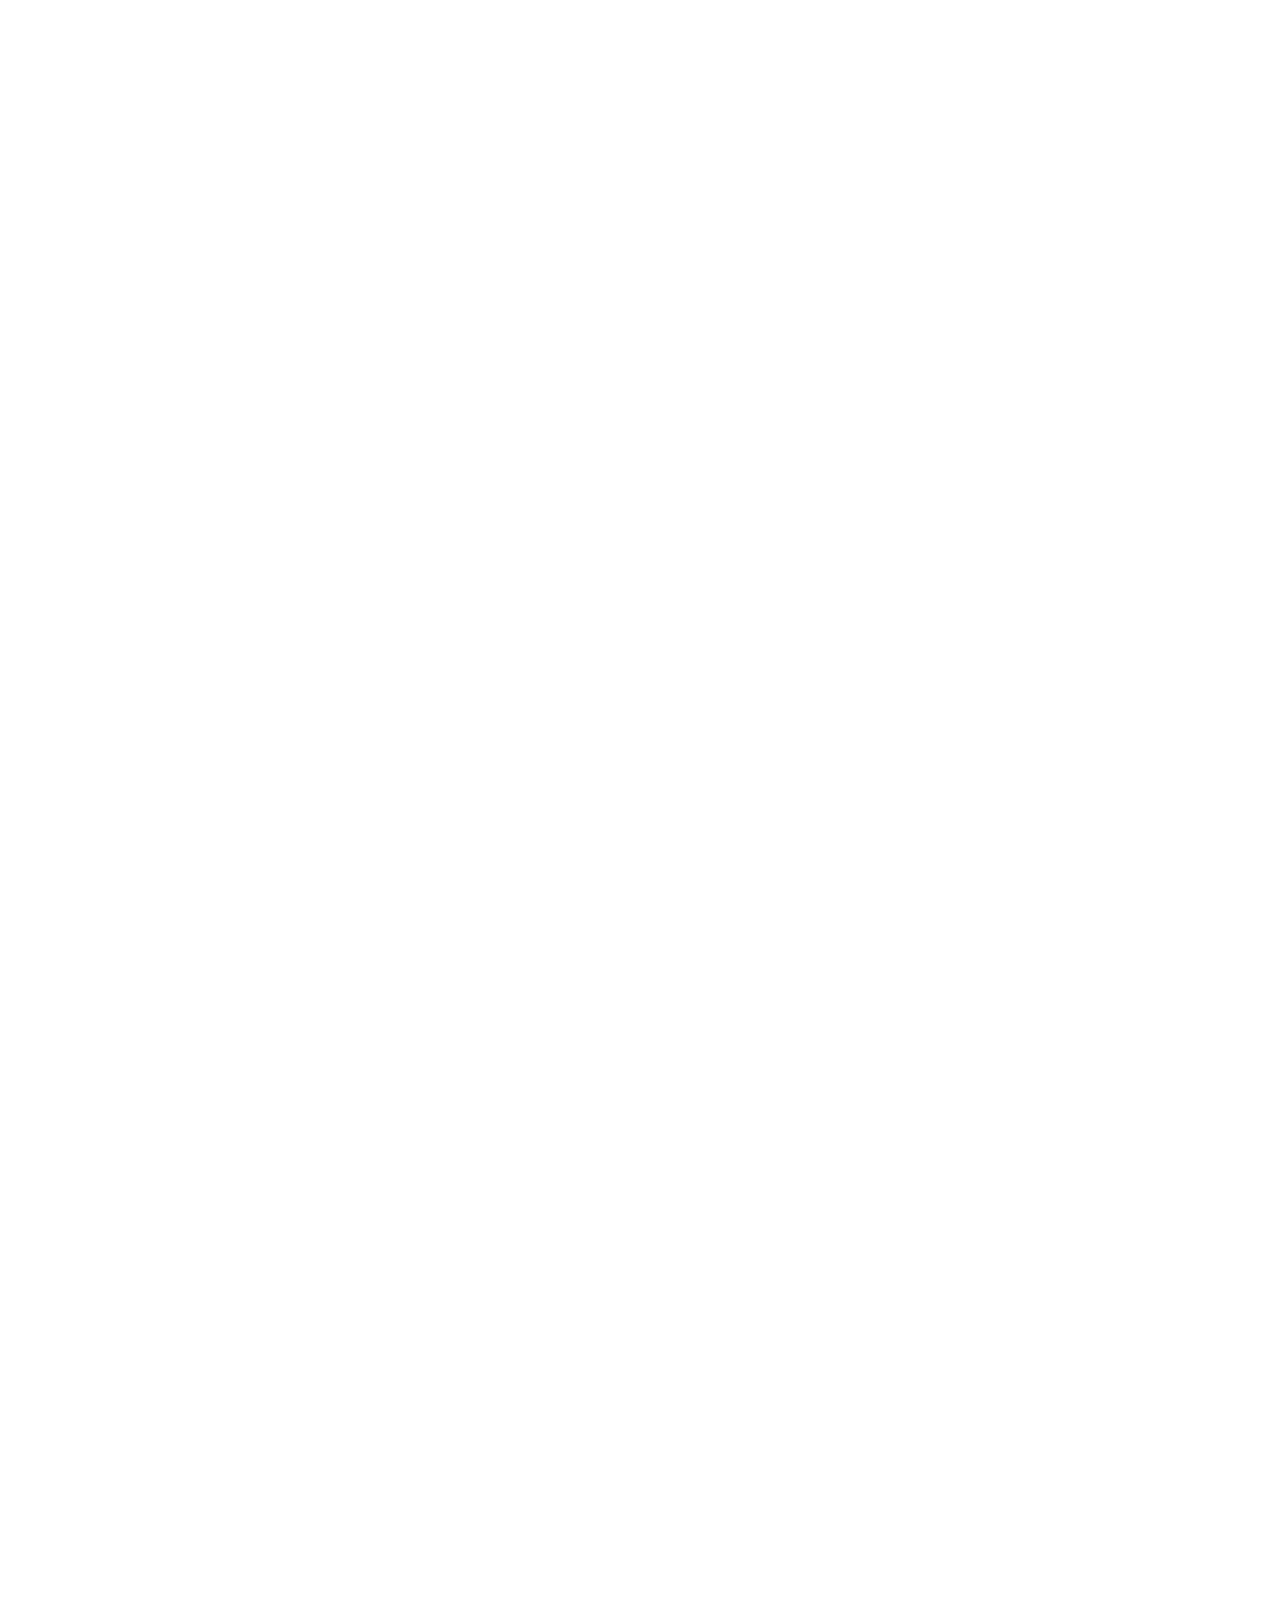
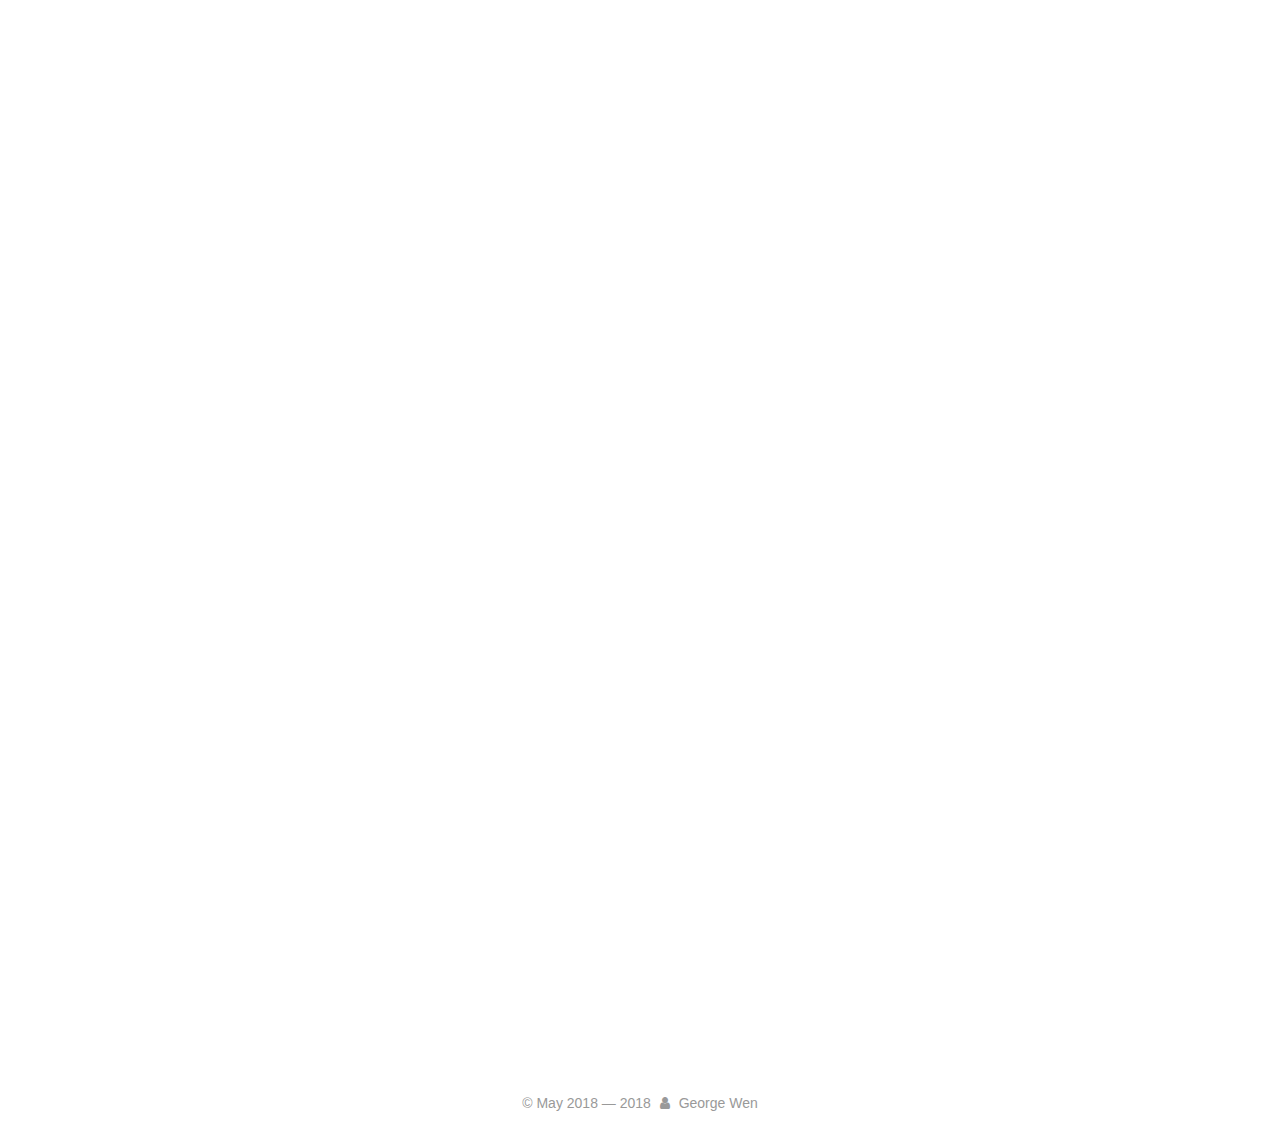
==== commit f446e6c7: "Site updated: 2018-05-17 22:39:22" ====
--- a/index.html
+++ b/index.html
@@ -312,7 +312,7 @@
         
           
             <h1 id="缘起"><a href="#缘起" class="headerlink" title="缘起"></a>缘起</h1><p>蚊子越来越厉害了，但是家里有几个窗户是外推的，不知道这种窗户该怎么装纱窗。忧桑，难道设计来就是四季全屋新风，窗户根本不开的？一番搜索，发现淘宝有人卖塑料磁条固定的纱窗，茅塞顿开，遂山寨之～</p>
-<h1 id="材料"><a href="#材料" class="headerlink" title="材料"></a>材料</h1><p><img src="/img/diyWindowScreen/bom.jpg" alt="“材料”"></p>
+<h1 id="材料"><a href="#材料" class="headerlink" title="材料"></a>材料</h1><p>窗纱，磁条，魔术贴，胶布，淘宝上都很好买，又便宜，只有磁条稍微贵一点点，其他都便宜得让我吃惊。<br><img src="/img/diyWindowScreen/bom.jpg" alt="“材料”"></p>
 <h1 id="步骤"><a href="#步骤" class="headerlink" title="步骤"></a>步骤</h1><h3 id="一、清洁"><a href="#一、清洁" class="headerlink" title="一、清洁"></a>一、清洁</h3><p>不干胶粘接比较容易脱落，粘贴表面一定要光滑，清洁，否则分分钟开胶。所以清洁很重要，一定不能偷懒哦～</p>
 <h3 id="二、顶部贴魔术贴的钩面"><a href="#二、顶部贴魔术贴的钩面" class="headerlink" title="二、顶部贴魔术贴的钩面"></a>二、顶部贴魔术贴的钩面</h3><p>磁力比较轻柔，用来固定窗帘开关很方便，但是牢度不够。魔术贴正好相反，所以顶边用魔术贴固定保证不掉，下面三边用磁贴更加方便。<br>贴上后使劲压实哦！防止脱胶。<br><img src="/img/diyWindowScreen/1.jpg" width="50%" height="50%"></p>
 <h3 id="三、下，左，右三边贴橡胶磁贴"><a href="#三、下，左，右三边贴橡胶磁贴" class="headerlink" title="三、下，左，右三边贴橡胶磁贴"></a>三、下，左，右三边贴橡胶磁贴</h3><p>重要的事情多说一遍，贴上后使劲按！<br><img src="/img/diyWindowScreen/2.jpg" width="50%" height="50%"></p>
--- a/css/main.css
+++ b/css/main.css
@@ -1822,7 +1822,7 @@
   width: 4px;
   height: 4px;
   border-radius: 50%;
-  background: #ffff18;
+  background: #718661;
 }
 .links-of-blogroll {
   font-size: 13px;
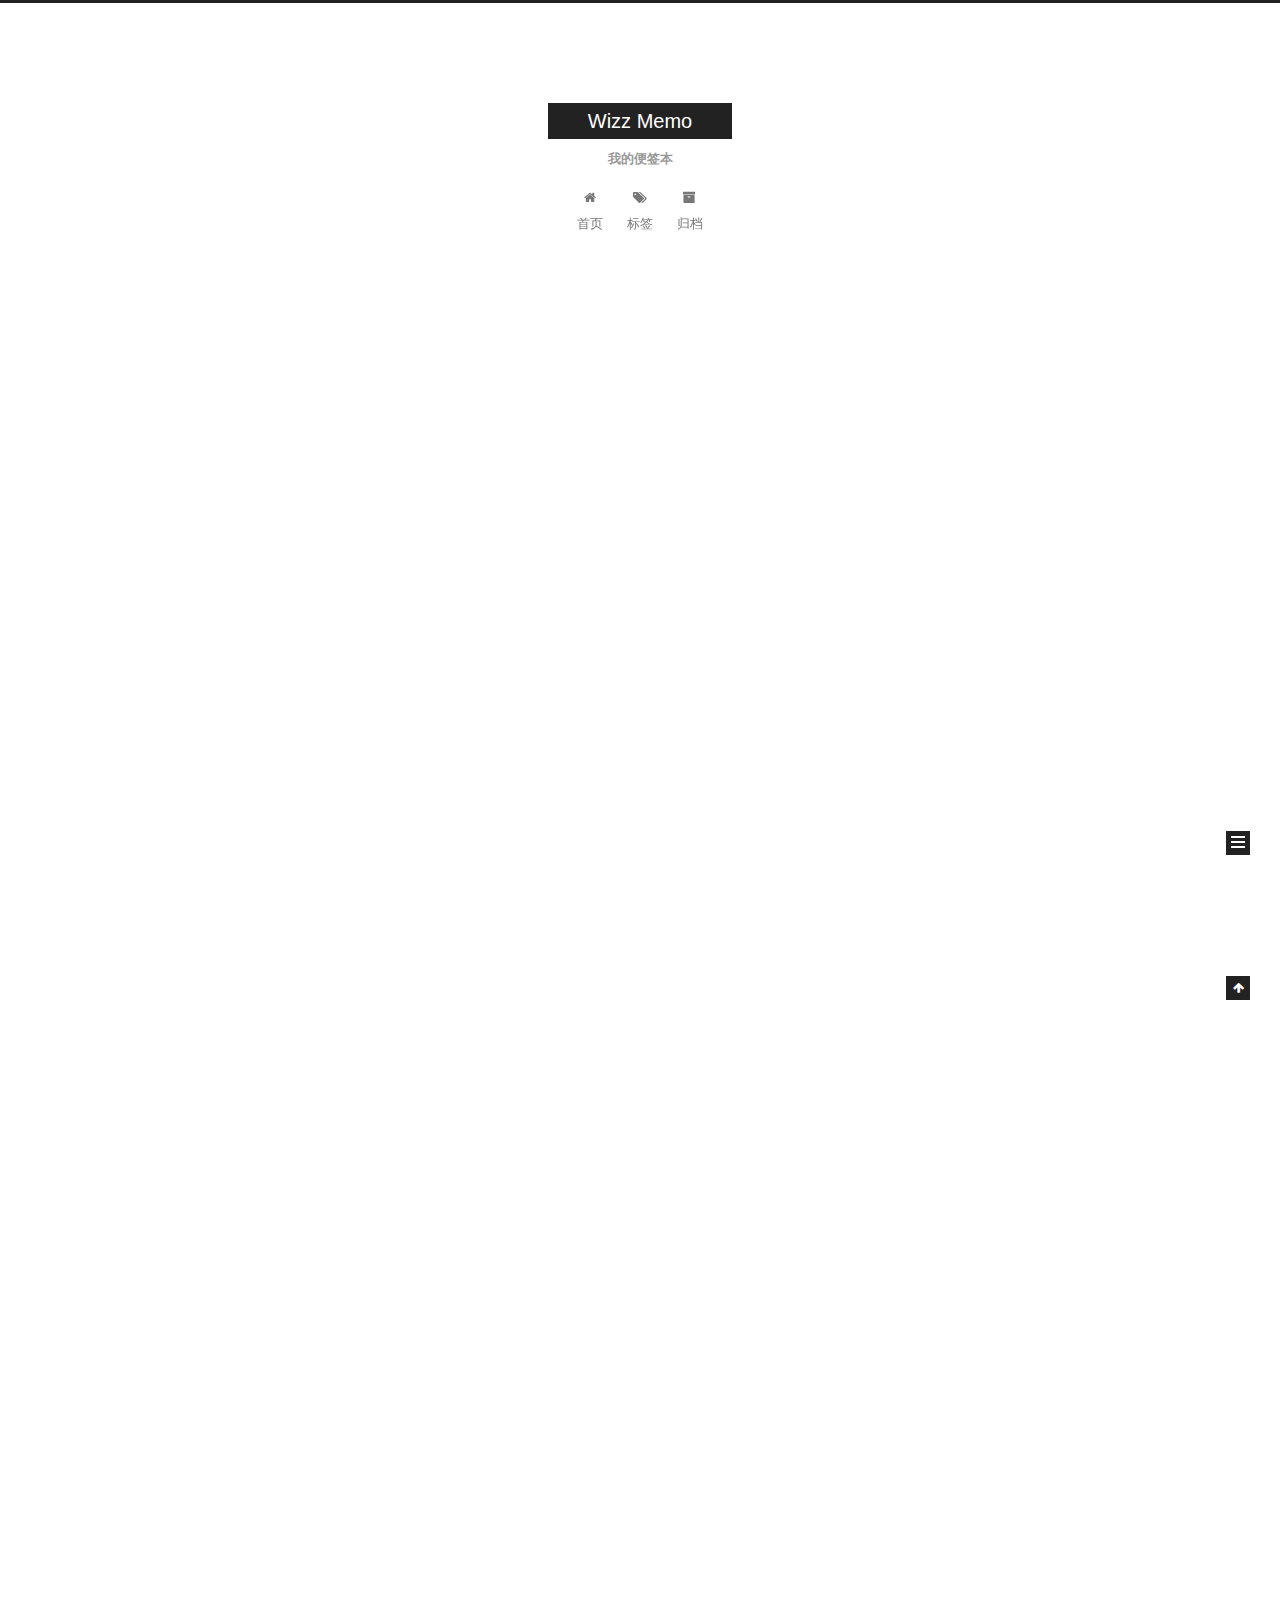
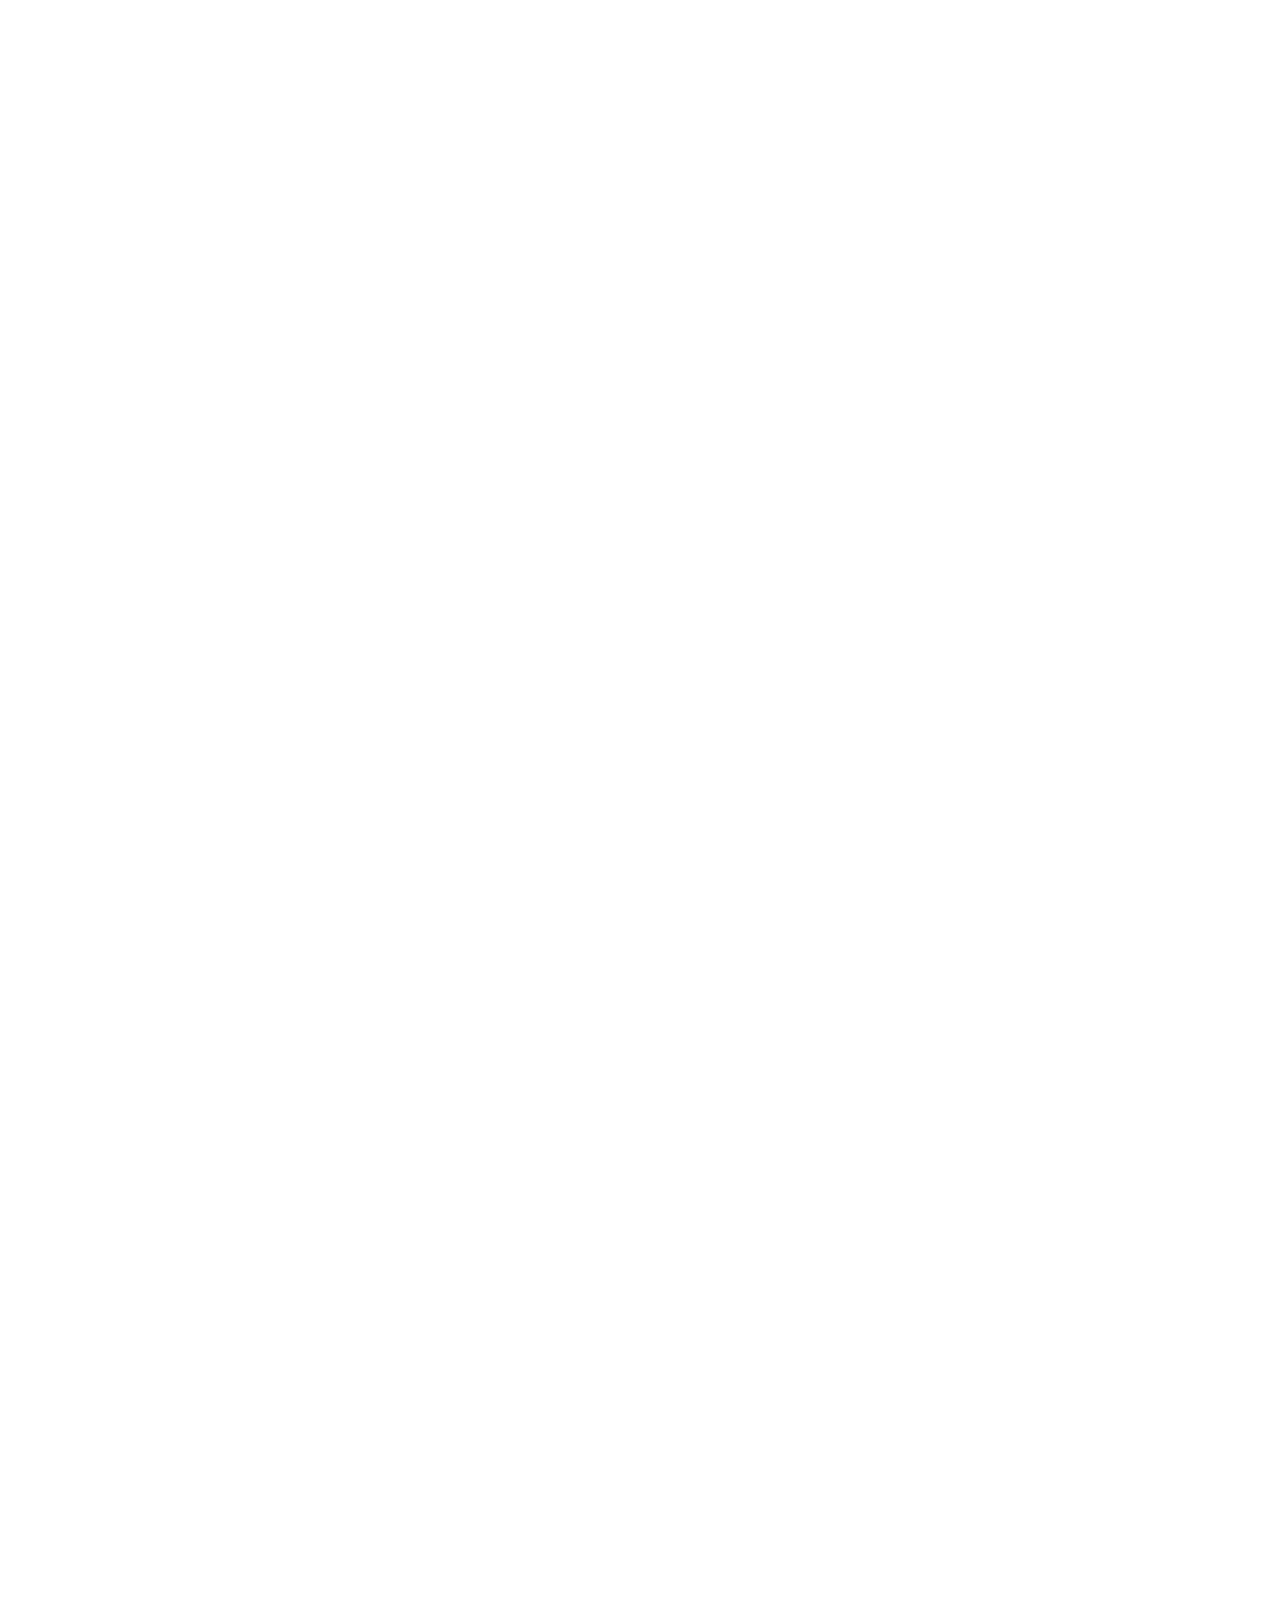
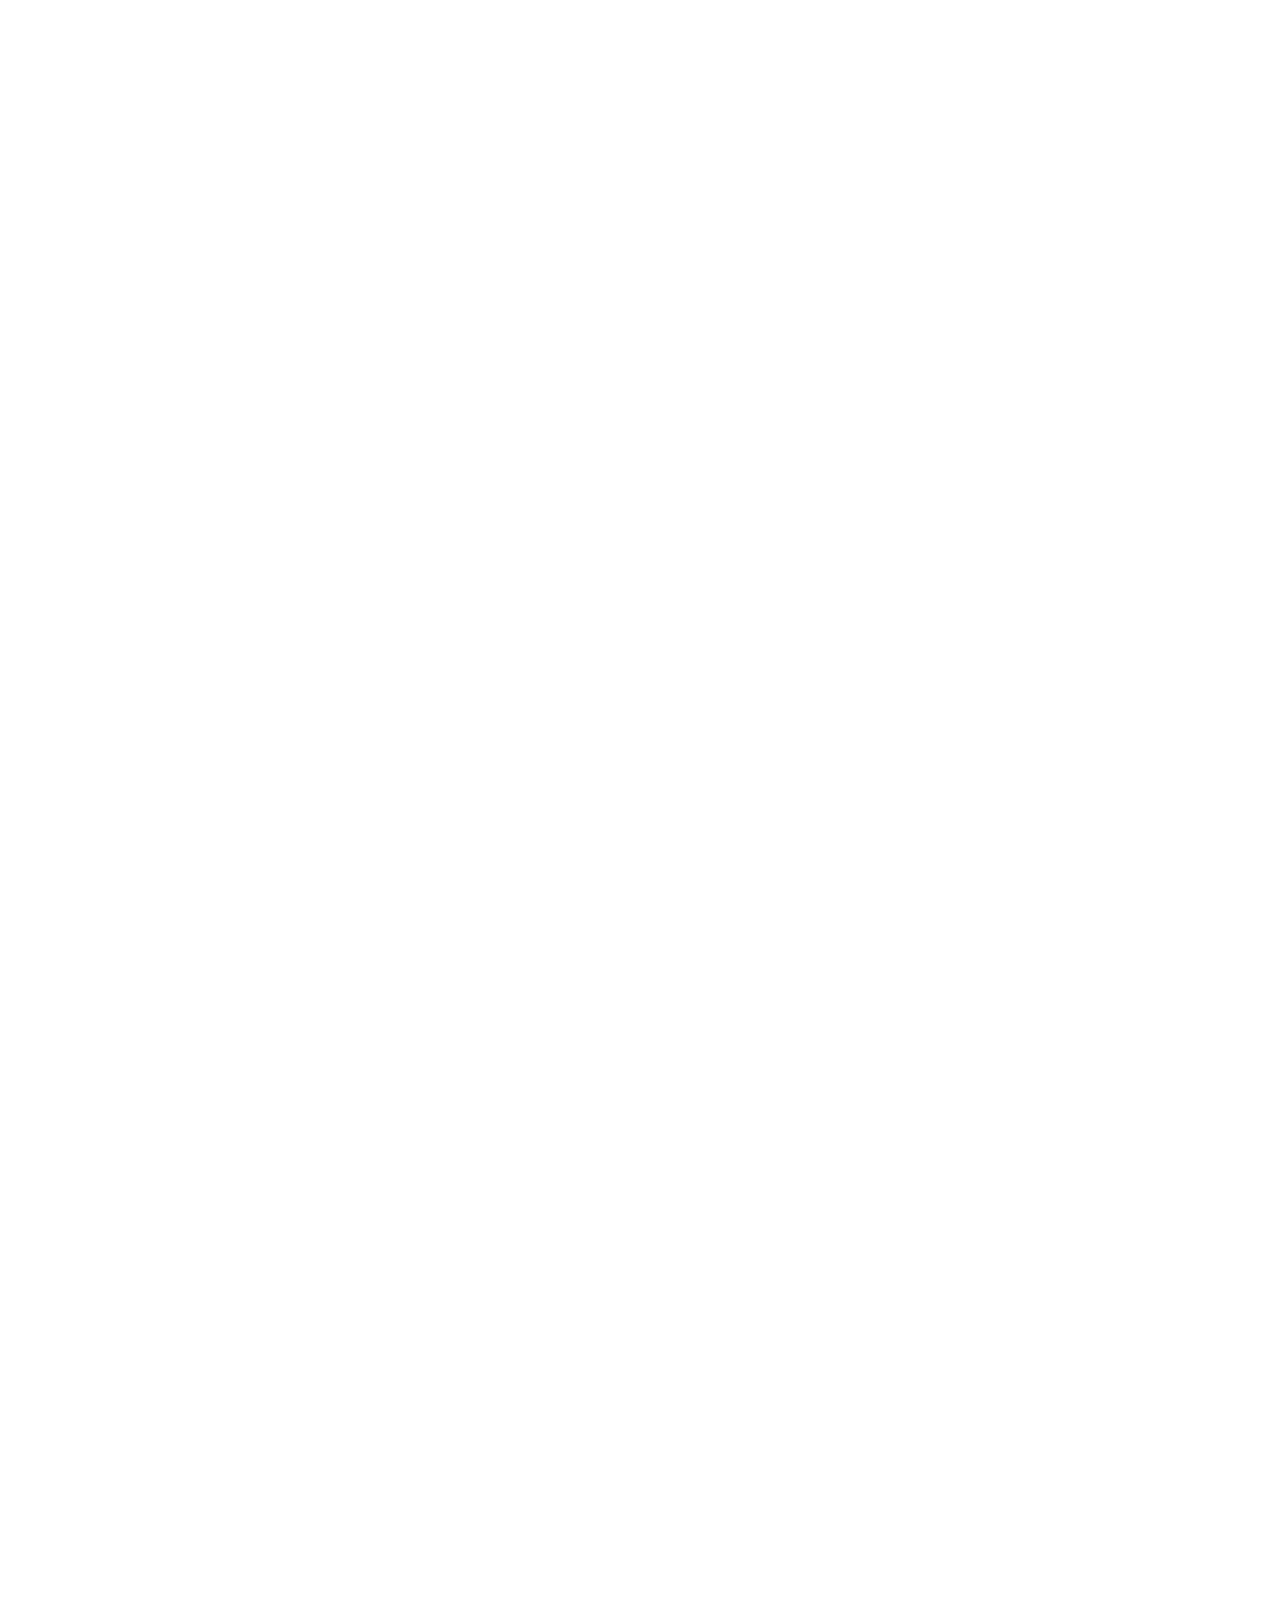
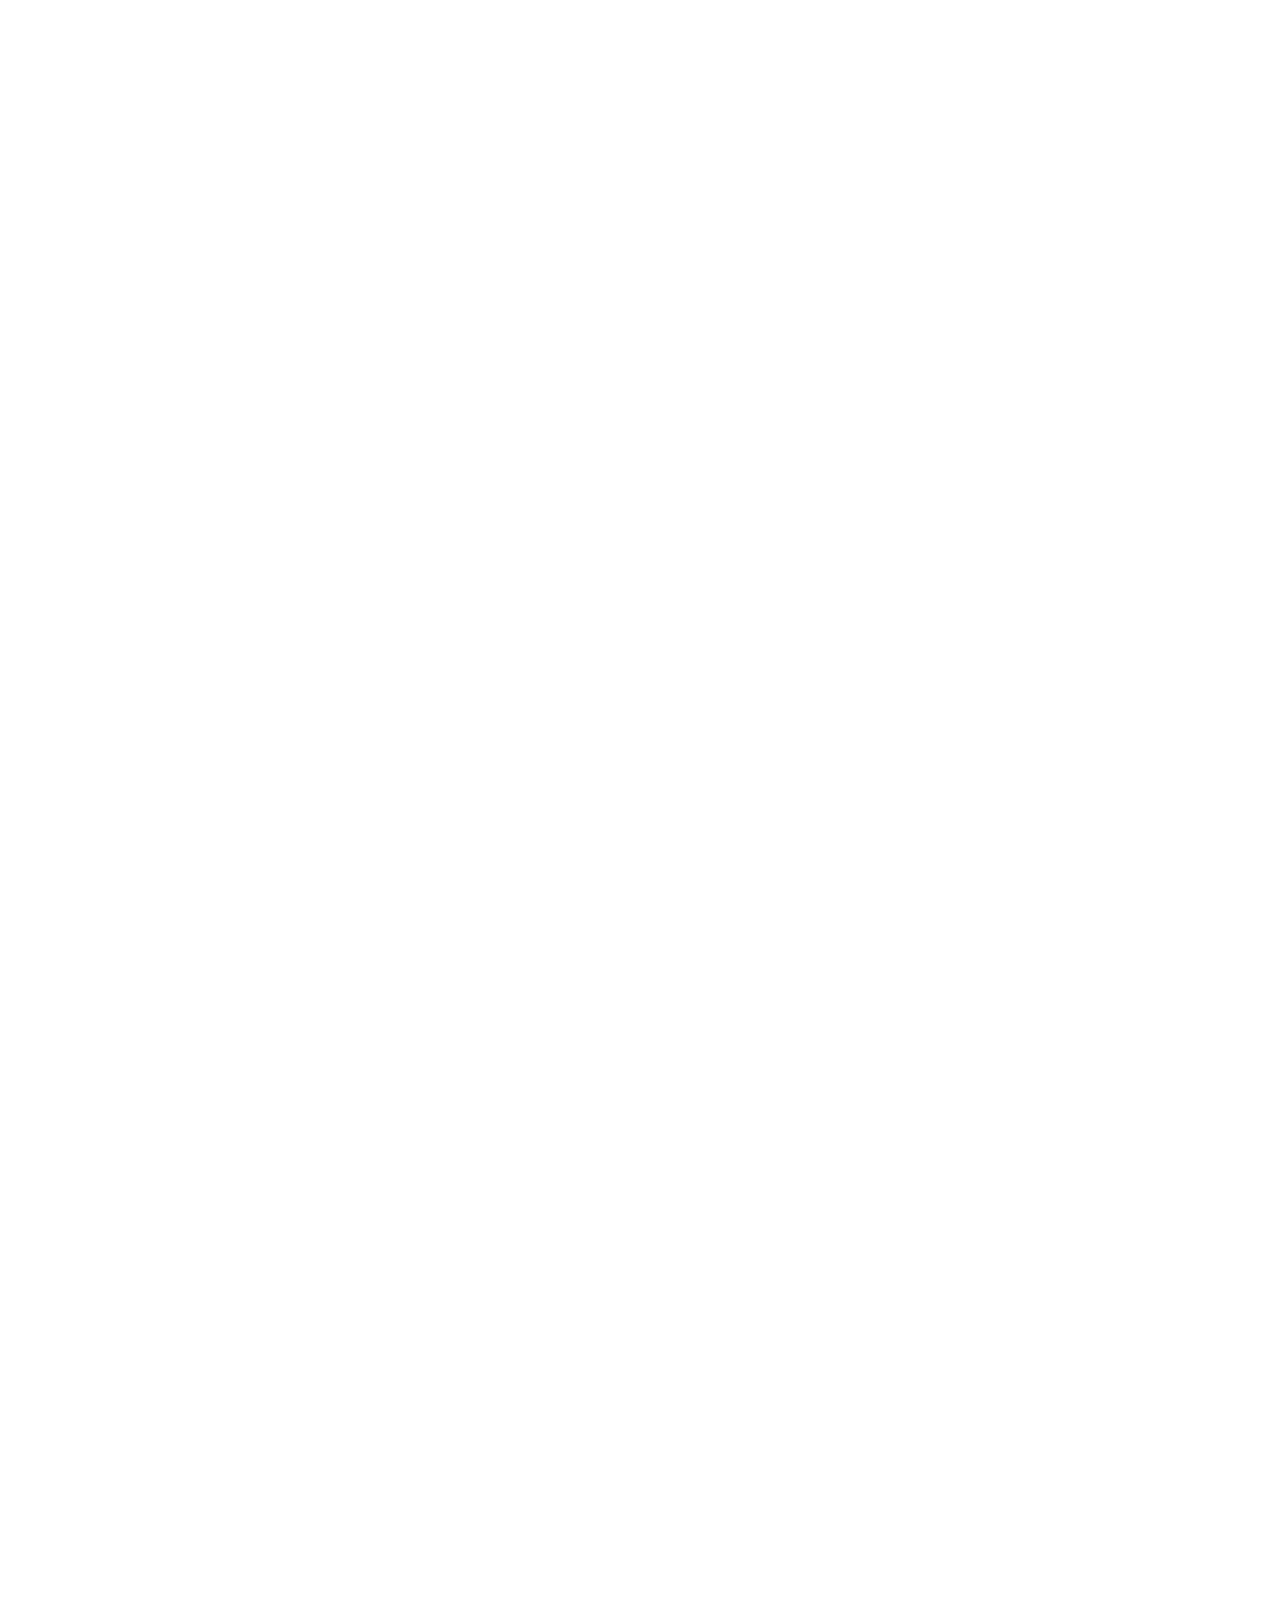
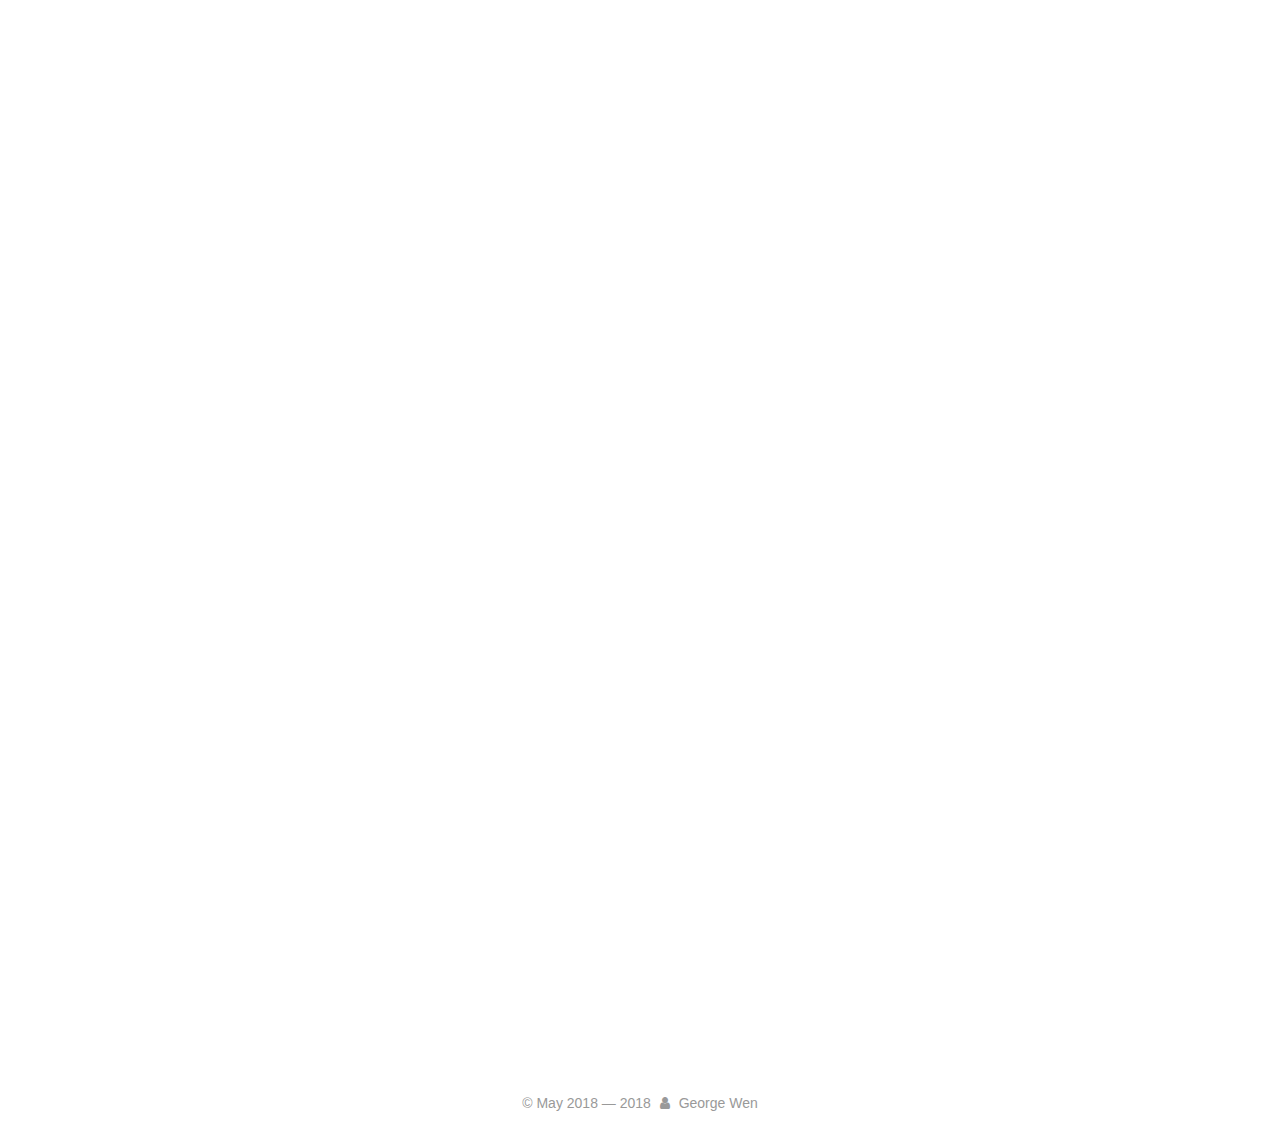
==== commit 40866fbe: "Site updated: 2018-05-17 22:41:48" ====
--- a/index.html
+++ b/index.html
@@ -312,7 +312,7 @@
         
           
             <h1 id="缘起"><a href="#缘起" class="headerlink" title="缘起"></a>缘起</h1><p>蚊子越来越厉害了，但是家里有几个窗户是外推的，不知道这种窗户该怎么装纱窗。忧桑，难道设计来就是四季全屋新风，窗户根本不开的？一番搜索，发现淘宝有人卖塑料磁条固定的纱窗，茅塞顿开，遂山寨之～</p>
-<h1 id="材料"><a href="#材料" class="headerlink" title="材料"></a>材料</h1><p>窗纱，磁条，魔术贴，胶布，淘宝上都很好买，又便宜，只有磁条稍微贵一点点，其他都便宜得让我吃惊。<br><img src="/img/diyWindowScreen/bom.jpg" alt="“材料”"></p>
+<h1 id="材料"><a href="#材料" class="headerlink" title="材料"></a>材料</h1><p>窗纱，磁条，魔术贴，胶布，淘宝上都很好买，又便宜，只有磁条稍微贵一点点，其他都便宜得吓人。<br><img src="/img/diyWindowScreen/bom.jpg" alt="“材料”"></p>
 <h1 id="步骤"><a href="#步骤" class="headerlink" title="步骤"></a>步骤</h1><h3 id="一、清洁"><a href="#一、清洁" class="headerlink" title="一、清洁"></a>一、清洁</h3><p>不干胶粘接比较容易脱落，粘贴表面一定要光滑，清洁，否则分分钟开胶。所以清洁很重要，一定不能偷懒哦～</p>
 <h3 id="二、顶部贴魔术贴的钩面"><a href="#二、顶部贴魔术贴的钩面" class="headerlink" title="二、顶部贴魔术贴的钩面"></a>二、顶部贴魔术贴的钩面</h3><p>磁力比较轻柔，用来固定窗帘开关很方便，但是牢度不够。魔术贴正好相反，所以顶边用魔术贴固定保证不掉，下面三边用磁贴更加方便。<br>贴上后使劲压实哦！防止脱胶。<br><img src="/img/diyWindowScreen/1.jpg" width="50%" height="50%"></p>
 <h3 id="三、下，左，右三边贴橡胶磁贴"><a href="#三、下，左，右三边贴橡胶磁贴" class="headerlink" title="三、下，左，右三边贴橡胶磁贴"></a>三、下，左，右三边贴橡胶磁贴</h3><p>重要的事情多说一遍，贴上后使劲按！<br><img src="/img/diyWindowScreen/2.jpg" width="50%" height="50%"></p>
--- a/css/main.css
+++ b/css/main.css
@@ -1822,7 +1822,7 @@
   width: 4px;
   height: 4px;
   border-radius: 50%;
-  background: #718661;
+  background: #ffff4b;
 }
 .links-of-blogroll {
   font-size: 13px;
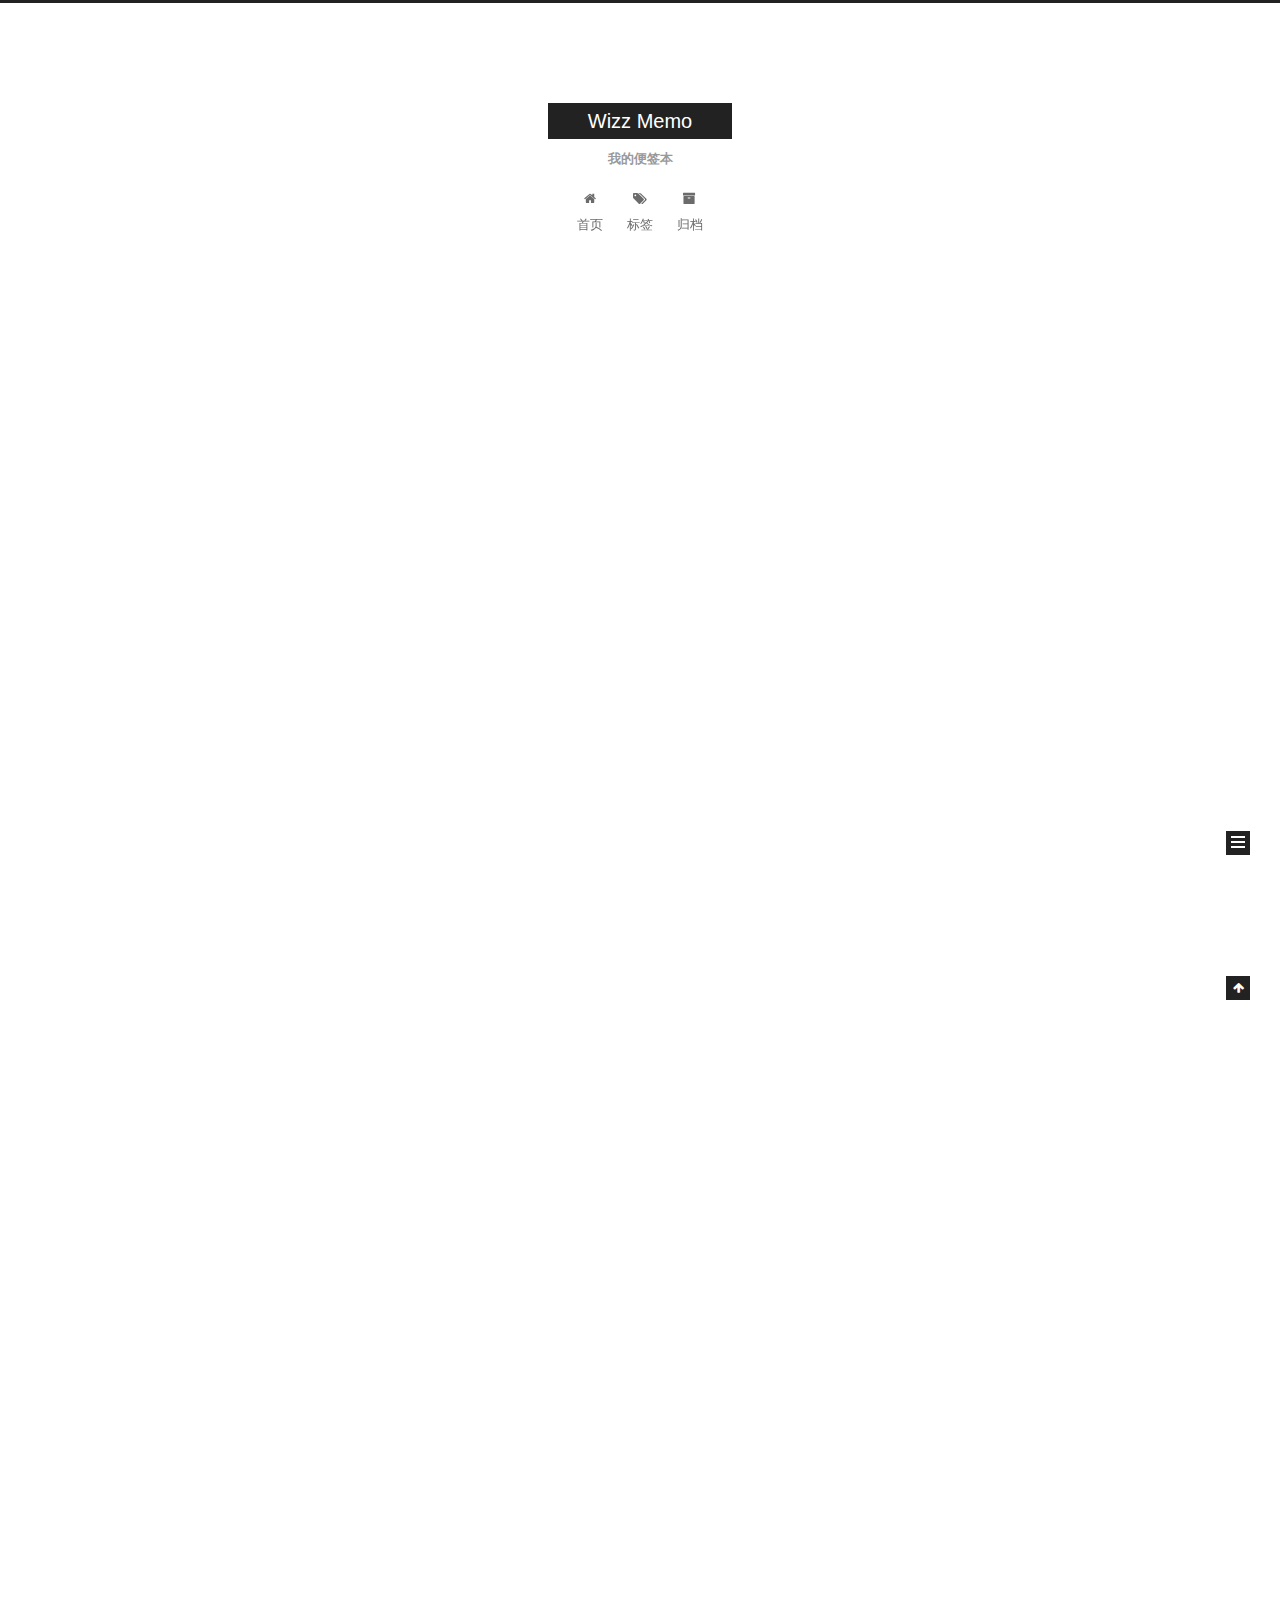
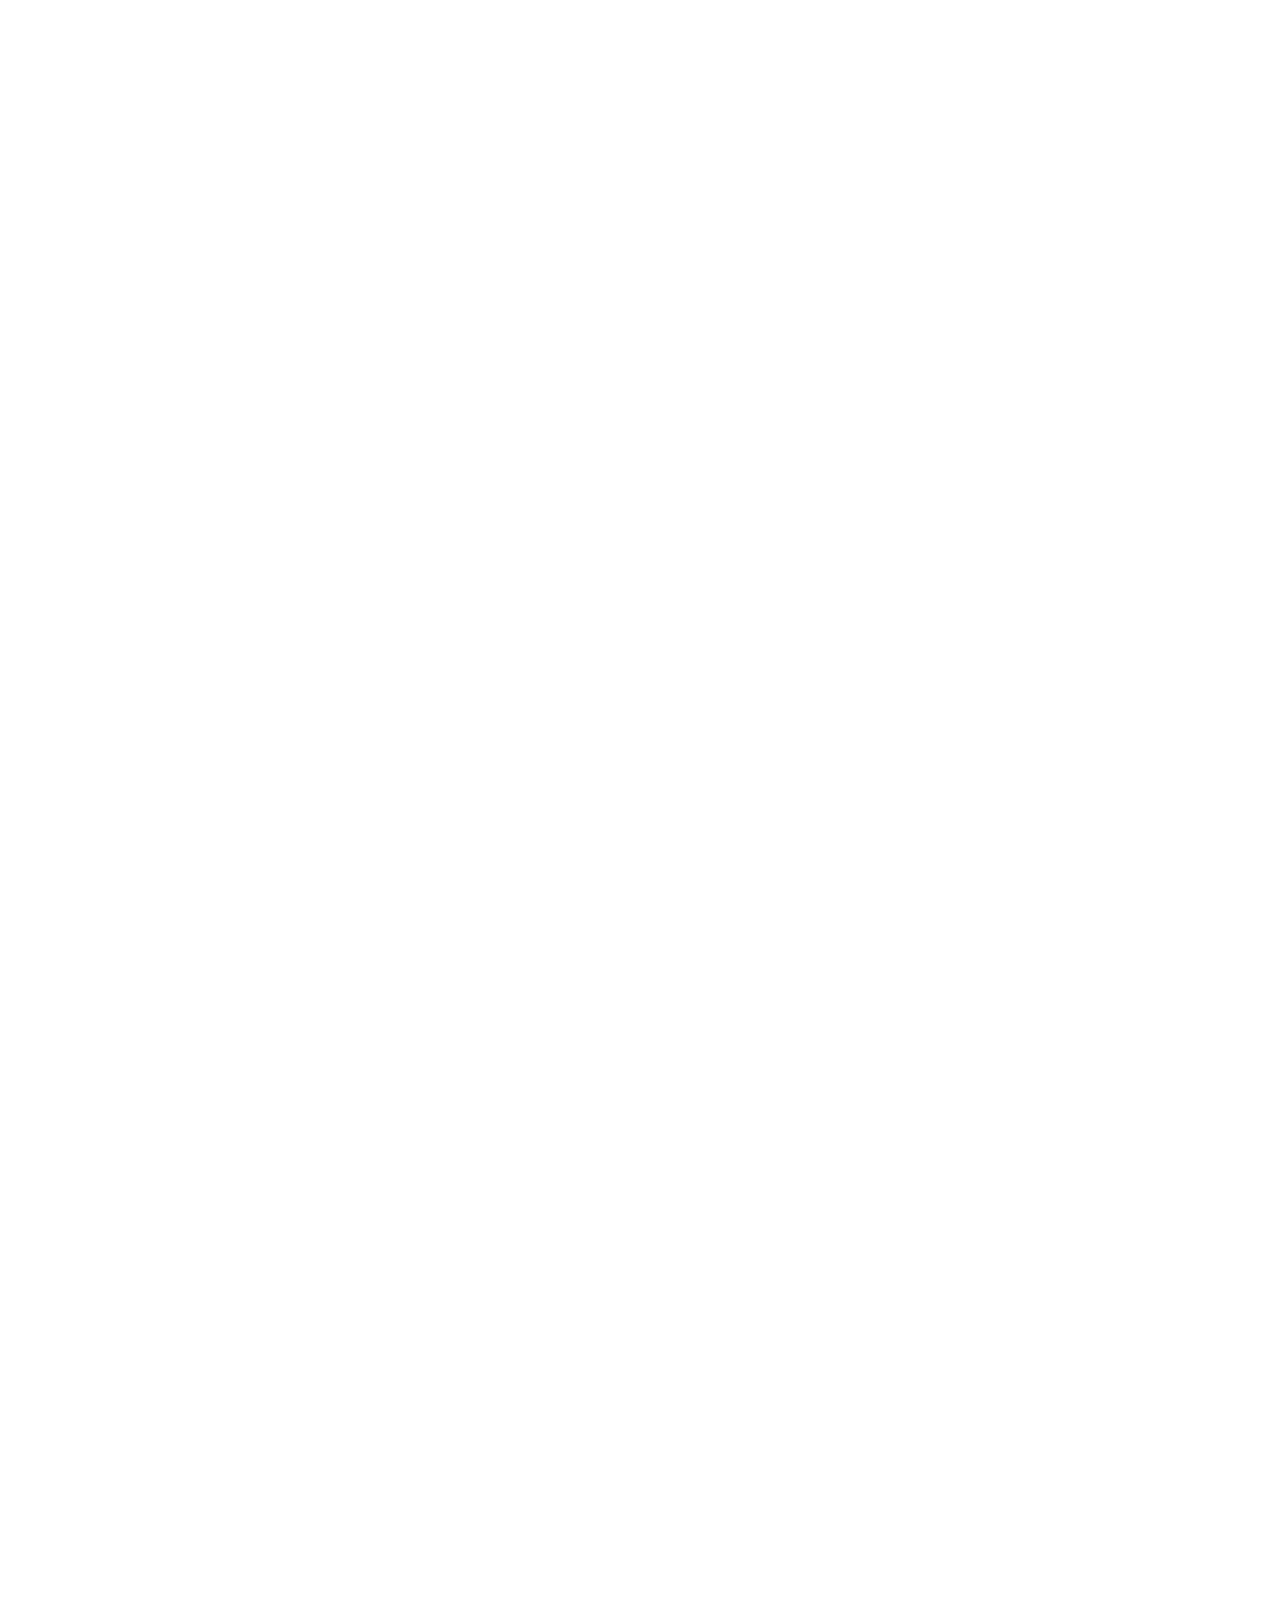
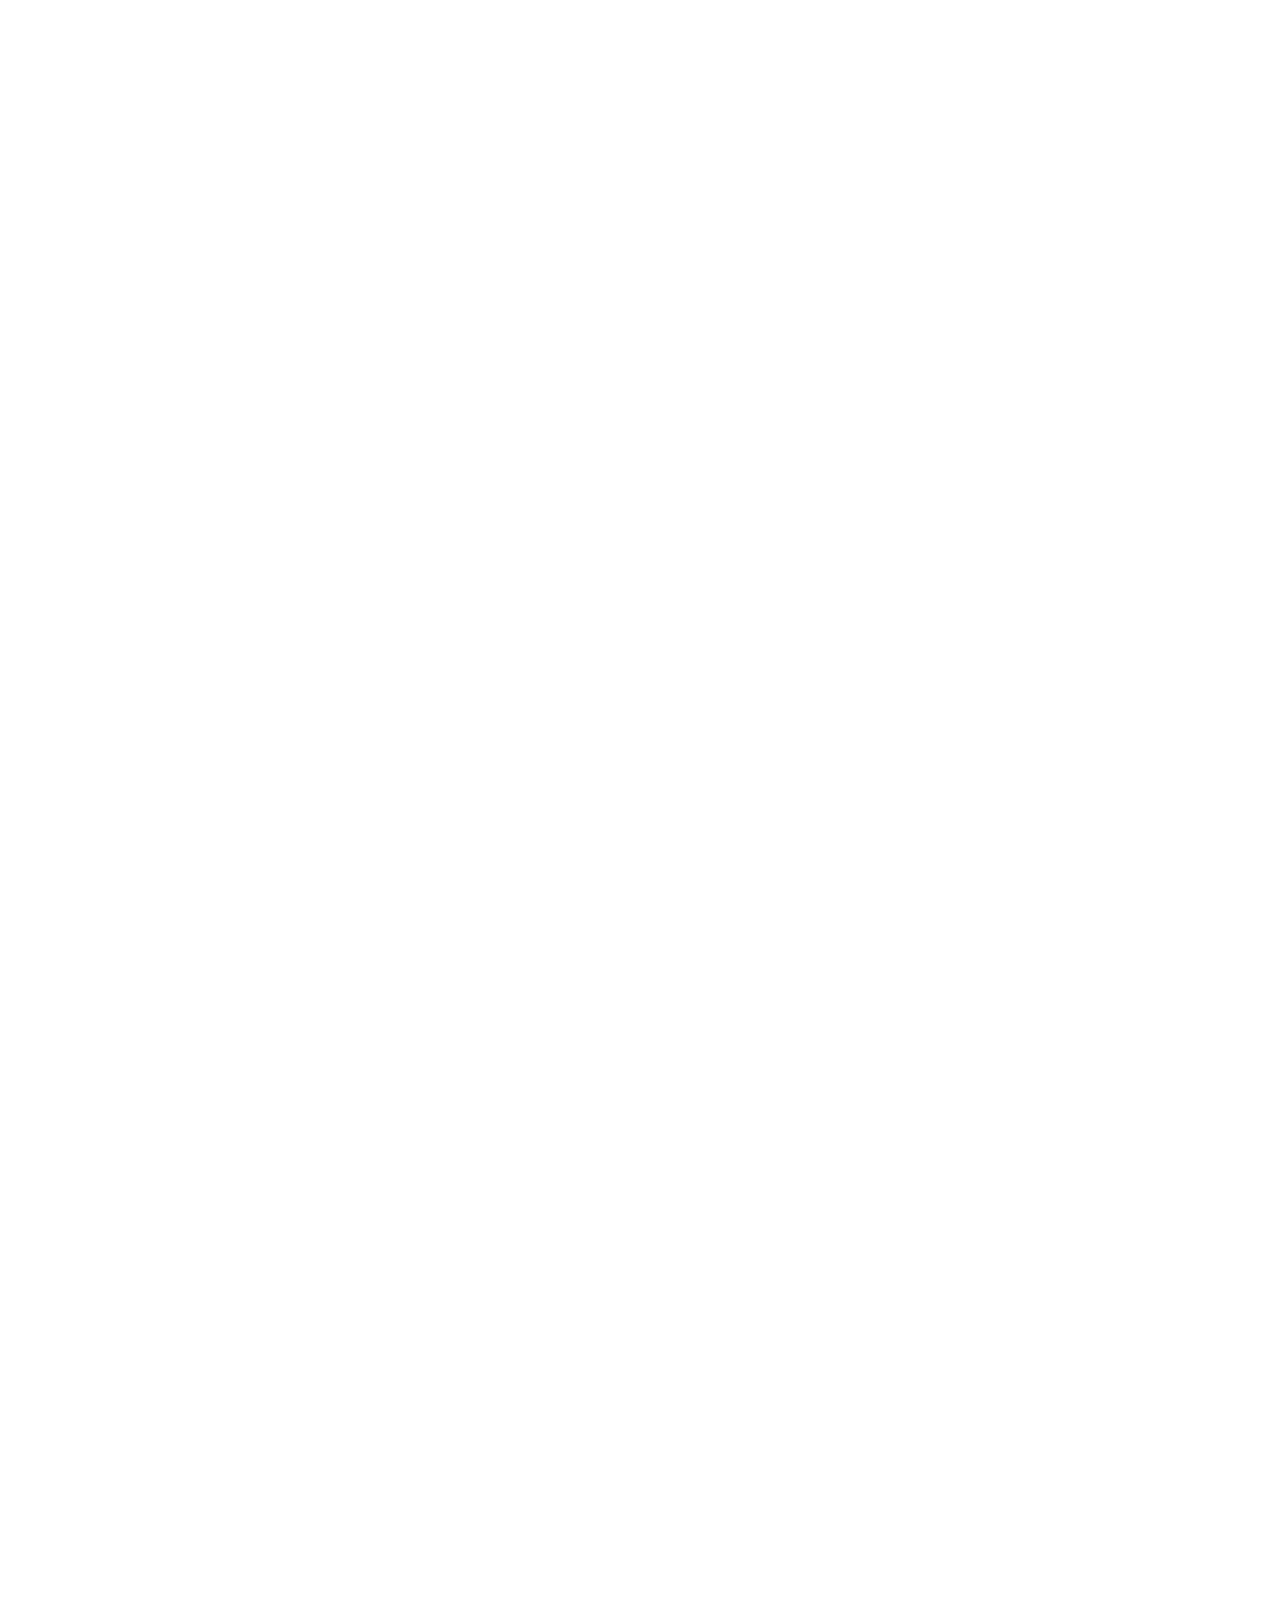
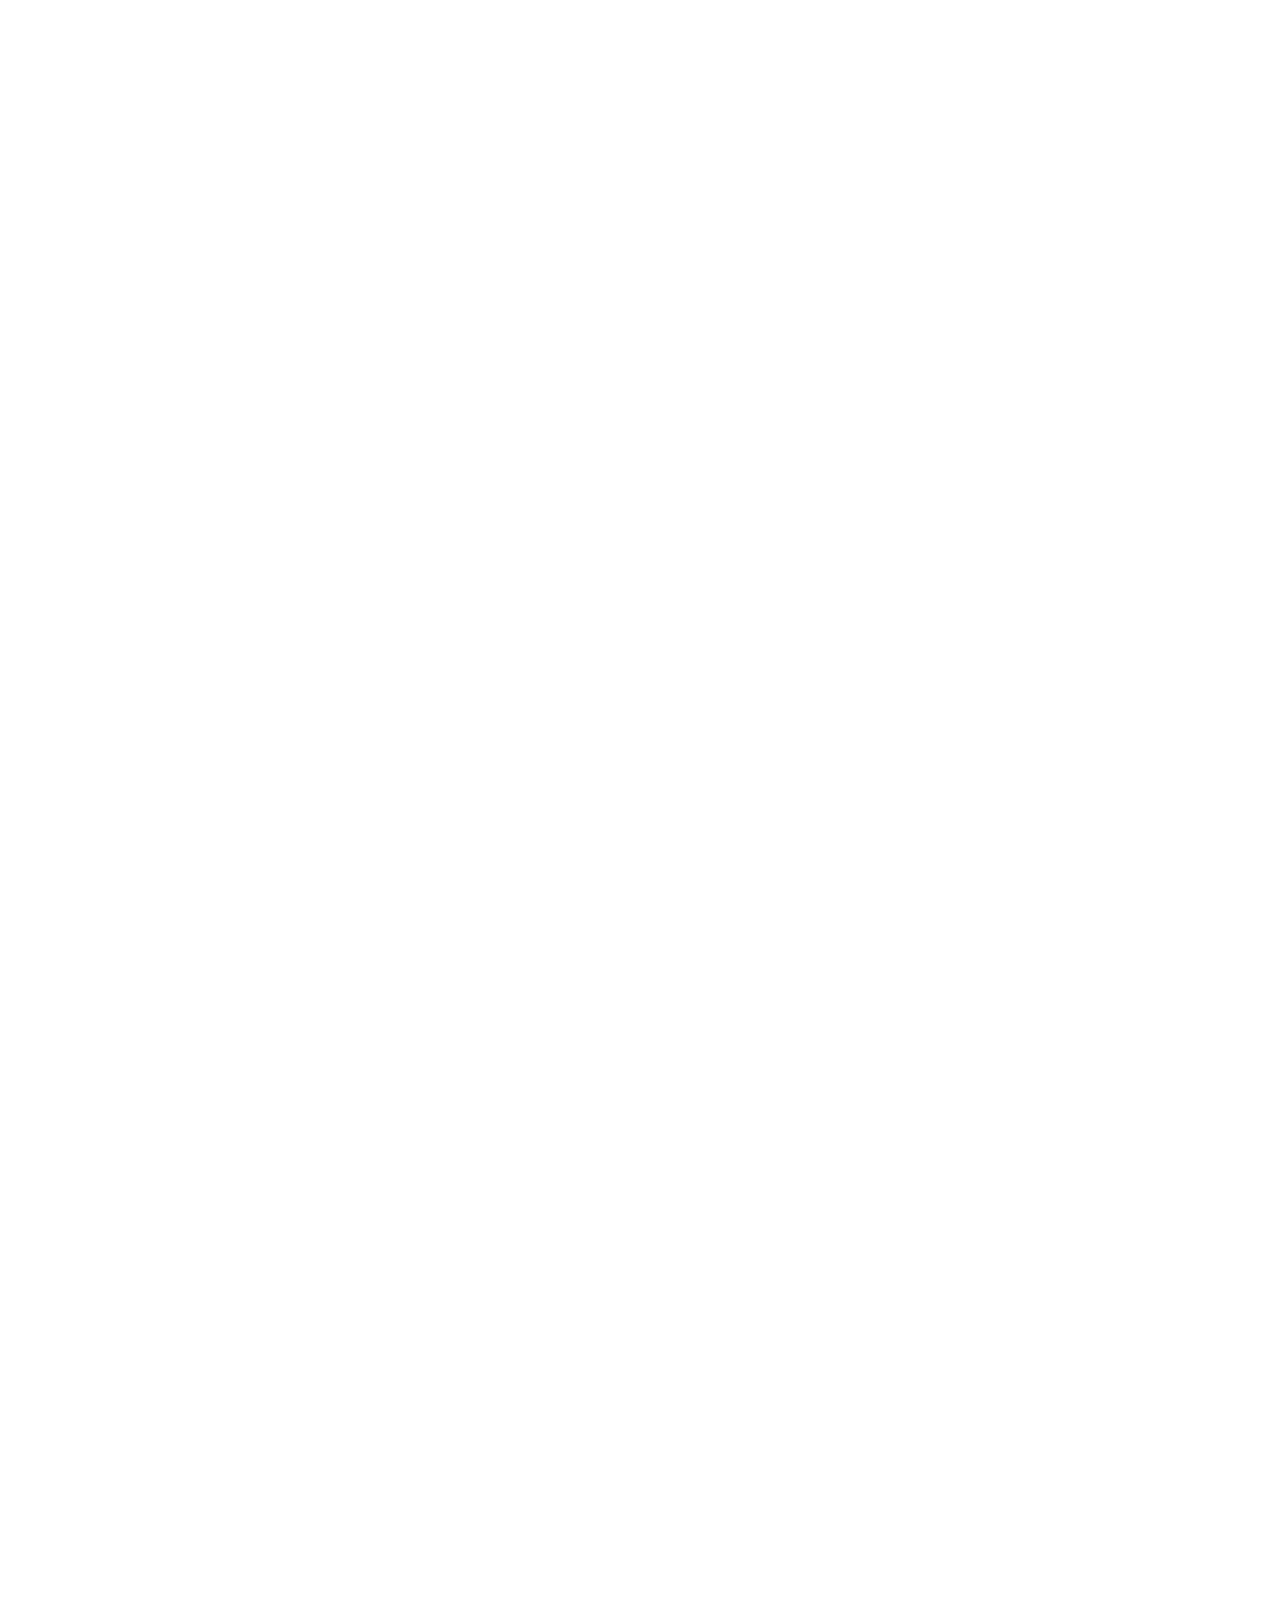
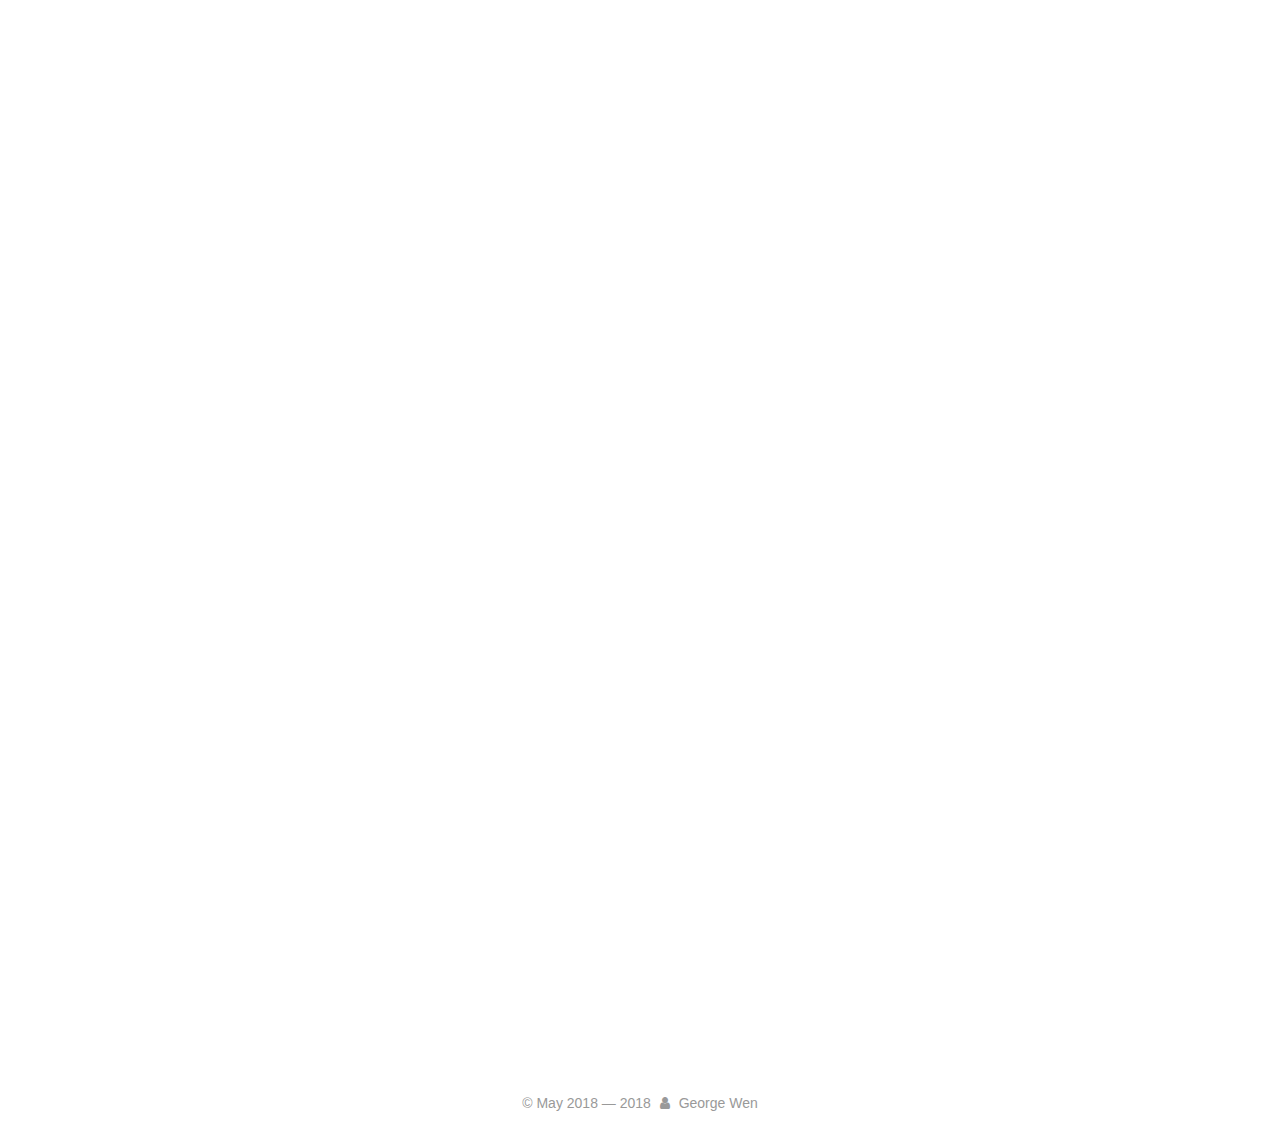
==== commit 35a56a58: "Site updated: 2018-05-17 22:43:49" ====
--- a/index.html
+++ b/index.html
@@ -312,7 +312,7 @@
         
           
             <h1 id="缘起"><a href="#缘起" class="headerlink" title="缘起"></a>缘起</h1><p>蚊子越来越厉害了，但是家里有几个窗户是外推的，不知道这种窗户该怎么装纱窗。忧桑，难道设计来就是四季全屋新风，窗户根本不开的？一番搜索，发现淘宝有人卖塑料磁条固定的纱窗，茅塞顿开，遂山寨之～</p>
-<h1 id="材料"><a href="#材料" class="headerlink" title="材料"></a>材料</h1><p>窗纱，磁条，魔术贴，胶布，淘宝上都很好买，又便宜，只有磁条稍微贵一点点，其他都便宜得吓人。<br><img src="/img/diyWindowScreen/bom.jpg" alt="“材料”"></p>
+<h1 id="材料"><a href="#材料" class="headerlink" title="材料"></a>材料</h1><p>窗纱，磁条，魔术贴，胶布。淘宝上都很好买，又便宜，只有磁条稍微贵一点点，其他都便宜得吓人。<br><img src="/img/diyWindowScreen/bom.jpg" alt="“材料”"></p>
 <h1 id="步骤"><a href="#步骤" class="headerlink" title="步骤"></a>步骤</h1><h3 id="一、清洁"><a href="#一、清洁" class="headerlink" title="一、清洁"></a>一、清洁</h3><p>不干胶粘接比较容易脱落，粘贴表面一定要光滑，清洁，否则分分钟开胶。所以清洁很重要，一定不能偷懒哦～</p>
 <h3 id="二、顶部贴魔术贴的钩面"><a href="#二、顶部贴魔术贴的钩面" class="headerlink" title="二、顶部贴魔术贴的钩面"></a>二、顶部贴魔术贴的钩面</h3><p>磁力比较轻柔，用来固定窗帘开关很方便，但是牢度不够。魔术贴正好相反，所以顶边用魔术贴固定保证不掉，下面三边用磁贴更加方便。<br>贴上后使劲压实哦！防止脱胶。<br><img src="/img/diyWindowScreen/1.jpg" width="50%" height="50%"></p>
 <h3 id="三、下，左，右三边贴橡胶磁贴"><a href="#三、下，左，右三边贴橡胶磁贴" class="headerlink" title="三、下，左，右三边贴橡胶磁贴"></a>三、下，左，右三边贴橡胶磁贴</h3><p>重要的事情多说一遍，贴上后使劲按！<br><img src="/img/diyWindowScreen/2.jpg" width="50%" height="50%"></p>
--- a/css/main.css
+++ b/css/main.css
@@ -1822,7 +1822,7 @@
   width: 4px;
   height: 4px;
   border-radius: 50%;
-  background: #ffff4b;
+  background: #67d7f2;
 }
 .links-of-blogroll {
   font-size: 13px;
